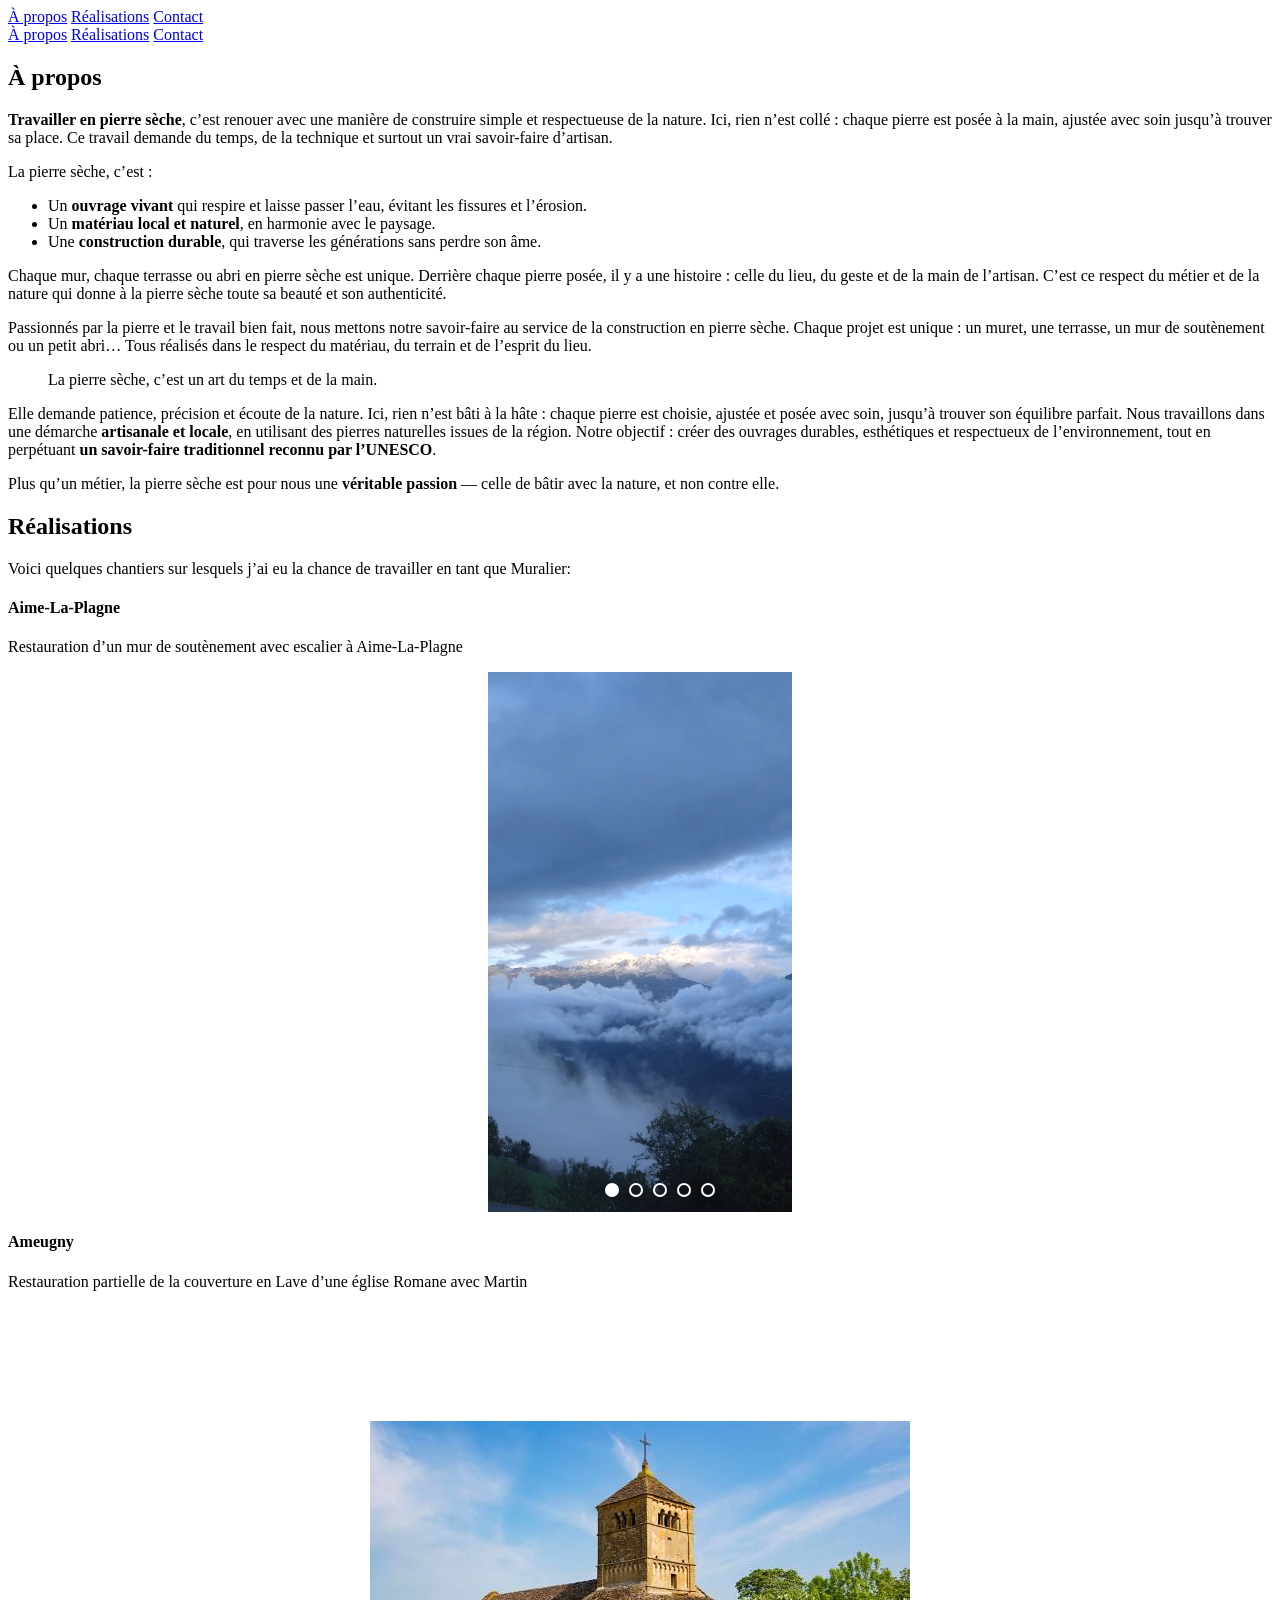
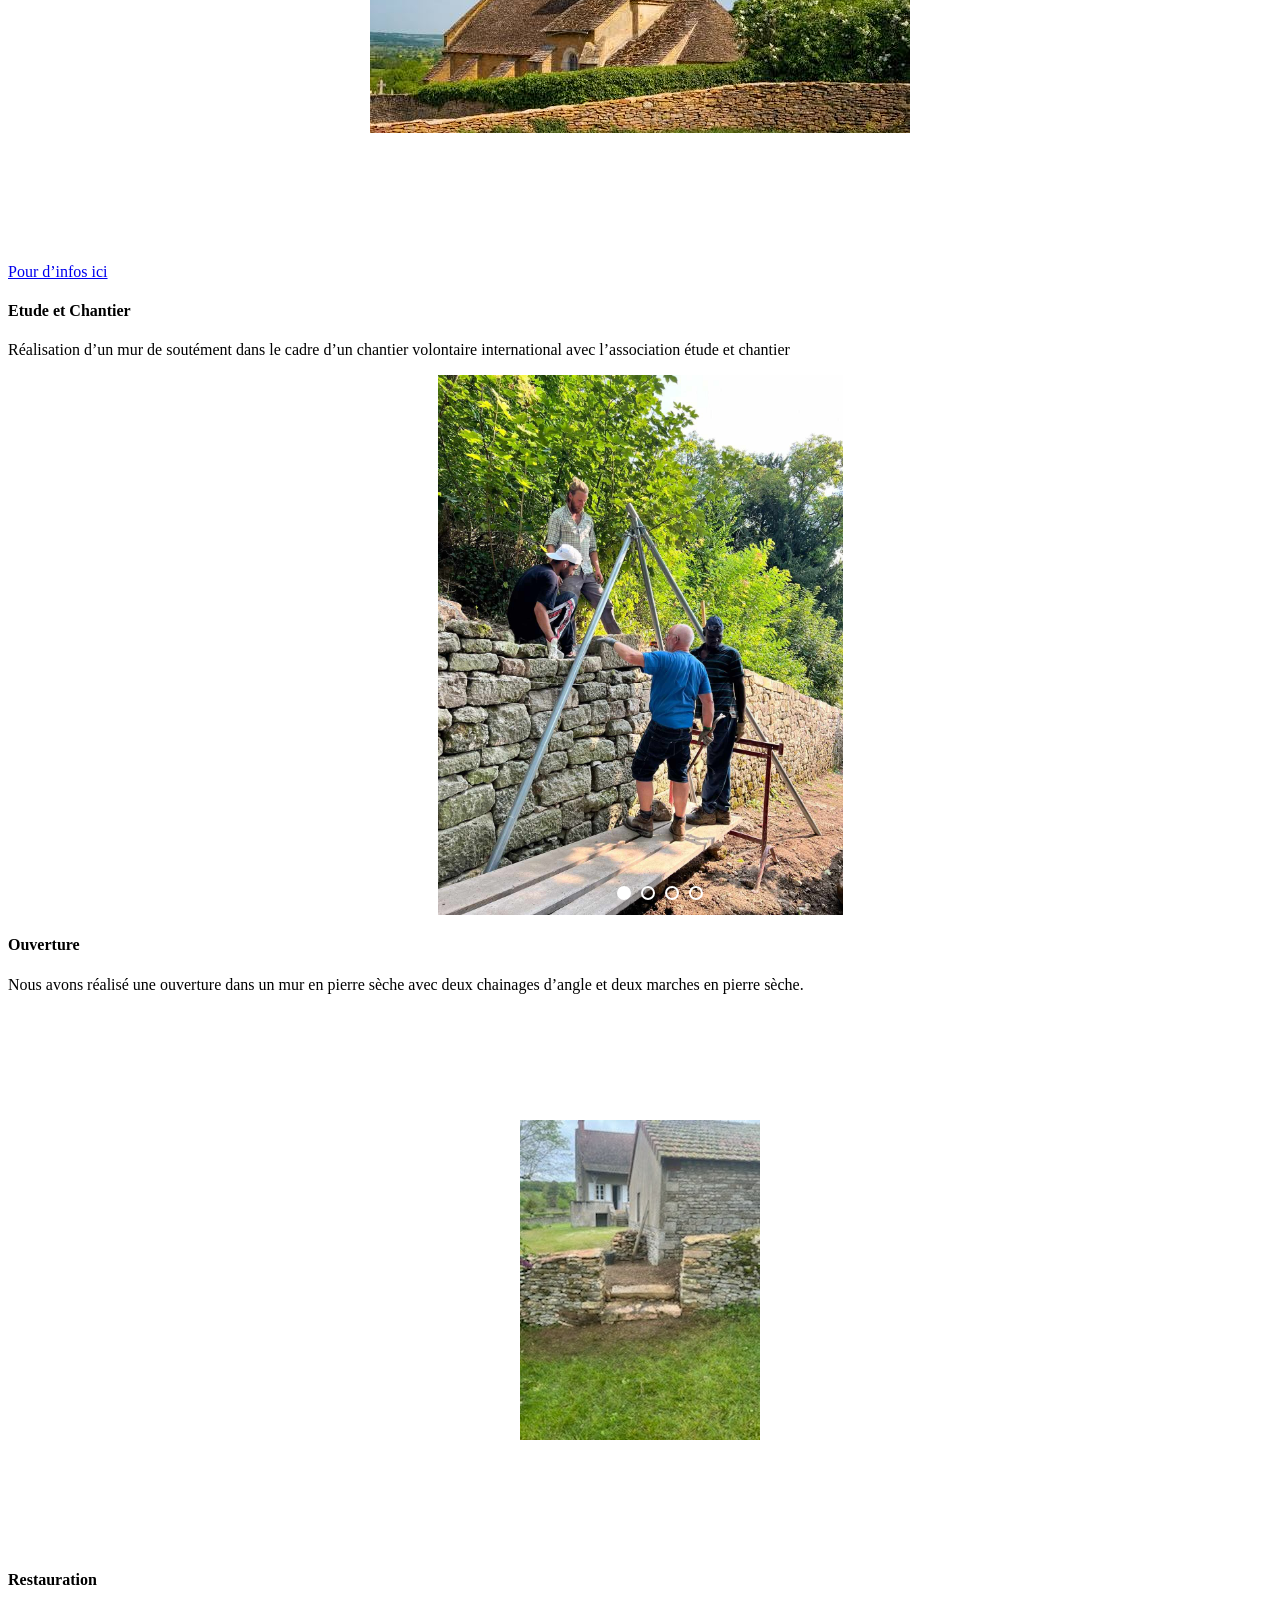
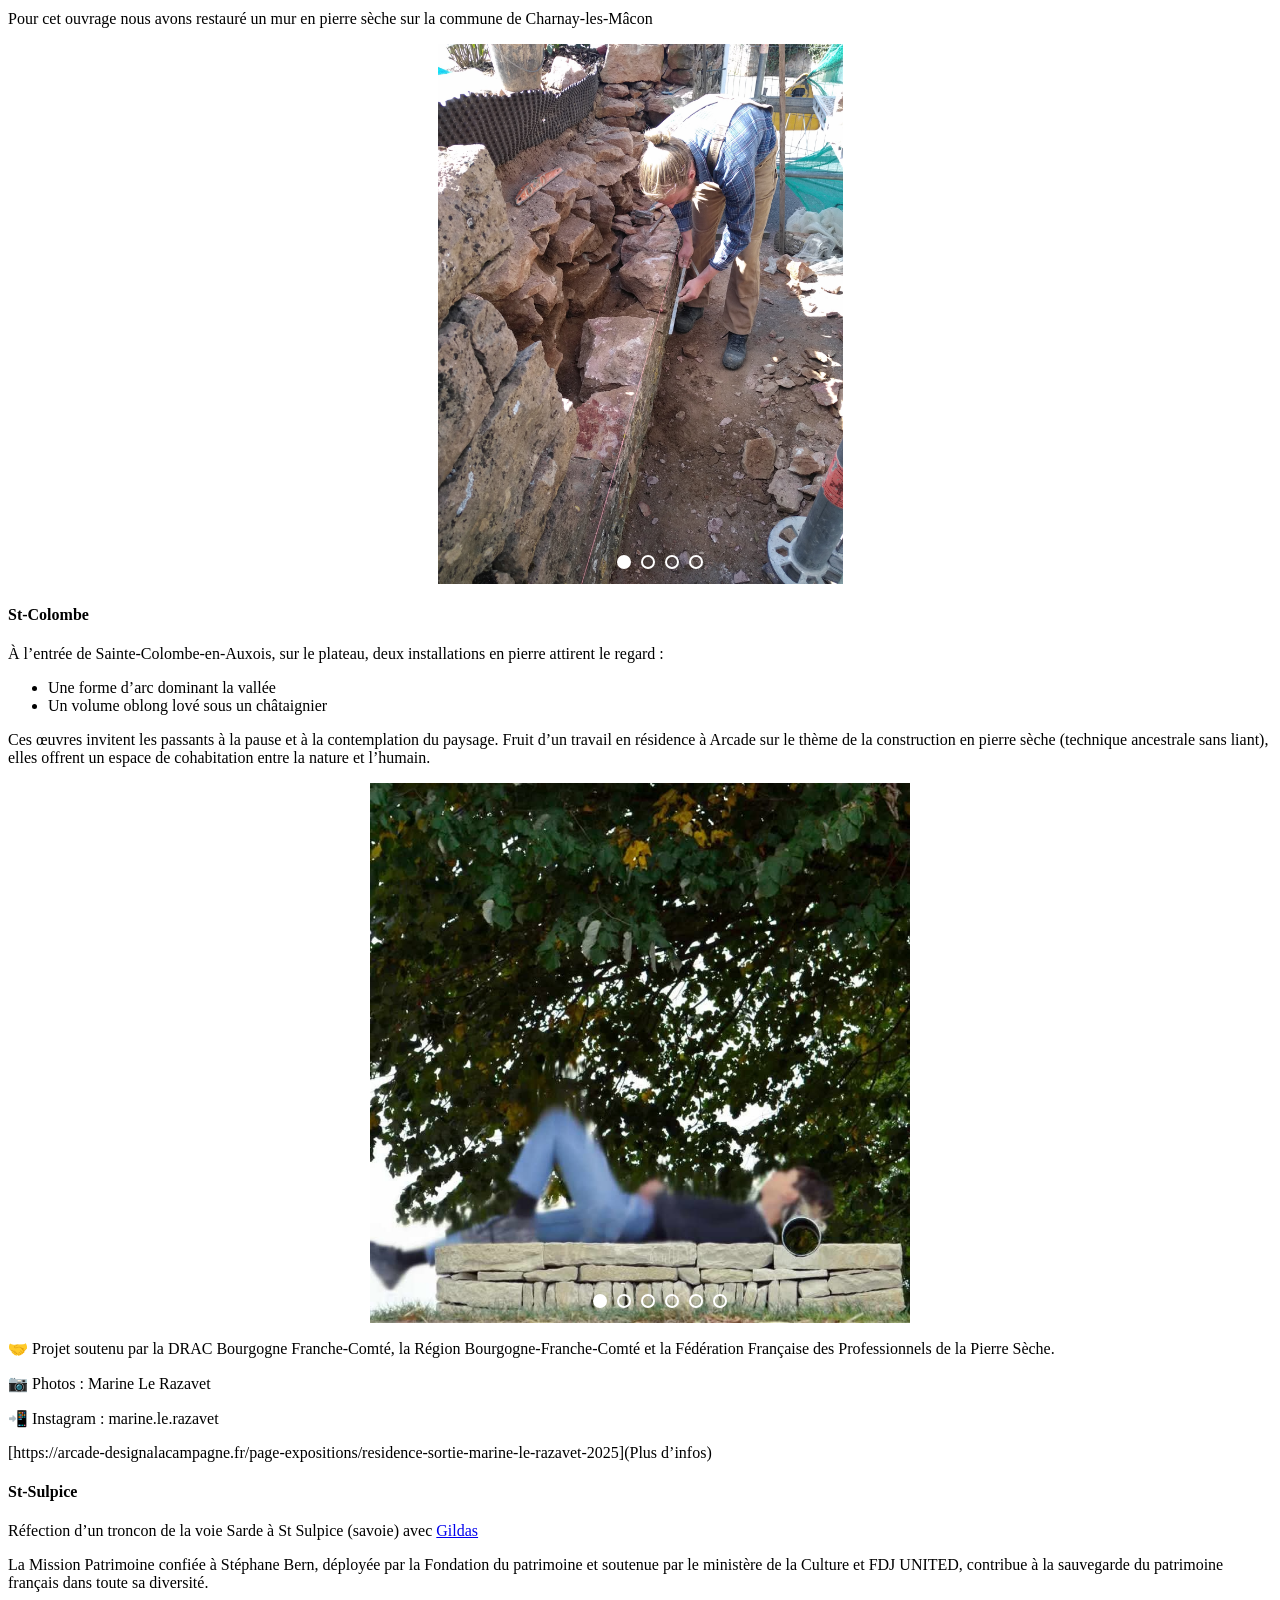
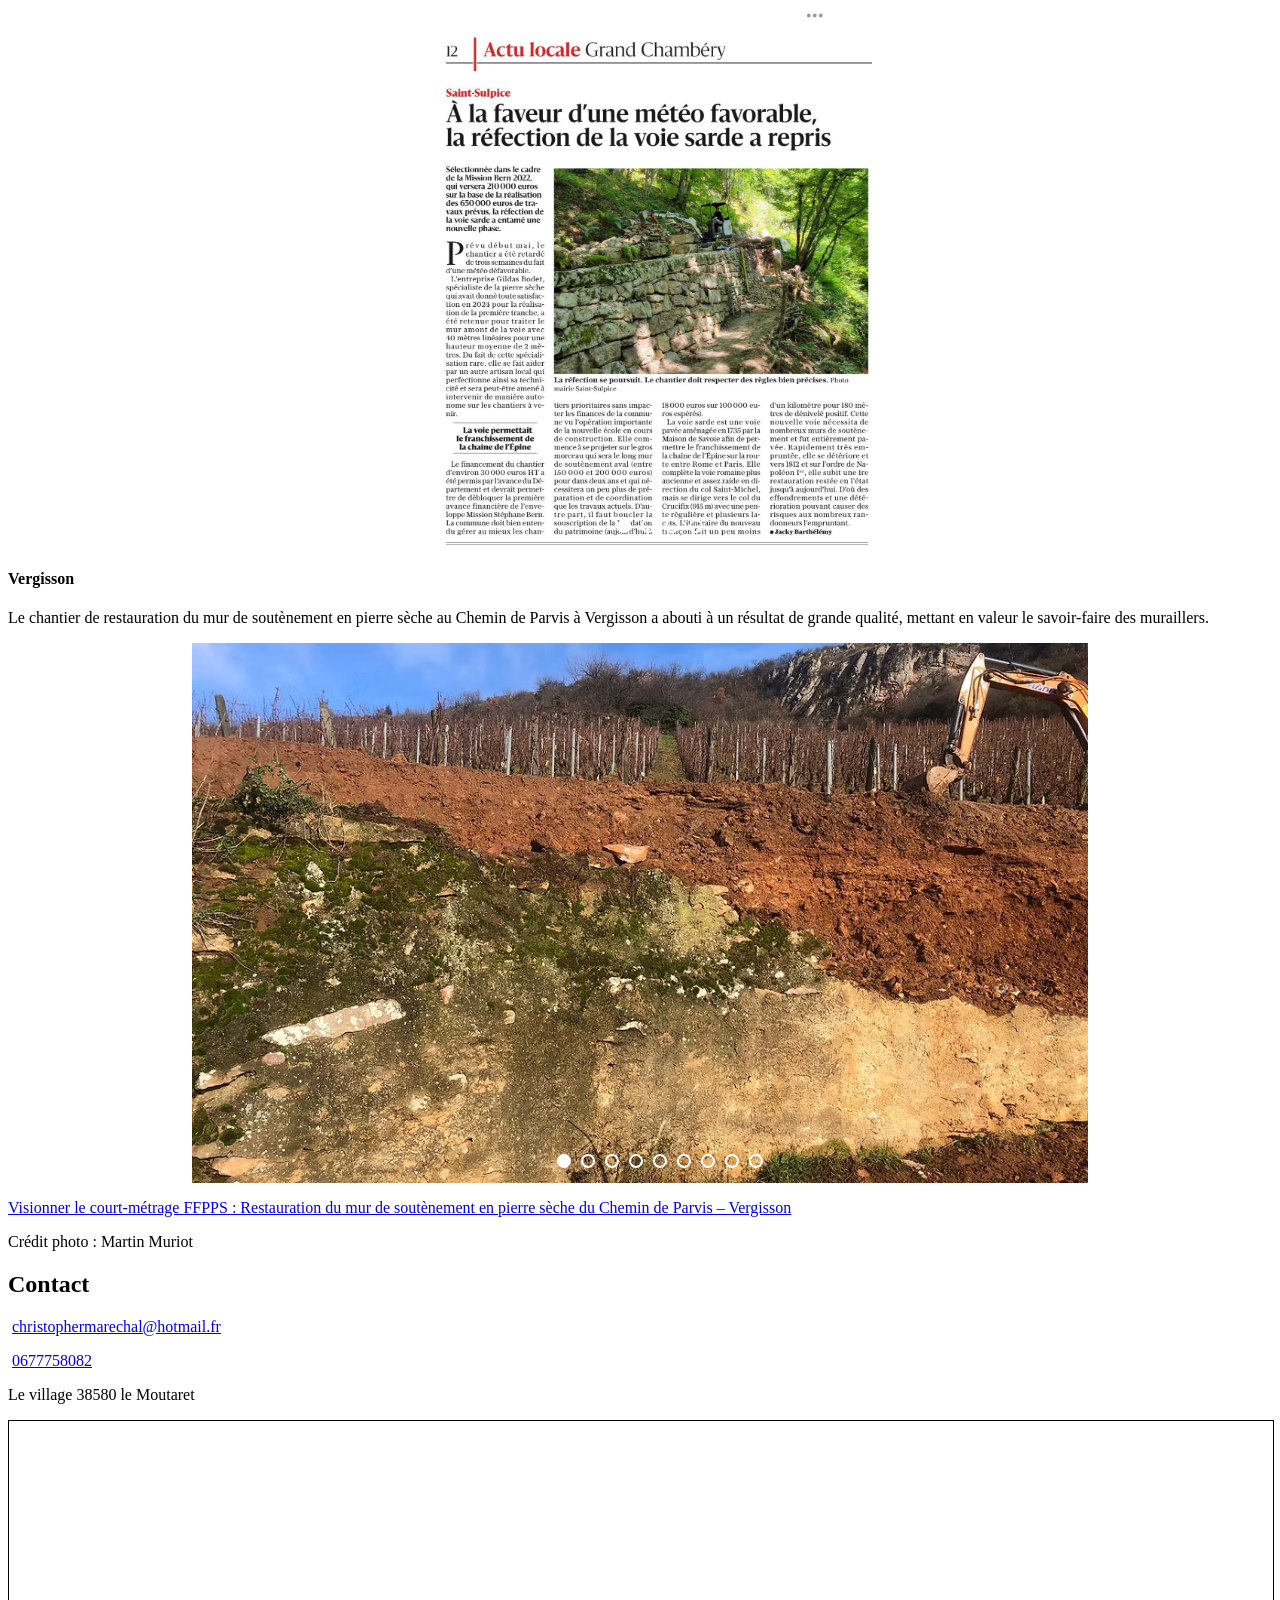
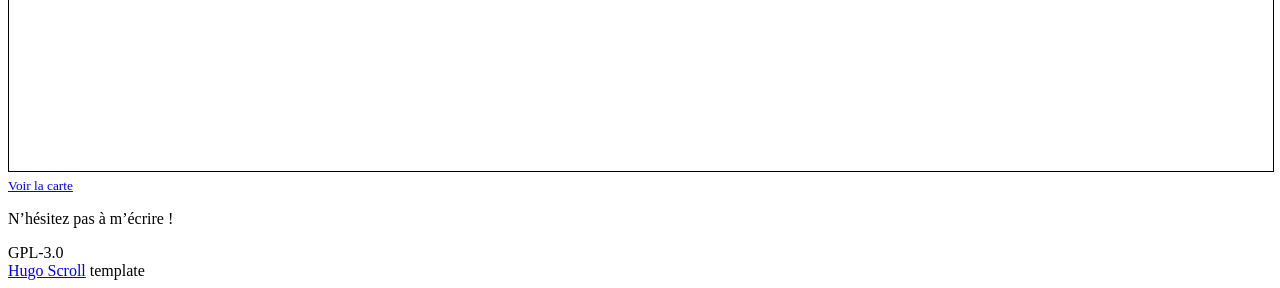
==== index.html @ bc5d1b6c "deploy: cf00c3772ea4cd709de669f7d63622f70c868916" ====
<!doctype html><html lang=fr><meta charset=utf-8><meta http-equiv=X-UA-Compatible content="IE=edge,chrome=1"><title>Pierre, Massette, Ciseaux</title>
<link rel="shortcut icon" href=https://MarioArnt.github.io/pierre-massette-ciseaux/favicon.ico type=image/png><meta name=description content="Artisan Bâtisseur en Pierre Sèche"><meta name=keywords content="arisanat,pierre,seche,savoie,isere,christopher marechal"><meta name=referrer content="no-referrer-when-downgrade"><meta name=HandheldFriendly content="True"><meta name=MobileOptimized content="320"><meta name=viewport content="width=device-width,initial-scale=1"><link rel=stylesheet href=https://MarioArnt.github.io/pierre-massette-ciseaux/css/style.min.05523c6dc49e7ad393461e6528620341944a2c7c52cc5126b1135ddf395d67b7.css type=text/css integrity="sha256-BVI8bcSeetOTRh5lKGIDQZRKLHxSzFEmsRNd3zldZ7c="><meta property="og:title" content><meta property="og:description" content="Artisan Bâtisseur en Pierre Sèche"><meta property="og:type" content="website"><meta property="og:url" content="https://MarioArnt.github.io/pierre-massette-ciseaux/"><meta property="og:image" content="https://MarioArnt.github.io/pierre-massette-ciseaux/images/logo.jpg"><meta property="og:site_name" content="Pierre, Massette, Ciseaux"><meta name=twitter:card content="summary_large_image"><meta name=twitter:image content="https://MarioArnt.github.io/pierre-massette-ciseaux/images/logo.jpg"><meta name=twitter:title content><meta name=twitter:description content="Artisan Bâtisseur en Pierre Sèche"><meta itemprop=name content><meta itemprop=description content="Artisan Bâtisseur en Pierre Sèche"><link rel=stylesheet href=/css/auto-carousel.css><link rel=apple-touch-icon sizes=180x180 href=https://MarioArnt.github.io/pierre-massette-ciseaux/images/apple-touch-icon.png><link rel=icon type=image/png sizes=32x32 href=https://MarioArnt.github.io/pierre-massette-ciseaux/images/favicon-32x32.png><link rel=icon type=image/png sizes=16x16 href=https://MarioArnt.github.io/pierre-massette-ciseaux/images/favicon-16x16.png><body><header id=site-head class=withCenteredImage style=background-image:url(images/logo.jpg)><div class=vertical><div id=site-head-content class=inner><a class='btn site-menu' data-title-anchor=à-propos href=#%c3%a0-propos>À propos</a>
<a class='btn site-menu' data-title-anchor=réalisations href=#r%c3%a9alisations>Réalisations</a>
<a class='btn site-menu' data-title-anchor=contact href=#contact>Contact</a>
<a id=header-arrow href=#%c3%a0-propos aria-label="Go to first section"><i class="fa fa-angle-down"></i></a></div></div></header><main class=content role=main><div class=fixed-nav><a class=fn-item item_index=1 href=#%c3%a0-propos>À propos</a>
<a class=fn-item item_index=2 href=#r%c3%a9alisations>Réalisations</a>
<a class=fn-item item_index=3 href=#contact>Contact</a></div><div class=post-holder><article id=à-propos class='post first'><header class=post-header><h2 class=post-title>À propos</h2></header><section class=post-content><p><strong>Travailler en pierre sèche</strong>, c’est renouer avec une manière de construire simple et respectueuse de la nature. Ici, rien n’est collé : chaque pierre est posée à la main, ajustée avec soin jusqu’à trouver sa place. Ce travail demande du temps, de la technique et surtout un vrai savoir-faire d’artisan.</p><p>La pierre sèche, c’est :</p><ul><li>Un <strong>ouvrage vivant</strong> qui respire et laisse passer l’eau, évitant les fissures et l’érosion.</li><li>Un <strong>matériau local et naturel</strong>, en harmonie avec le paysage.</li><li>Une <strong>construction durable</strong>, qui traverse les générations sans perdre son âme.</li></ul><p>Chaque mur, chaque terrasse ou abri en pierre sèche est unique. Derrière chaque pierre posée, il y a une histoire : celle du lieu, du geste et de la main de l’artisan.
C’est ce respect du métier et de la nature qui donne à la pierre sèche toute sa beauté et son authenticité.</p><p>Passionnés par la pierre et le travail bien fait, nous mettons notre savoir-faire au service de la construction en pierre sèche. Chaque projet est unique : un muret, une terrasse, un mur de soutènement ou un petit abri… Tous réalisés dans le respect du matériau, du terrain et de l’esprit du lieu.</p><blockquote><p>La pierre sèche, c’est un art du temps et de la main.</p></blockquote><p>Elle demande patience, précision et écoute de la nature. Ici, rien n’est bâti à la hâte : chaque pierre est choisie, ajustée et posée avec soin, jusqu’à trouver son équilibre parfait.
Nous travaillons dans une démarche <strong>artisanale et locale</strong>, en utilisant des pierres naturelles issues de la région. Notre objectif : créer des ouvrages durables, esthétiques et respectueux de l’environnement, tout en perpétuant <strong>un savoir-faire traditionnel reconnu par l’UNESCO</strong>.</p><p>Plus qu’un métier, la pierre sèche est pour nous une <strong>véritable passion</strong> — celle de bâtir avec la nature, et non contre elle.</p></section></article><div class='post-after light'></div></div><div class='post-holder dark'><article id=réalisations class=post><header class=post-header><h2 class=post-title>Réalisations</h2></header><section class=post-content><p>Voici quelques chantiers sur lesquels j&rsquo;ai eu la chance de travailler en tant que Muralier:</p><h4 id=aime-la-plagne>Aime-La-Plagne</h4><p>Restauration d’un mur de soutènement avec escalier à Aime-La-Plagne</p><div id=carousel_0 class=auto-carousel><ul><li id=c0_slide0><img src=images/aime-la-plagne/DSC_0185.JPG alt></li><li id=c0_slide1><img src=images/aime-la-plagne/DSC_0200.JPG alt></li><li id=c0_slide2><img src=images/aime-la-plagne/DSC_0201.JPG alt></li><li id=c0_slide3><img src=images/aime-la-plagne/DSC_0204.JPG alt></li><li id=c0_slide4><img src=images/aime-la-plagne/DSC_0206.JPG alt></li></ul><ol><li><a href=#c0_slide0></a></li><li><a href=#c0_slide1></a></li><li><a href=#c0_slide2></a></li><li><a href=#c0_slide3></a></li><li><a href=#c0_slide4></a></li></ol><div class=prev>&#8249;</div><div class=next>&#8250;</div></div><h4 id=ameugny>Ameugny</h4><p>Restauration partielle de la couverture en Lave d’une église Romane avec Martin</p><div id=carousel_1 class=auto-carousel><ul><li id=c1_slide0><img src=images/ameugny/licensed-image.jpeg alt></li><li id=c1_slide1><img src=images/ameugny/DSC_0116.JPG alt></li><li id=c1_slide2><img src=images/ameugny/DSC_0117.JPG alt></li><li id=c1_slide3><img src=images/ameugny/DSC_0334.JPG alt></li><li id=c1_slide4><img src=images/ameugny/DSC_0336.JPG alt></li><li id=c1_slide5><img src=images/ameugny/DSC_0353.JPG alt></li></ul><ol><li><a href=#c1_slide0></a></li><li><a href=#c1_slide1></a></li><li><a href=#c1_slide2></a></li><li><a href=#c1_slide3></a></li><li><a href=#c1_slide4></a></li><li><a href=#c1_slide5></a></li></ol><div class=prev>&#8249;</div><div class=next>&#8250;</div></div><p><a href=https://lavier-murailler-bourgogne.fr/>Pour d&rsquo;infos ici</a>
<a href=images/ameugny/martin-muriot-lavier-murailler-tailleur-pierre-bourgogne-portrait-500.webp></a></p><h4 id=etude-et-chantier>Etude et Chantier</h4><p>Réalisation d’un mur de soutément dans le cadre d’un chantier volontaire international avec l’association étude et chantier</p><div id=carousel_2 class=auto-carousel><ul><li id=c2_slide0><img src=images/etude-et-chantier/459570213_444514695275870_4867365954067721131_n.jpg alt></li><li id=c2_slide1><img src=images/etude-et-chantier/IMG-20240821-WA0029.jpg alt></li><li id=c2_slide2><img src=images/etude-et-chantier/IMG-20240821-WA0032.jpg alt></li><li id=c2_slide3><img src=images/etude-et-chantier/IMG-20240821-WA0033.jpg alt></li></ul><ol><li><a href=#c2_slide0></a></li><li><a href=#c2_slide1></a></li><li><a href=#c2_slide2></a></li><li><a href=#c2_slide3></a></li></ol><div class=prev>&#8249;</div><div class=next>&#8250;</div></div><h4 id=ouverture>Ouverture</h4><p>Nous avons réalisé une ouverture dans un mur en pierre sèche avec deux chainages d’angle et deux marches en pierre sèche.</p><div id=carousel_3 class=auto-carousel><ul><li id=c3_slide0><img src=images/ouverture/IMG_20250826_141514.jpg alt></li><li id=c3_slide1><img src=images/ouverture/IMG_20250826_141519.jpg alt></li><li id=c3_slide2><img src=images/ouverture/IMG_20250826_141522.jpg alt></li><li id=c3_slide3><img src=images/ouverture/IMG_20250826_141546.jpg alt></li><li id=c3_slide4><img src=images/ouverture/IMG_20250826_141549.jpg alt></li></ul><ol><li><a href=#c3_slide0></a></li><li><a href=#c3_slide1></a></li><li><a href=#c3_slide2></a></li><li><a href=#c3_slide3></a></li><li><a href=#c3_slide4></a></li></ol><div class=prev>&#8249;</div><div class=next>&#8250;</div></div><h4 id=restauration>Restauration</h4><p>Pour cet ouvrage nous avons restauré un mur en pierre sèche sur la commune de Charnay-les-Mâcon</p><div id=carousel_4 class=auto-carousel><ul><li id=c4_slide0><img src=images/restauration/IMG_20250327_115439.jpg alt></li><li id=c4_slide1><img src=images/restauration/IMG_20250826_141533.jpg alt></li><li id=c4_slide2><img src=images/restauration/IMG_20250826_141538.jpg alt></li><li id=c4_slide3><img src=images/restauration/IMG_20250826_141541.jpg alt></li></ul><ol><li><a href=#c4_slide0></a></li><li><a href=#c4_slide1></a></li><li><a href=#c4_slide2></a></li><li><a href=#c4_slide3></a></li></ol><div class=prev>&#8249;</div><div class=next>&#8250;</div></div><h4 id=st-colombe>St-Colombe</h4><p>À l’entrée de Sainte-Colombe-en-Auxois, sur le plateau, deux installations en pierre attirent le regard :</p><ul><li>Une forme d’arc dominant la vallée</li><li>Un volume oblong lové sous un châtaignier</li></ul><p>Ces œuvres invitent les passants à la pause et à la contemplation du paysage.
Fruit d’un travail en résidence à Arcade sur le thème de la construction en pierre sèche (technique ancestrale sans liant), elles offrent un espace de cohabitation entre la nature et l’humain.</p><div id=carousel_5 class=auto-carousel><ul><li id=c5_slide0><img src=images/st-colombe/1000016138.jpg alt></li><li id=c5_slide1><img src=images/st-colombe/1000016139.jpg alt></li><li id=c5_slide2><img src=images/st-colombe/1000016140.jpg alt></li><li id=c5_slide3><img src=images/st-colombe/thumbnail_DSC_0109.jpg alt></li><li id=c5_slide4><img src=images/st-colombe/thumbnail_DSC_0111.jpg alt></li><li id=c5_slide5><img src=images/st-colombe/thumbnail_DSC_0113.jpg alt></li></ul><ol><li><a href=#c5_slide0></a></li><li><a href=#c5_slide1></a></li><li><a href=#c5_slide2></a></li><li><a href=#c5_slide3></a></li><li><a href=#c5_slide4></a></li><li><a href=#c5_slide5></a></li></ol><div class=prev>&#8249;</div><div class=next>&#8250;</div></div><p>🤝 Projet soutenu par la DRAC Bourgogne Franche-Comté, la Région Bourgogne-Franche-Comté et la Fédération Française des Professionnels de la Pierre Sèche.</p><p>📷 Photos : Marine Le Razavet</p><p>📲 Instagram : marine.le.razavet</p><p>[https://arcade-designalacampagne.fr/page-expositions/residence-sortie-marine-le-razavet-2025](Plus d&rsquo;infos)</p><h4 id=st-sulpice>St-Sulpice</h4><p>Réfection d’un troncon de la voie Sarde à St Sulpice (savoie) avec <a href=https://www.destination-parcs.fr/fr/fiche/tourisme-decouverte-economique/entreprise-gildas-bodet-coteaux-du-lizon_TFO39491-TDE-20250422172227300/>Gildas</a></p><p>La Mission Patrimoine confiée à Stéphane Bern, déployée par la Fondation du patrimoine et soutenue par le ministère de la Culture et FDJ UNITED, contribue à la sauvegarde du patrimoine français dans toute sa diversité.</p><div id=carousel_6 class=auto-carousel><ul><li id=c6_slide0><img src=images/st-sulpice/aec0e641-4025-4ef7-9711-a447cf293ff2.JPG alt></li><li id=c6_slide1><img src=images/st-sulpice/thumbnail_DSC_0040.jpg alt></li><li id=c6_slide2><img src=images/st-sulpice/thumbnail_DSC_0042.jpg alt></li><li id=c6_slide3><img src=images/st-sulpice/thumbnail_DSC_0043.jpg alt></li></ul><ol><li><a href=#c6_slide0></a></li><li><a href=#c6_slide1></a></li><li><a href=#c6_slide2></a></li><li><a href=#c6_slide3></a></li></ol><div class=prev>&#8249;</div><div class=next>&#8250;</div></div><h4 id=vergisson>Vergisson</h4><p>Le chantier de restauration du mur de soutènement en pierre sèche au Chemin de Parvis à Vergisson a abouti à un résultat de grande qualité, mettant en valeur le savoir-faire des muraillers.</p><div id=carousel_7 class=auto-carousel><ul><li id=c7_slide0><img src=images/vergisson/317d6c_49aed96896744cc29d75c5de89a20eac~mv2.avif alt></li><li id=c7_slide1><img src=images/vergisson/317d6c_513b4dcdf9d24279bf2d3bf0b75f332e~mv2.avif alt></li><li id=c7_slide2><img src=images/vergisson/317d6c_8896a8337821447cbaf7f52f57cf6103~mv2.avif alt></li><li id=c7_slide3><img src=images/vergisson/317d6c_ab80c44302964509a63e52974b738769~mv2.avif alt></li><li id=c7_slide4><img src=images/vergisson/317d6c_c6f9b298f30d498f88225f45ce5929ee~mv2.avif alt></li><li id=c7_slide5><img src=images/vergisson/317d6c_ea4af4ab80244ce4aafd673ff06bccc9~mv2.avif alt></li><li id=c7_slide6><img src=images/vergisson/Capture%20d%E2%80%99%C3%A9cran%20du%202025-08-26%2014-26-16.png alt></li><li id=c7_slide7><img src=images/vergisson/Capture%20d%E2%80%99%C3%A9cran%20du%202025-08-26%2015-22-28.png alt></li><li id=c7_slide8><img src=images/vergisson/IMG_20250826_141526.jpg alt></li></ul><ol><li><a href=#c7_slide0></a></li><li><a href=#c7_slide1></a></li><li><a href=#c7_slide2></a></li><li><a href=#c7_slide3></a></li><li><a href=#c7_slide4></a></li><li><a href=#c7_slide5></a></li><li><a href=#c7_slide6></a></li><li><a href=#c7_slide7></a></li><li><a href=#c7_slide8></a></li></ol><div class=prev>&#8249;</div><div class=next>&#8250;</div></div><p><a href="https://www.youtube.com/watch?v=aXTruT8P3i8&amp;ab_channel=FFPPS">Visionner le court-métrage FFPPS : Restauration du mur de soutènement en pierre sèche du Chemin de Parvis – Vergisson</a></p><p>Crédit photo : Martin Muriot</p></section></article><div class=post-after></div></div><div class=post-holder><article id=contact class='post last'><header class=post-header><h2 class=post-title>Contact</h2></header><section class=post-content><p><i class="fa fa-envelope"></i> <a href=mailto:christophermarechal@hotmail.fr>christophermarechal@hotmail.fr</a></p><p><i class="fa fa-phone"></i> <a href=tel:0677758082>0677758082</a></p><p>Le village
38580 le Moutaret</p><iframe width=100% height=350 src="https://www.openstreetmap.org/export/embed.html?bbox=6.0660211%2C45.4116680%2C6.0967473%2C45.4443523&amp;layer=mapnik" style="border:1px solid #000"></iframe><br><small><a href="https://www.openstreetmap.org/#map=14/45.4280/6.0814">Voir la carte</a></small><p>N&rsquo;hésitez pas à m&rsquo;écrire !</p></section></article><div class='post-after light'></div></div></main><footer class=site-footer><div class=inner><section class=copyright>GPL-3.0</section><section><a href=https://themes.gohugo.io/hugo-scroll/ target=_blank rel=noopener>Hugo Scroll</a> template</section></div></footer><script src=https://MarioArnt.github.io/pierre-massette-ciseaux/js/script.min.71359b5733a714af8ecd9c79a852521fc72d50f9e95326c62f0b6f0938bf2692.js integrity="sha256-cTWbVzOnFK+OzZx5qFJSH8ctUPnpUybGLwtvCTi/JpI="></script><script>cssVars()</script><script type=text/javascript src=/js/auto-carousel.js></script></body></html>
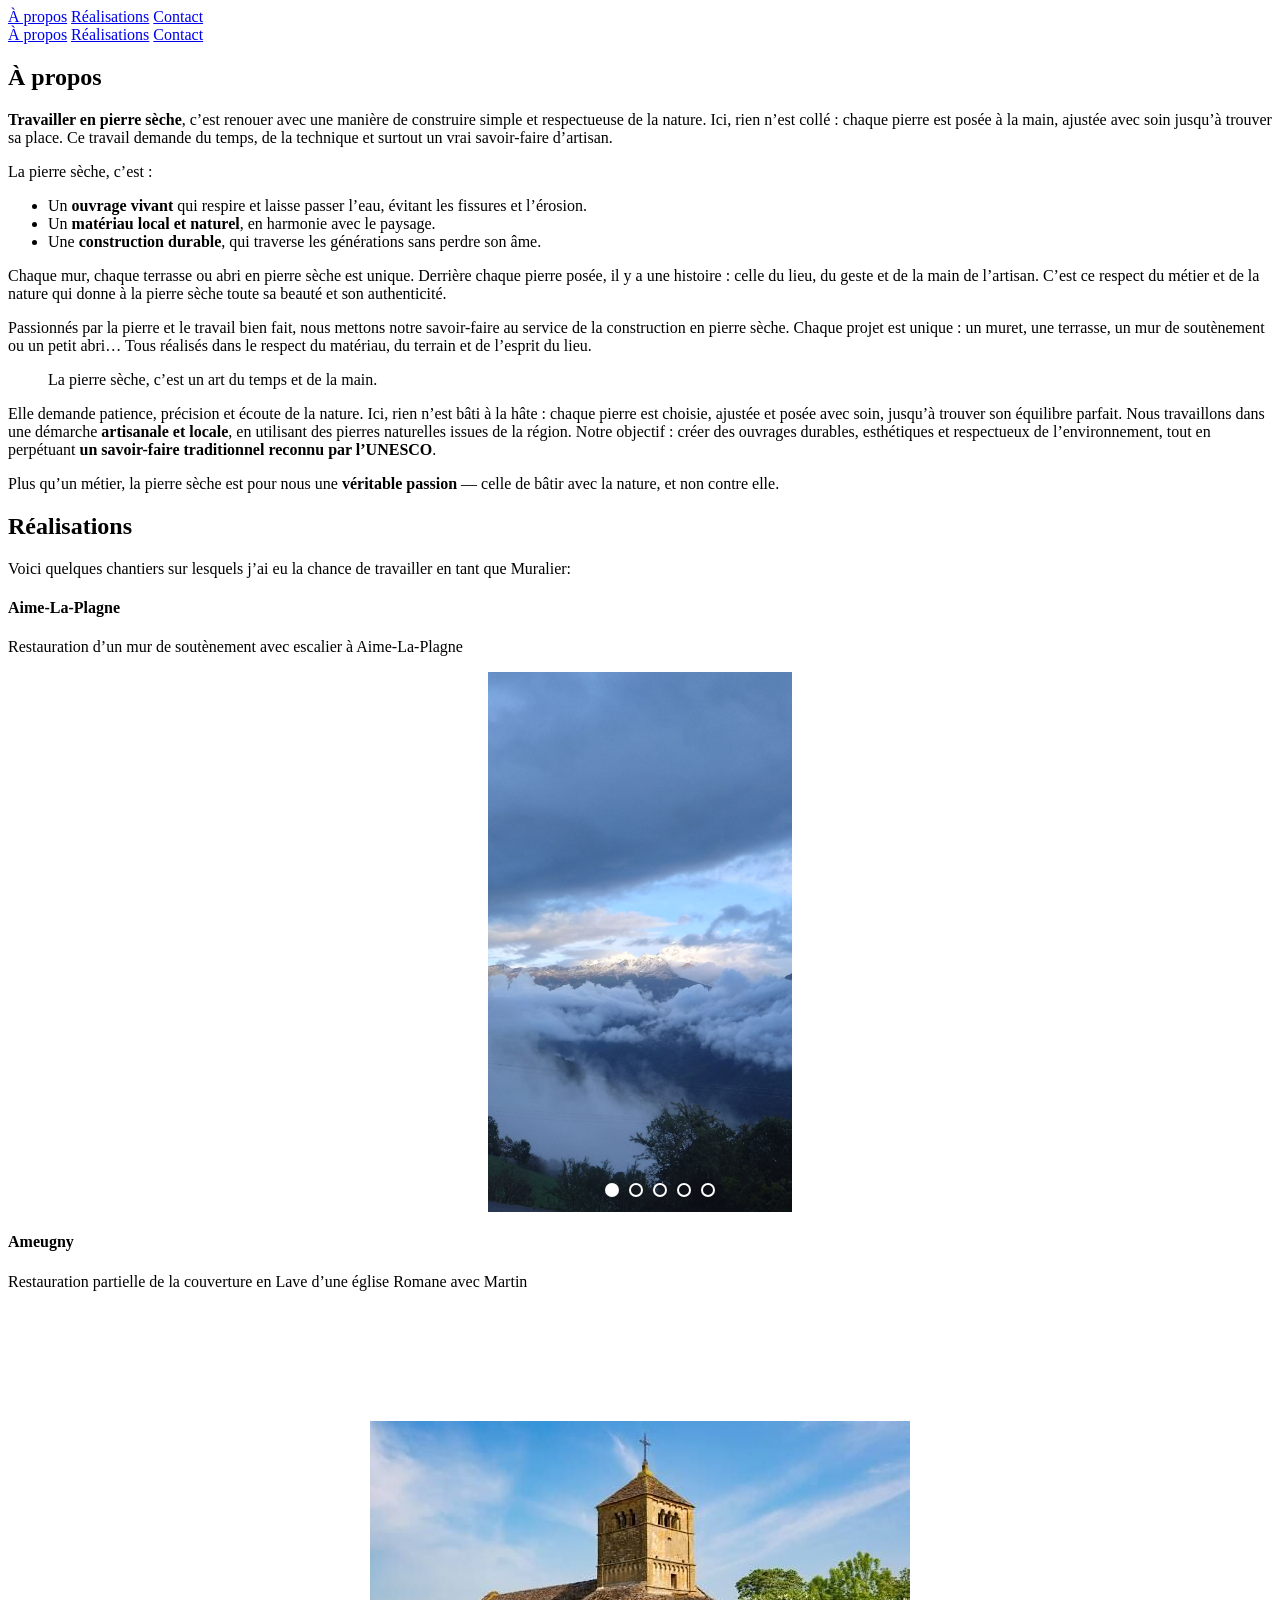
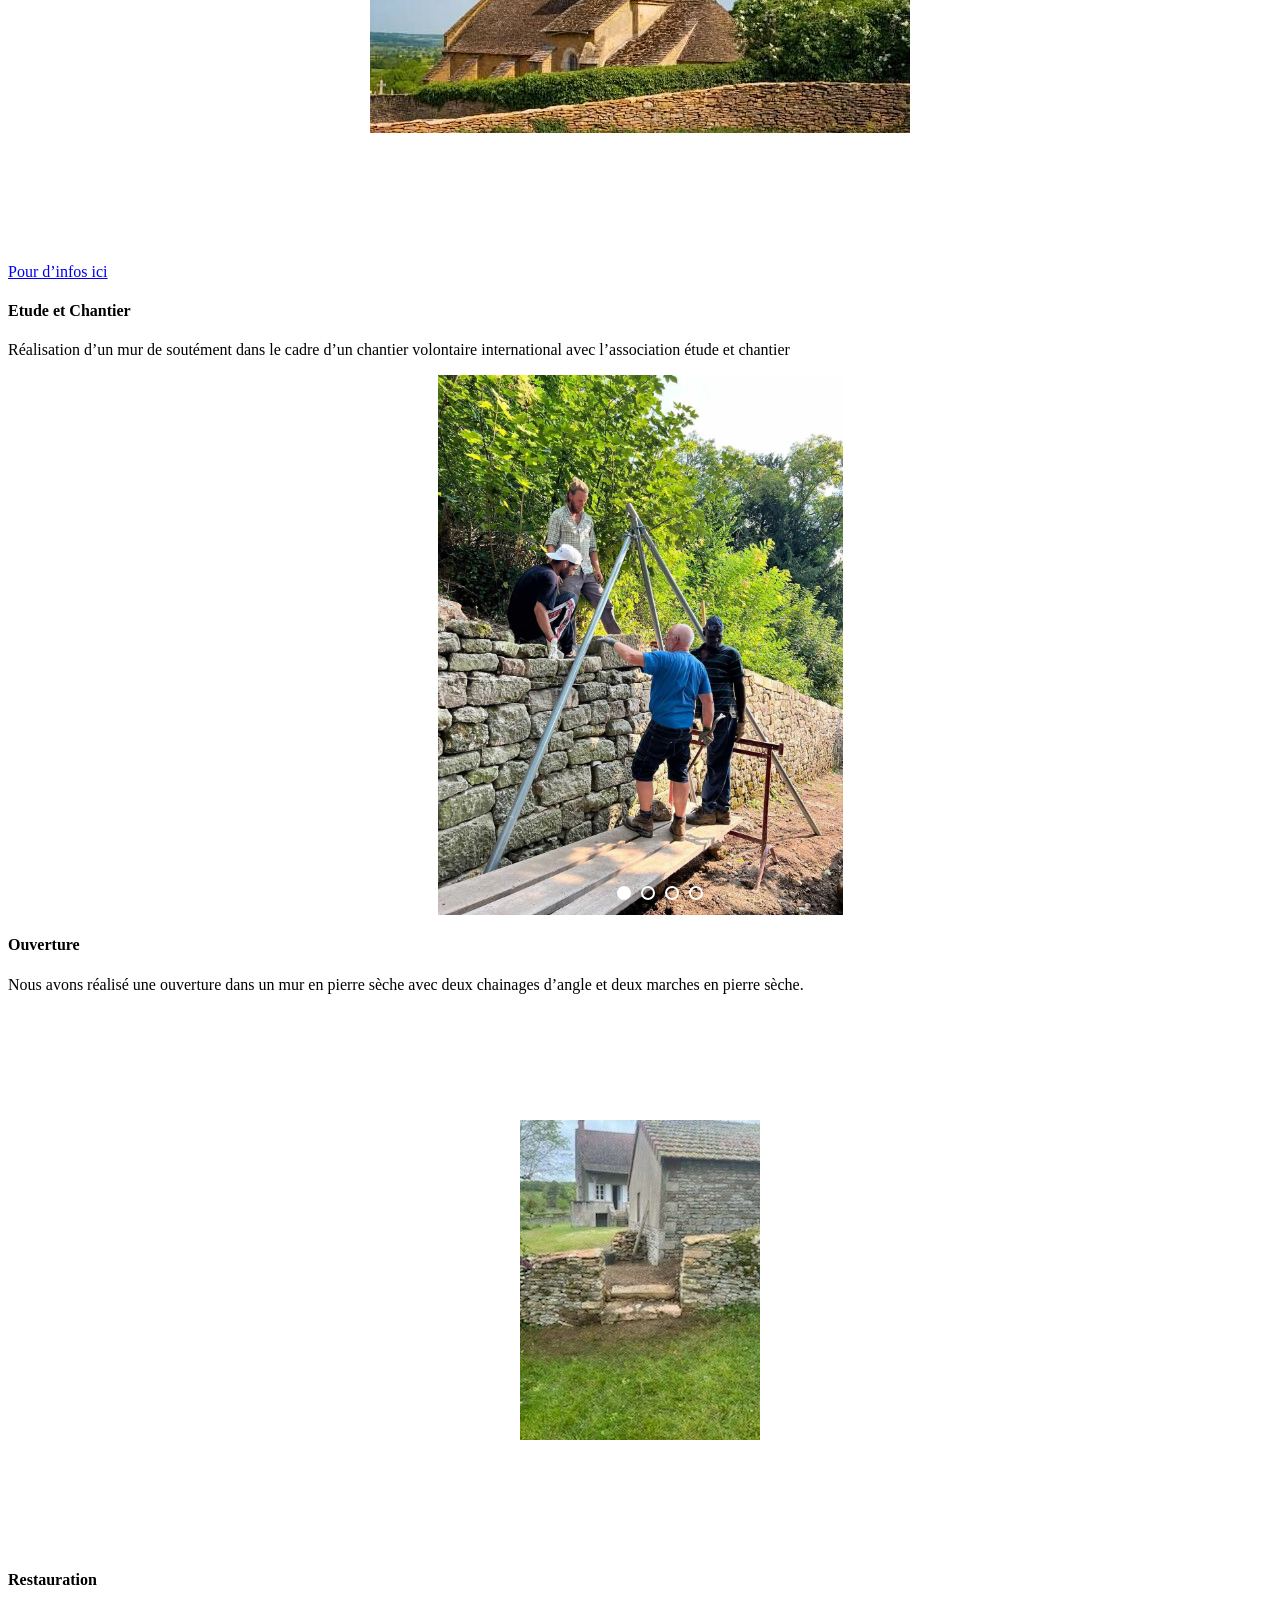
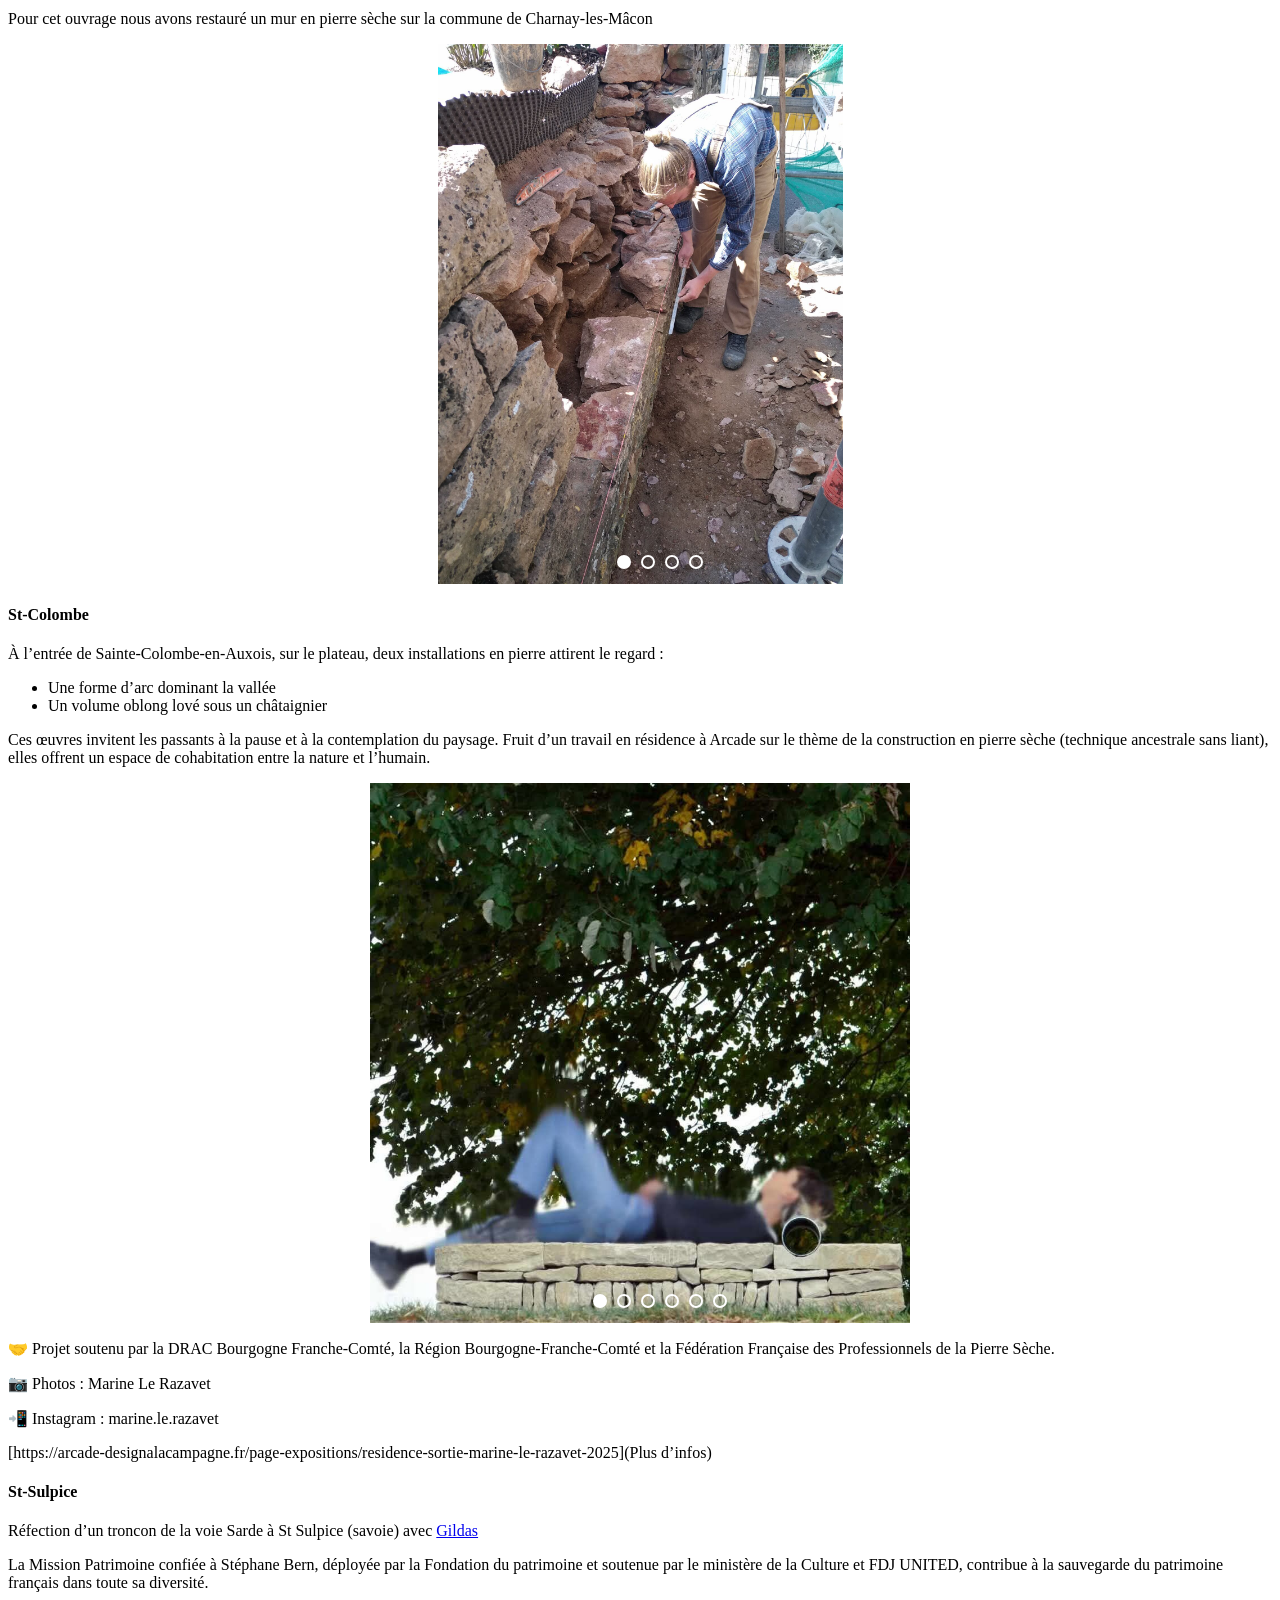
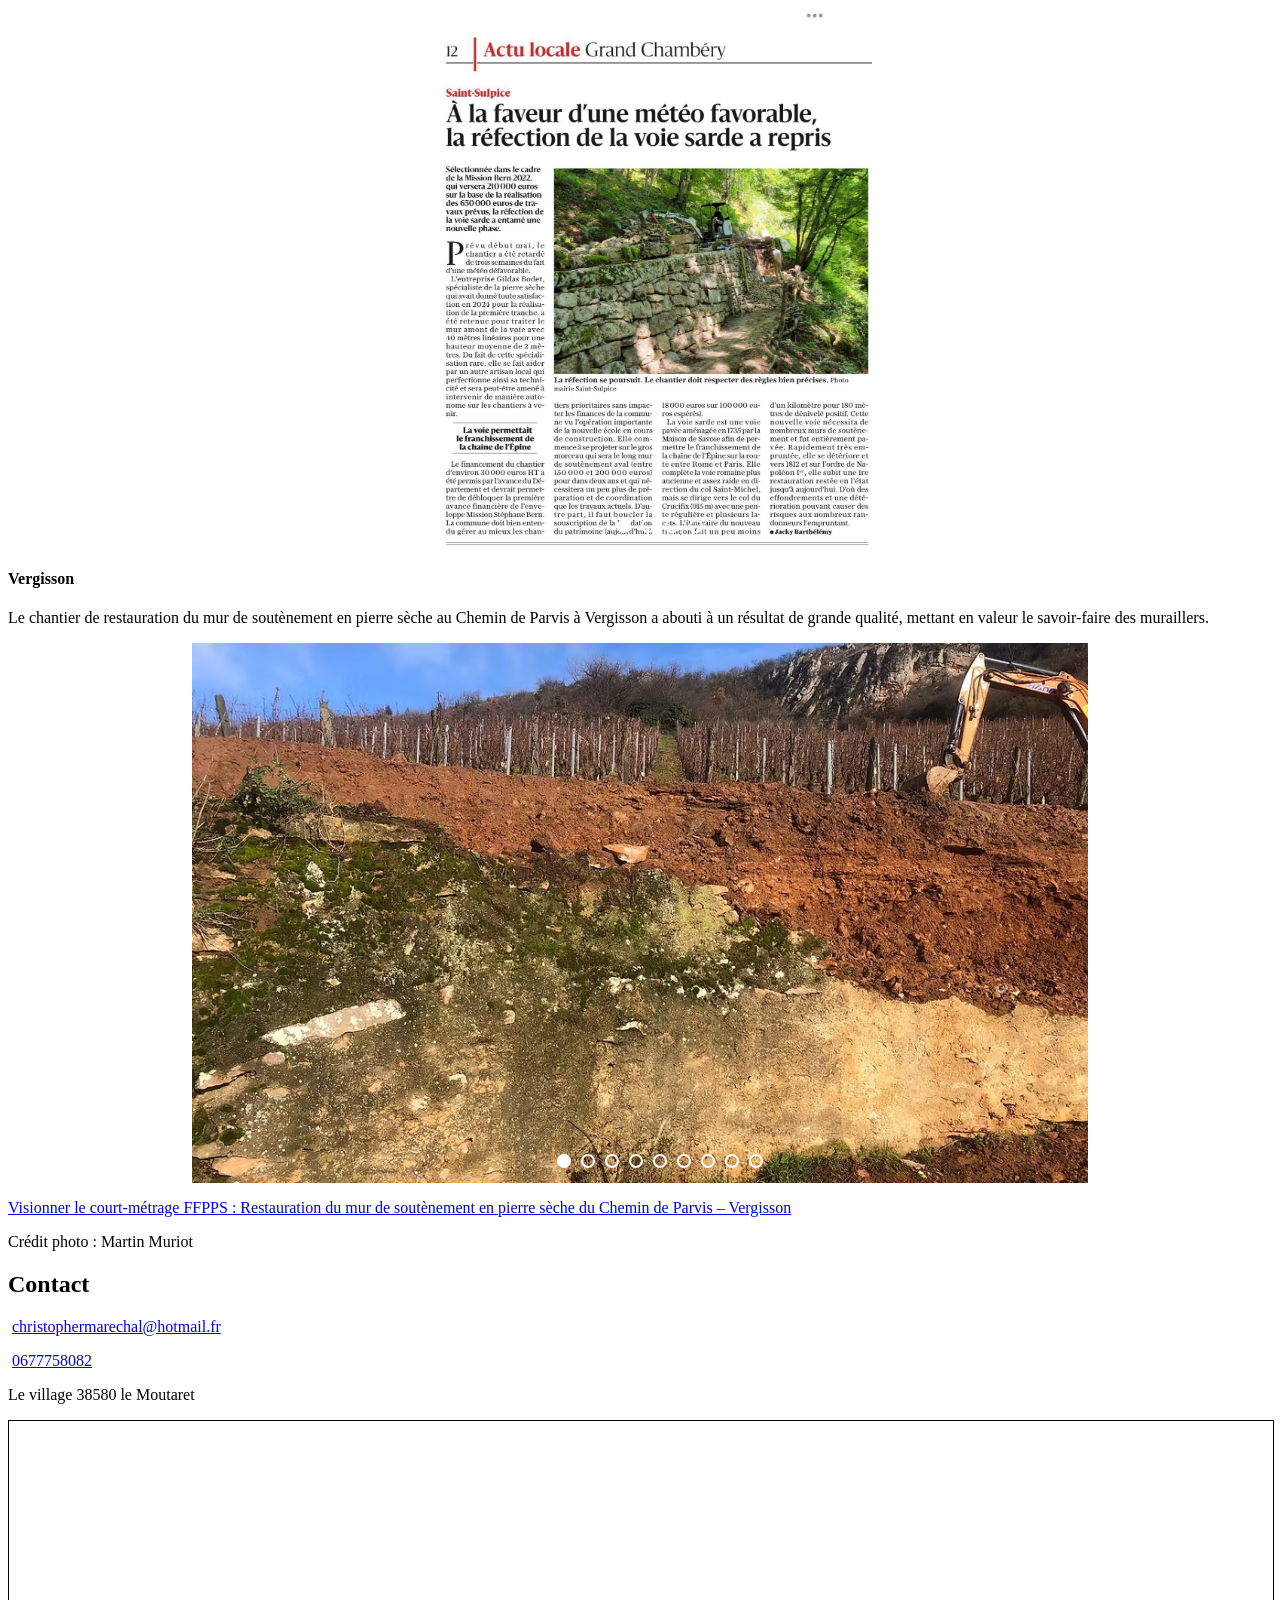
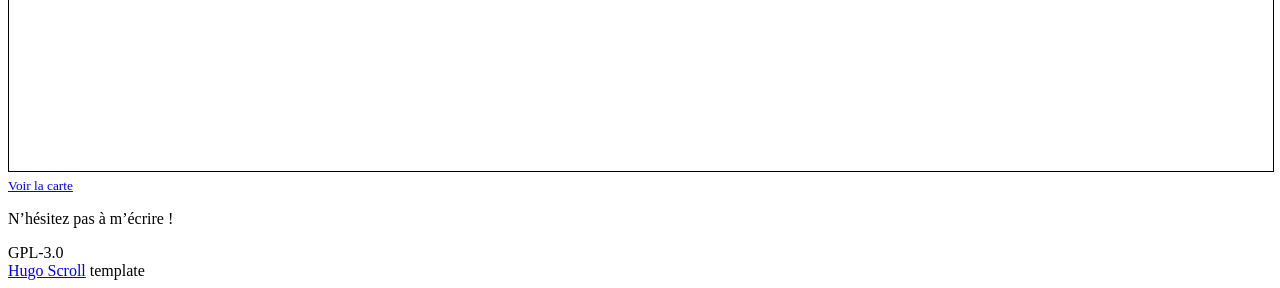
==== commit 147a84e3: "deploy: 238db830576143572ecc2731c2f5d75789f109a0" ====
--- a/index.html
+++ b/index.html
@@ -1,5 +1,5 @@
 <!doctype html><html lang=fr><meta charset=utf-8><meta http-equiv=X-UA-Compatible content="IE=edge,chrome=1"><title>Pierre, Massette, Ciseaux</title>
-<link rel="shortcut icon" href=https://MarioArnt.github.io/pierre-massette-ciseaux/favicon.ico type=image/png><meta name=description content="Artisan Bâtisseur en Pierre Sèche"><meta name=keywords content="arisanat,pierre,seche,savoie,isere,christopher marechal"><meta name=referrer content="no-referrer-when-downgrade"><meta name=HandheldFriendly content="True"><meta name=MobileOptimized content="320"><meta name=viewport content="width=device-width,initial-scale=1"><link rel=stylesheet href=https://MarioArnt.github.io/pierre-massette-ciseaux/css/style.min.05523c6dc49e7ad393461e6528620341944a2c7c52cc5126b1135ddf395d67b7.css type=text/css integrity="sha256-BVI8bcSeetOTRh5lKGIDQZRKLHxSzFEmsRNd3zldZ7c="><meta property="og:title" content><meta property="og:description" content="Artisan Bâtisseur en Pierre Sèche"><meta property="og:type" content="website"><meta property="og:url" content="https://MarioArnt.github.io/pierre-massette-ciseaux/"><meta property="og:image" content="https://MarioArnt.github.io/pierre-massette-ciseaux/images/logo.jpg"><meta property="og:site_name" content="Pierre, Massette, Ciseaux"><meta name=twitter:card content="summary_large_image"><meta name=twitter:image content="https://MarioArnt.github.io/pierre-massette-ciseaux/images/logo.jpg"><meta name=twitter:title content><meta name=twitter:description content="Artisan Bâtisseur en Pierre Sèche"><meta itemprop=name content><meta itemprop=description content="Artisan Bâtisseur en Pierre Sèche"><link rel=stylesheet href=/css/auto-carousel.css><link rel=apple-touch-icon sizes=180x180 href=https://MarioArnt.github.io/pierre-massette-ciseaux/images/apple-touch-icon.png><link rel=icon type=image/png sizes=32x32 href=https://MarioArnt.github.io/pierre-massette-ciseaux/images/favicon-32x32.png><link rel=icon type=image/png sizes=16x16 href=https://MarioArnt.github.io/pierre-massette-ciseaux/images/favicon-16x16.png><body><header id=site-head class=withCenteredImage style=background-image:url(images/logo.jpg)><div class=vertical><div id=site-head-content class=inner><a class='btn site-menu' data-title-anchor=à-propos href=#%c3%a0-propos>À propos</a>
+<link rel="shortcut icon" href=https://coucou-bounch.arnautou.fr/favicon.ico type=image/png><meta name=description content="Artisan Bâtisseur en Pierre Sèche"><meta name=keywords content="arisanat,pierre,seche,savoie,isere,christopher marechal"><meta name=referrer content="no-referrer-when-downgrade"><meta name=HandheldFriendly content="True"><meta name=MobileOptimized content="320"><meta name=viewport content="width=device-width,initial-scale=1"><link rel=stylesheet href=https://coucou-bounch.arnautou.fr/css/style.min.05523c6dc49e7ad393461e6528620341944a2c7c52cc5126b1135ddf395d67b7.css type=text/css integrity="sha256-BVI8bcSeetOTRh5lKGIDQZRKLHxSzFEmsRNd3zldZ7c="><meta property="og:title" content><meta property="og:description" content="Artisan Bâtisseur en Pierre Sèche"><meta property="og:type" content="website"><meta property="og:url" content="https://coucou-bounch.arnautou.fr/"><meta property="og:image" content="https://coucou-bounch.arnautou.fr/images/logo.jpg"><meta property="og:site_name" content="Pierre, Massette, Ciseaux"><meta name=twitter:card content="summary_large_image"><meta name=twitter:image content="https://coucou-bounch.arnautou.fr/images/logo.jpg"><meta name=twitter:title content><meta name=twitter:description content="Artisan Bâtisseur en Pierre Sèche"><meta itemprop=name content><meta itemprop=description content="Artisan Bâtisseur en Pierre Sèche"><link rel=stylesheet href=/css/auto-carousel.css><link rel=apple-touch-icon sizes=180x180 href=https://coucou-bounch.arnautou.fr/images/apple-touch-icon.png><link rel=icon type=image/png sizes=32x32 href=https://coucou-bounch.arnautou.fr/images/favicon-32x32.png><link rel=icon type=image/png sizes=16x16 href=https://coucou-bounch.arnautou.fr/images/favicon-16x16.png><body><header id=site-head class=withCenteredImage style=background-image:url(images/logo.png)><div class=vertical><div id=site-head-content class=inner><a class='btn site-menu' data-title-anchor=à-propos href=#%c3%a0-propos>À propos</a>
 <a class='btn site-menu' data-title-anchor=réalisations href=#r%c3%a9alisations>Réalisations</a>
 <a class='btn site-menu' data-title-anchor=contact href=#contact>Contact</a>
 <a id=header-arrow href=#%c3%a0-propos aria-label="Go to first section"><i class="fa fa-angle-down"></i></a></div></div></header><main class=content role=main><div class=fixed-nav><a class=fn-item item_index=1 href=#%c3%a0-propos>À propos</a>
@@ -9,4 +9,4 @@
 Nous travaillons dans une démarche <strong>artisanale et locale</strong>, en utilisant des pierres naturelles issues de la région. Notre objectif : créer des ouvrages durables, esthétiques et respectueux de l’environnement, tout en perpétuant <strong>un savoir-faire traditionnel reconnu par l’UNESCO</strong>.</p><p>Plus qu’un métier, la pierre sèche est pour nous une <strong>véritable passion</strong> — celle de bâtir avec la nature, et non contre elle.</p></section></article><div class='post-after light'></div></div><div class='post-holder dark'><article id=réalisations class=post><header class=post-header><h2 class=post-title>Réalisations</h2></header><section class=post-content><p>Voici quelques chantiers sur lesquels j&rsquo;ai eu la chance de travailler en tant que Muralier:</p><h4 id=aime-la-plagne>Aime-La-Plagne</h4><p>Restauration d’un mur de soutènement avec escalier à Aime-La-Plagne</p><div id=carousel_0 class=auto-carousel><ul><li id=c0_slide0><img src=images/aime-la-plagne/DSC_0185.JPG alt></li><li id=c0_slide1><img src=images/aime-la-plagne/DSC_0200.JPG alt></li><li id=c0_slide2><img src=images/aime-la-plagne/DSC_0201.JPG alt></li><li id=c0_slide3><img src=images/aime-la-plagne/DSC_0204.JPG alt></li><li id=c0_slide4><img src=images/aime-la-plagne/DSC_0206.JPG alt></li></ul><ol><li><a href=#c0_slide0></a></li><li><a href=#c0_slide1></a></li><li><a href=#c0_slide2></a></li><li><a href=#c0_slide3></a></li><li><a href=#c0_slide4></a></li></ol><div class=prev>&#8249;</div><div class=next>&#8250;</div></div><h4 id=ameugny>Ameugny</h4><p>Restauration partielle de la couverture en Lave d’une église Romane avec Martin</p><div id=carousel_1 class=auto-carousel><ul><li id=c1_slide0><img src=images/ameugny/licensed-image.jpeg alt></li><li id=c1_slide1><img src=images/ameugny/DSC_0116.JPG alt></li><li id=c1_slide2><img src=images/ameugny/DSC_0117.JPG alt></li><li id=c1_slide3><img src=images/ameugny/DSC_0334.JPG alt></li><li id=c1_slide4><img src=images/ameugny/DSC_0336.JPG alt></li><li id=c1_slide5><img src=images/ameugny/DSC_0353.JPG alt></li></ul><ol><li><a href=#c1_slide0></a></li><li><a href=#c1_slide1></a></li><li><a href=#c1_slide2></a></li><li><a href=#c1_slide3></a></li><li><a href=#c1_slide4></a></li><li><a href=#c1_slide5></a></li></ol><div class=prev>&#8249;</div><div class=next>&#8250;</div></div><p><a href=https://lavier-murailler-bourgogne.fr/>Pour d&rsquo;infos ici</a>
 <a href=images/ameugny/martin-muriot-lavier-murailler-tailleur-pierre-bourgogne-portrait-500.webp></a></p><h4 id=etude-et-chantier>Etude et Chantier</h4><p>Réalisation d’un mur de soutément dans le cadre d’un chantier volontaire international avec l’association étude et chantier</p><div id=carousel_2 class=auto-carousel><ul><li id=c2_slide0><img src=images/etude-et-chantier/459570213_444514695275870_4867365954067721131_n.jpg alt></li><li id=c2_slide1><img src=images/etude-et-chantier/IMG-20240821-WA0029.jpg alt></li><li id=c2_slide2><img src=images/etude-et-chantier/IMG-20240821-WA0032.jpg alt></li><li id=c2_slide3><img src=images/etude-et-chantier/IMG-20240821-WA0033.jpg alt></li></ul><ol><li><a href=#c2_slide0></a></li><li><a href=#c2_slide1></a></li><li><a href=#c2_slide2></a></li><li><a href=#c2_slide3></a></li></ol><div class=prev>&#8249;</div><div class=next>&#8250;</div></div><h4 id=ouverture>Ouverture</h4><p>Nous avons réalisé une ouverture dans un mur en pierre sèche avec deux chainages d’angle et deux marches en pierre sèche.</p><div id=carousel_3 class=auto-carousel><ul><li id=c3_slide0><img src=images/ouverture/IMG_20250826_141514.jpg alt></li><li id=c3_slide1><img src=images/ouverture/IMG_20250826_141519.jpg alt></li><li id=c3_slide2><img src=images/ouverture/IMG_20250826_141522.jpg alt></li><li id=c3_slide3><img src=images/ouverture/IMG_20250826_141546.jpg alt></li><li id=c3_slide4><img src=images/ouverture/IMG_20250826_141549.jpg alt></li></ul><ol><li><a href=#c3_slide0></a></li><li><a href=#c3_slide1></a></li><li><a href=#c3_slide2></a></li><li><a href=#c3_slide3></a></li><li><a href=#c3_slide4></a></li></ol><div class=prev>&#8249;</div><div class=next>&#8250;</div></div><h4 id=restauration>Restauration</h4><p>Pour cet ouvrage nous avons restauré un mur en pierre sèche sur la commune de Charnay-les-Mâcon</p><div id=carousel_4 class=auto-carousel><ul><li id=c4_slide0><img src=images/restauration/IMG_20250327_115439.jpg alt></li><li id=c4_slide1><img src=images/restauration/IMG_20250826_141533.jpg alt></li><li id=c4_slide2><img src=images/restauration/IMG_20250826_141538.jpg alt></li><li id=c4_slide3><img src=images/restauration/IMG_20250826_141541.jpg alt></li></ul><ol><li><a href=#c4_slide0></a></li><li><a href=#c4_slide1></a></li><li><a href=#c4_slide2></a></li><li><a href=#c4_slide3></a></li></ol><div class=prev>&#8249;</div><div class=next>&#8250;</div></div><h4 id=st-colombe>St-Colombe</h4><p>À l’entrée de Sainte-Colombe-en-Auxois, sur le plateau, deux installations en pierre attirent le regard :</p><ul><li>Une forme d’arc dominant la vallée</li><li>Un volume oblong lové sous un châtaignier</li></ul><p>Ces œuvres invitent les passants à la pause et à la contemplation du paysage.
 Fruit d’un travail en résidence à Arcade sur le thème de la construction en pierre sèche (technique ancestrale sans liant), elles offrent un espace de cohabitation entre la nature et l’humain.</p><div id=carousel_5 class=auto-carousel><ul><li id=c5_slide0><img src=images/st-colombe/1000016138.jpg alt></li><li id=c5_slide1><img src=images/st-colombe/1000016139.jpg alt></li><li id=c5_slide2><img src=images/st-colombe/1000016140.jpg alt></li><li id=c5_slide3><img src=images/st-colombe/thumbnail_DSC_0109.jpg alt></li><li id=c5_slide4><img src=images/st-colombe/thumbnail_DSC_0111.jpg alt></li><li id=c5_slide5><img src=images/st-colombe/thumbnail_DSC_0113.jpg alt></li></ul><ol><li><a href=#c5_slide0></a></li><li><a href=#c5_slide1></a></li><li><a href=#c5_slide2></a></li><li><a href=#c5_slide3></a></li><li><a href=#c5_slide4></a></li><li><a href=#c5_slide5></a></li></ol><div class=prev>&#8249;</div><div class=next>&#8250;</div></div><p>🤝 Projet soutenu par la DRAC Bourgogne Franche-Comté, la Région Bourgogne-Franche-Comté et la Fédération Française des Professionnels de la Pierre Sèche.</p><p>📷 Photos : Marine Le Razavet</p><p>📲 Instagram : marine.le.razavet</p><p>[https://arcade-designalacampagne.fr/page-expositions/residence-sortie-marine-le-razavet-2025](Plus d&rsquo;infos)</p><h4 id=st-sulpice>St-Sulpice</h4><p>Réfection d’un troncon de la voie Sarde à St Sulpice (savoie) avec <a href=https://www.destination-parcs.fr/fr/fiche/tourisme-decouverte-economique/entreprise-gildas-bodet-coteaux-du-lizon_TFO39491-TDE-20250422172227300/>Gildas</a></p><p>La Mission Patrimoine confiée à Stéphane Bern, déployée par la Fondation du patrimoine et soutenue par le ministère de la Culture et FDJ UNITED, contribue à la sauvegarde du patrimoine français dans toute sa diversité.</p><div id=carousel_6 class=auto-carousel><ul><li id=c6_slide0><img src=images/st-sulpice/aec0e641-4025-4ef7-9711-a447cf293ff2.JPG alt></li><li id=c6_slide1><img src=images/st-sulpice/thumbnail_DSC_0040.jpg alt></li><li id=c6_slide2><img src=images/st-sulpice/thumbnail_DSC_0042.jpg alt></li><li id=c6_slide3><img src=images/st-sulpice/thumbnail_DSC_0043.jpg alt></li></ul><ol><li><a href=#c6_slide0></a></li><li><a href=#c6_slide1></a></li><li><a href=#c6_slide2></a></li><li><a href=#c6_slide3></a></li></ol><div class=prev>&#8249;</div><div class=next>&#8250;</div></div><h4 id=vergisson>Vergisson</h4><p>Le chantier de restauration du mur de soutènement en pierre sèche au Chemin de Parvis à Vergisson a abouti à un résultat de grande qualité, mettant en valeur le savoir-faire des muraillers.</p><div id=carousel_7 class=auto-carousel><ul><li id=c7_slide0><img src=images/vergisson/317d6c_49aed96896744cc29d75c5de89a20eac~mv2.avif alt></li><li id=c7_slide1><img src=images/vergisson/317d6c_513b4dcdf9d24279bf2d3bf0b75f332e~mv2.avif alt></li><li id=c7_slide2><img src=images/vergisson/317d6c_8896a8337821447cbaf7f52f57cf6103~mv2.avif alt></li><li id=c7_slide3><img src=images/vergisson/317d6c_ab80c44302964509a63e52974b738769~mv2.avif alt></li><li id=c7_slide4><img src=images/vergisson/317d6c_c6f9b298f30d498f88225f45ce5929ee~mv2.avif alt></li><li id=c7_slide5><img src=images/vergisson/317d6c_ea4af4ab80244ce4aafd673ff06bccc9~mv2.avif alt></li><li id=c7_slide6><img src=images/vergisson/Capture%20d%E2%80%99%C3%A9cran%20du%202025-08-26%2014-26-16.png alt></li><li id=c7_slide7><img src=images/vergisson/Capture%20d%E2%80%99%C3%A9cran%20du%202025-08-26%2015-22-28.png alt></li><li id=c7_slide8><img src=images/vergisson/IMG_20250826_141526.jpg alt></li></ul><ol><li><a href=#c7_slide0></a></li><li><a href=#c7_slide1></a></li><li><a href=#c7_slide2></a></li><li><a href=#c7_slide3></a></li><li><a href=#c7_slide4></a></li><li><a href=#c7_slide5></a></li><li><a href=#c7_slide6></a></li><li><a href=#c7_slide7></a></li><li><a href=#c7_slide8></a></li></ol><div class=prev>&#8249;</div><div class=next>&#8250;</div></div><p><a href="https://www.youtube.com/watch?v=aXTruT8P3i8&amp;ab_channel=FFPPS">Visionner le court-métrage FFPPS : Restauration du mur de soutènement en pierre sèche du Chemin de Parvis – Vergisson</a></p><p>Crédit photo : Martin Muriot</p></section></article><div class=post-after></div></div><div class=post-holder><article id=contact class='post last'><header class=post-header><h2 class=post-title>Contact</h2></header><section class=post-content><p><i class="fa fa-envelope"></i> <a href=mailto:christophermarechal@hotmail.fr>christophermarechal@hotmail.fr</a></p><p><i class="fa fa-phone"></i> <a href=tel:0677758082>0677758082</a></p><p>Le village
-38580 le Moutaret</p><iframe width=100% height=350 src="https://www.openstreetmap.org/export/embed.html?bbox=6.0660211%2C45.4116680%2C6.0967473%2C45.4443523&amp;layer=mapnik" style="border:1px solid #000"></iframe><br><small><a href="https://www.openstreetmap.org/#map=14/45.4280/6.0814">Voir la carte</a></small><p>N&rsquo;hésitez pas à m&rsquo;écrire !</p></section></article><div class='post-after light'></div></div></main><footer class=site-footer><div class=inner><section class=copyright>GPL-3.0</section><section><a href=https://themes.gohugo.io/hugo-scroll/ target=_blank rel=noopener>Hugo Scroll</a> template</section></div></footer><script src=https://MarioArnt.github.io/pierre-massette-ciseaux/js/script.min.71359b5733a714af8ecd9c79a852521fc72d50f9e95326c62f0b6f0938bf2692.js integrity="sha256-cTWbVzOnFK+OzZx5qFJSH8ctUPnpUybGLwtvCTi/JpI="></script><script>cssVars()</script><script type=text/javascript src=/js/auto-carousel.js></script></body></html>+38580 le Moutaret</p><iframe width=100% height=350 src="https://www.openstreetmap.org/export/embed.html?bbox=6.0660211%2C45.4116680%2C6.0967473%2C45.4443523&amp;layer=mapnik" style="border:1px solid #000"></iframe><br><small><a href="https://www.openstreetmap.org/#map=14/45.4280/6.0814">Voir la carte</a></small><p>N&rsquo;hésitez pas à m&rsquo;écrire !</p></section></article><div class='post-after light'></div></div></main><footer class=site-footer><div class=inner><section class=copyright>GPL-3.0</section><section><a href=https://themes.gohugo.io/hugo-scroll/ target=_blank rel=noopener>Hugo Scroll</a> template</section></div></footer><script src=https://coucou-bounch.arnautou.fr/js/script.min.71359b5733a714af8ecd9c79a852521fc72d50f9e95326c62f0b6f0938bf2692.js integrity="sha256-cTWbVzOnFK+OzZx5qFJSH8ctUPnpUybGLwtvCTi/JpI="></script><script>cssVars()</script><script type=text/javascript src=/js/auto-carousel.js></script></body></html>
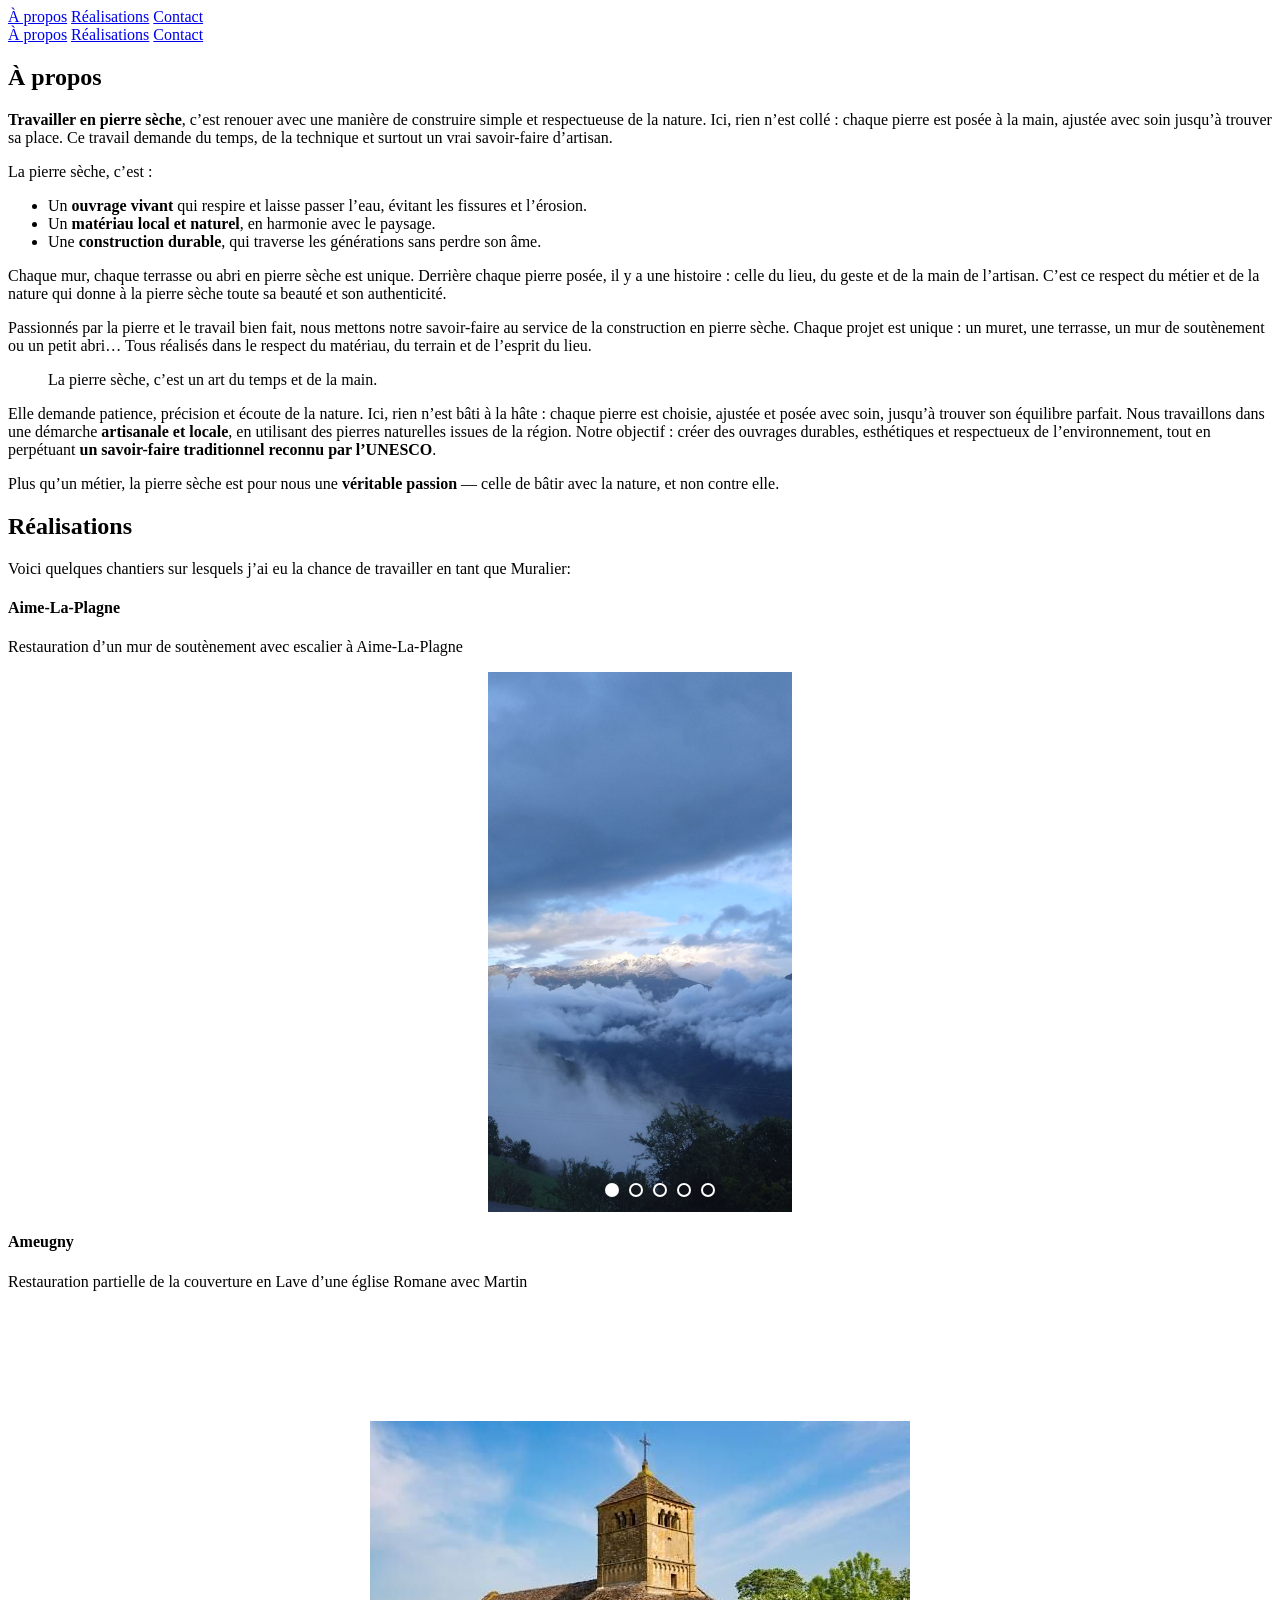
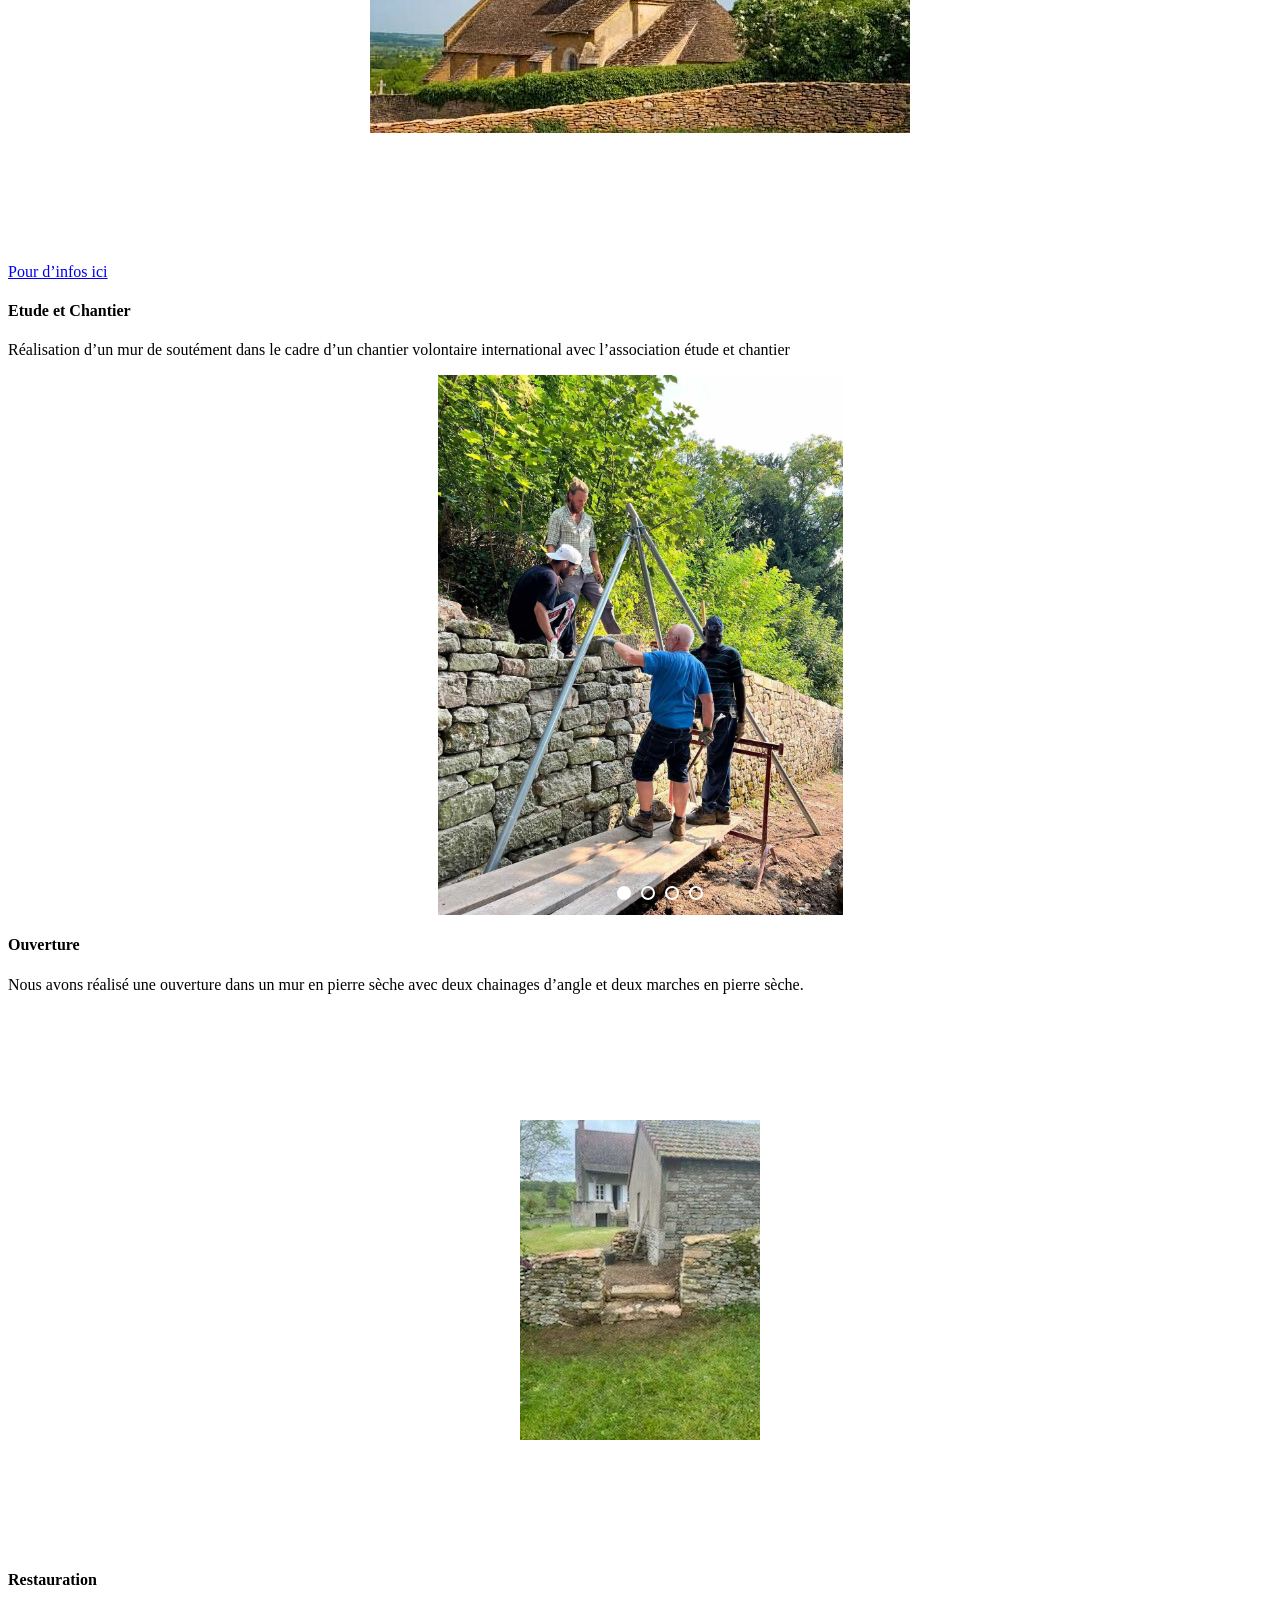
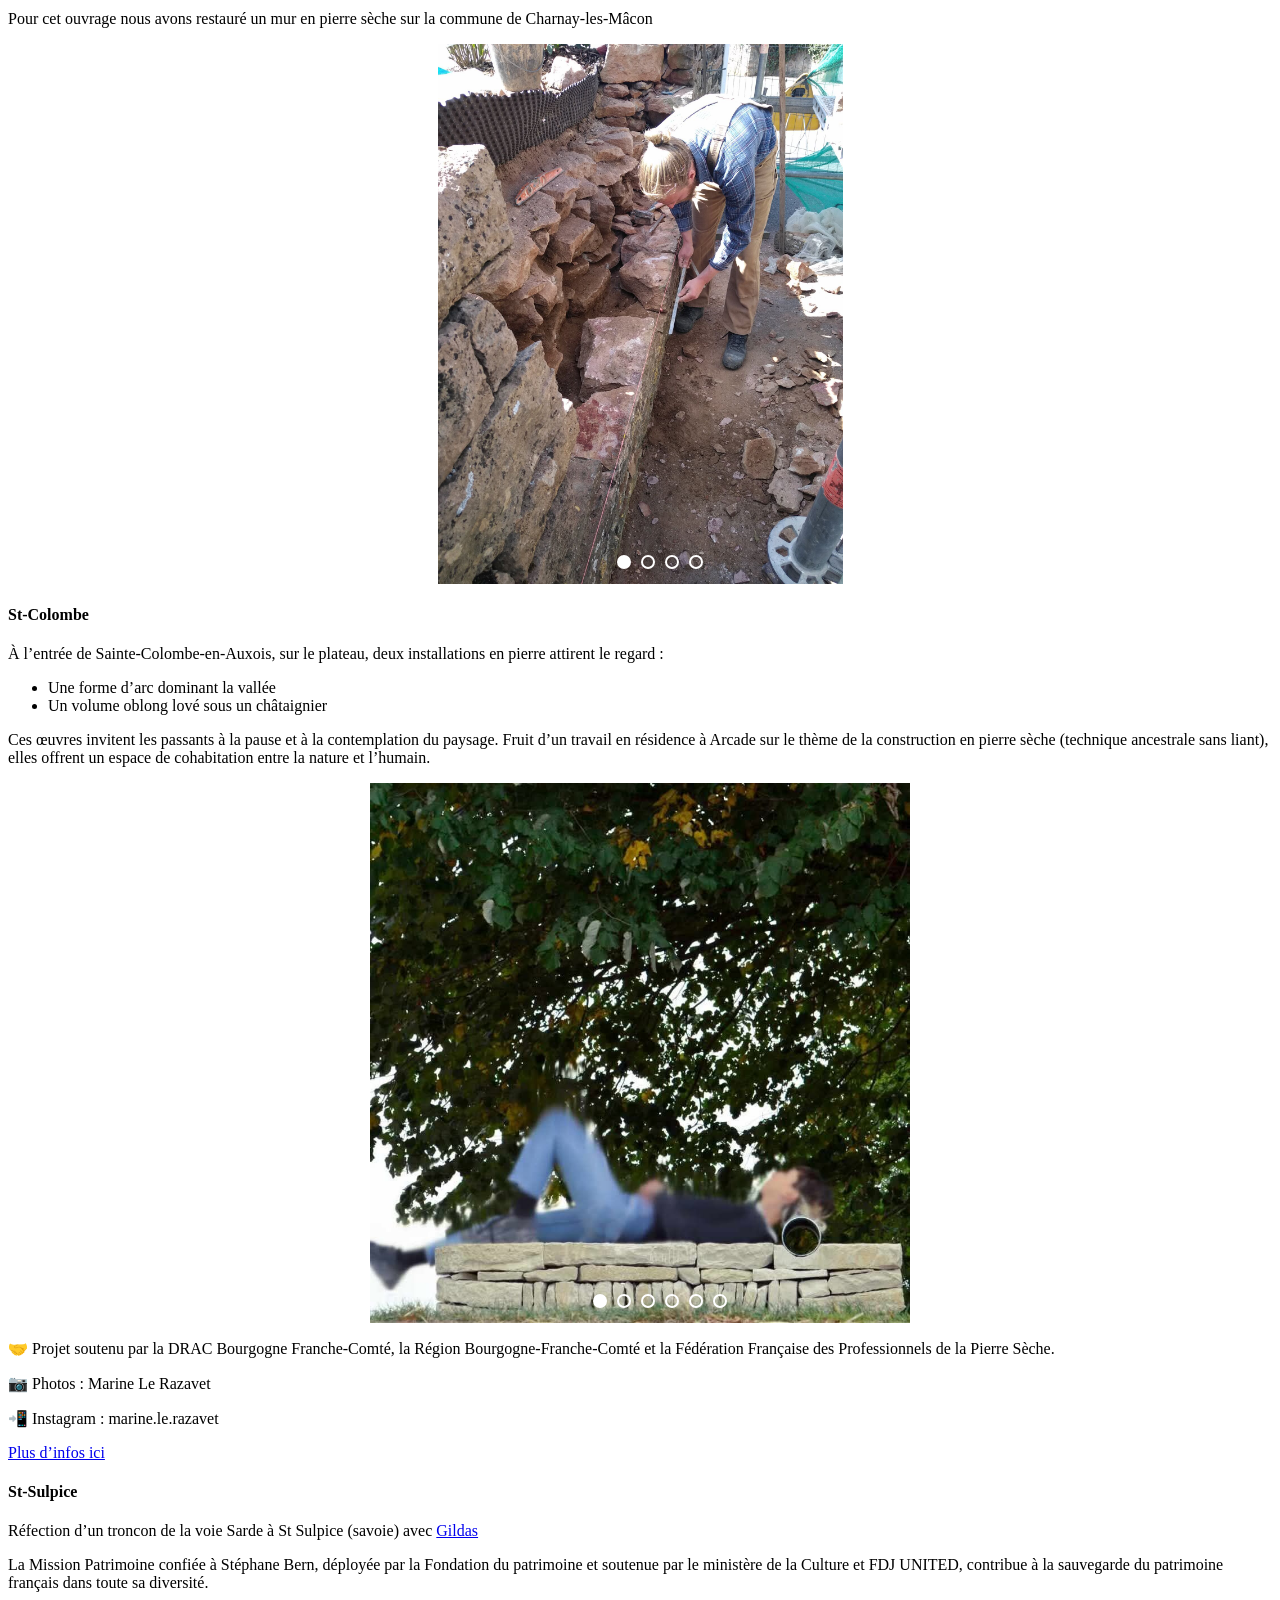
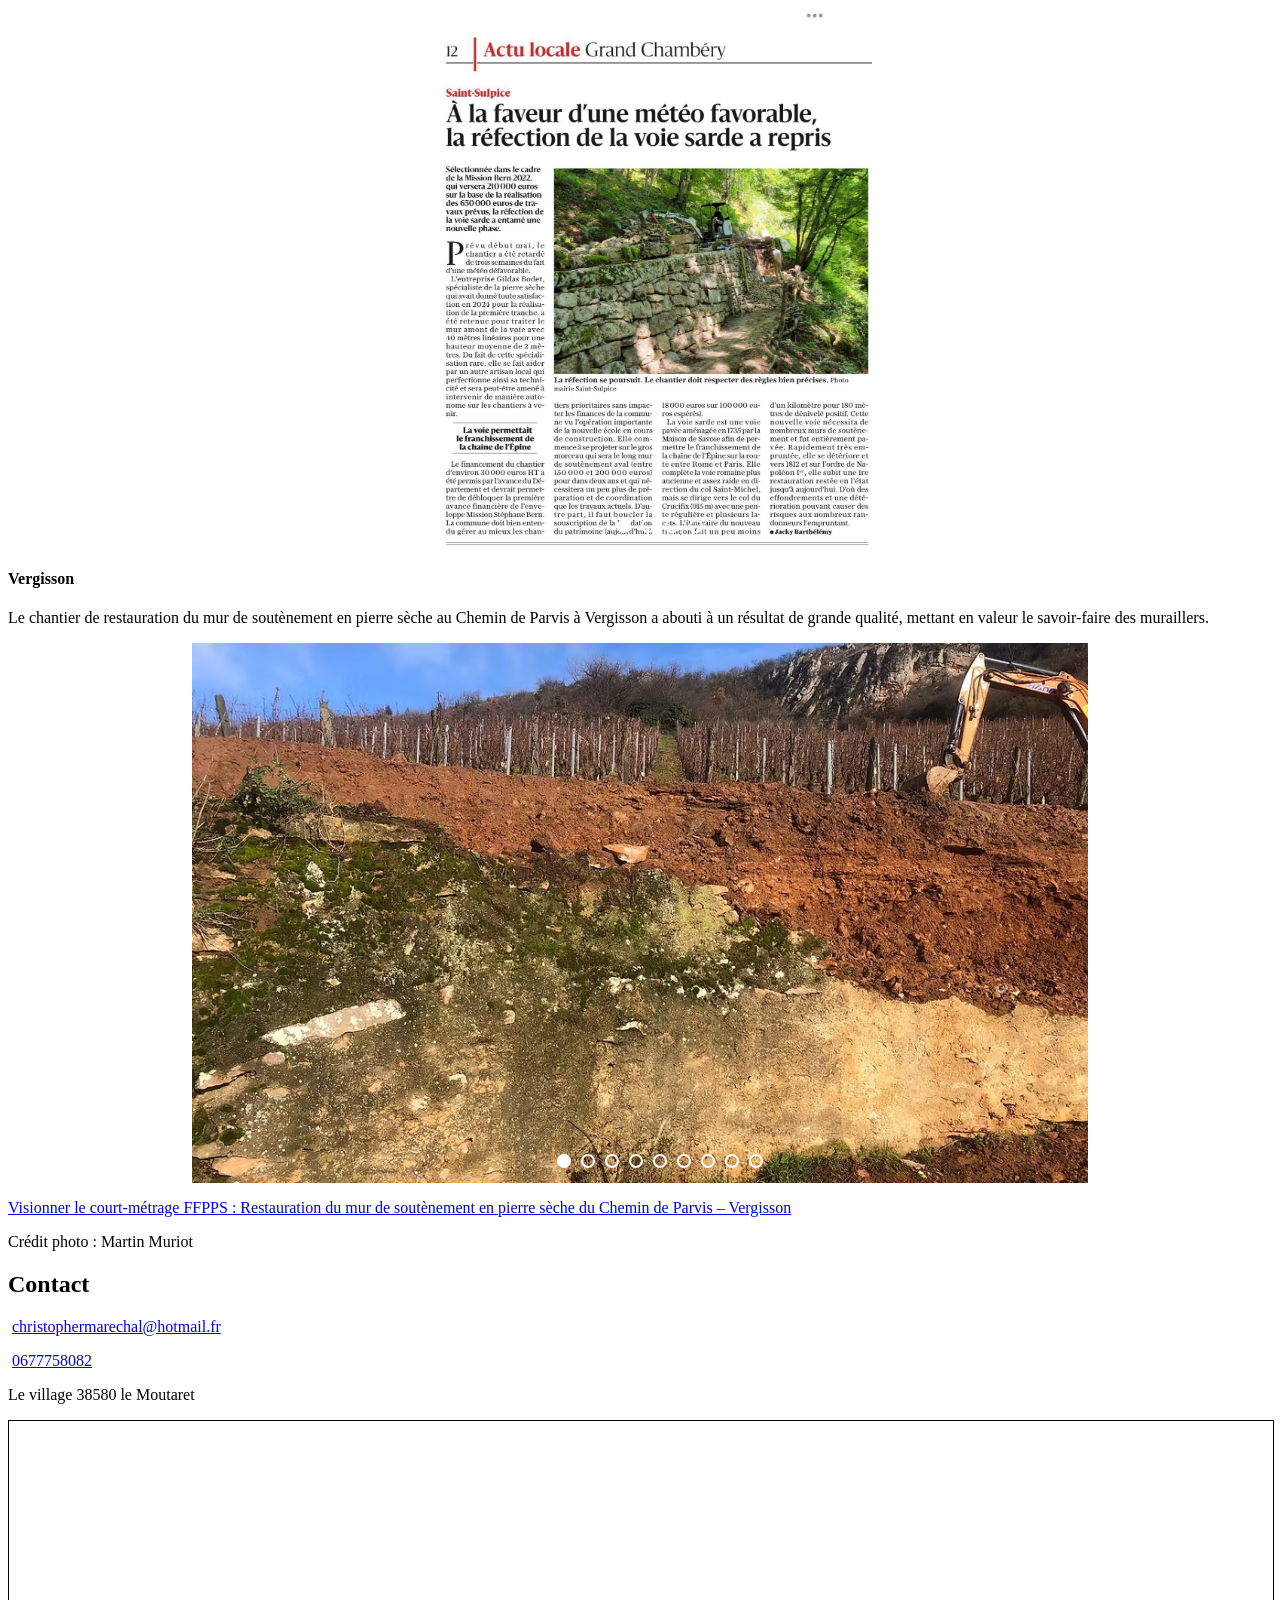
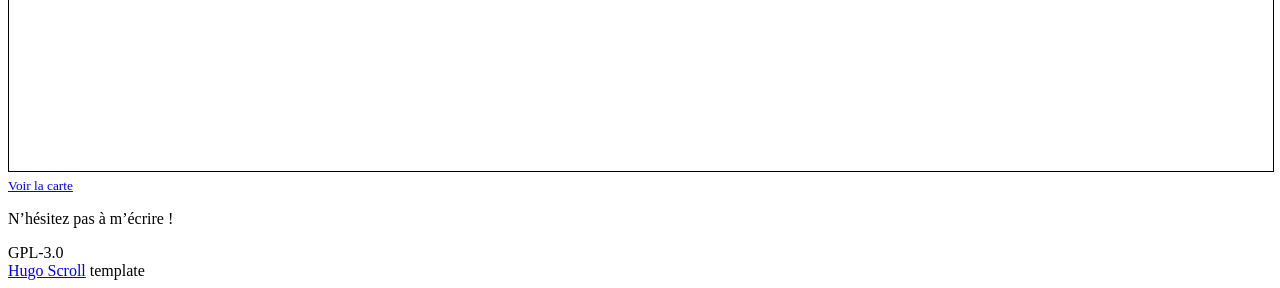
==== commit cc517c47: "deploy: a4087be80f8c1f292fd7fbb315c39c0aaa5f9b35" ====
--- a/index.html
+++ b/index.html
@@ -1,5 +1,5 @@
 <!doctype html><html lang=fr><meta charset=utf-8><meta http-equiv=X-UA-Compatible content="IE=edge,chrome=1"><title>Pierre, Massette, Ciseaux</title>
-<link rel="shortcut icon" href=https://coucou-bounch.arnautou.fr/favicon.ico type=image/png><meta name=description content="Artisan Bâtisseur en Pierre Sèche"><meta name=keywords content="arisanat,pierre,seche,savoie,isere,christopher marechal"><meta name=referrer content="no-referrer-when-downgrade"><meta name=HandheldFriendly content="True"><meta name=MobileOptimized content="320"><meta name=viewport content="width=device-width,initial-scale=1"><link rel=stylesheet href=https://coucou-bounch.arnautou.fr/css/style.min.05523c6dc49e7ad393461e6528620341944a2c7c52cc5126b1135ddf395d67b7.css type=text/css integrity="sha256-BVI8bcSeetOTRh5lKGIDQZRKLHxSzFEmsRNd3zldZ7c="><meta property="og:title" content><meta property="og:description" content="Artisan Bâtisseur en Pierre Sèche"><meta property="og:type" content="website"><meta property="og:url" content="https://coucou-bounch.arnautou.fr/"><meta property="og:image" content="https://coucou-bounch.arnautou.fr/images/logo.jpg"><meta property="og:site_name" content="Pierre, Massette, Ciseaux"><meta name=twitter:card content="summary_large_image"><meta name=twitter:image content="https://coucou-bounch.arnautou.fr/images/logo.jpg"><meta name=twitter:title content><meta name=twitter:description content="Artisan Bâtisseur en Pierre Sèche"><meta itemprop=name content><meta itemprop=description content="Artisan Bâtisseur en Pierre Sèche"><link rel=stylesheet href=/css/auto-carousel.css><link rel=apple-touch-icon sizes=180x180 href=https://coucou-bounch.arnautou.fr/images/apple-touch-icon.png><link rel=icon type=image/png sizes=32x32 href=https://coucou-bounch.arnautou.fr/images/favicon-32x32.png><link rel=icon type=image/png sizes=16x16 href=https://coucou-bounch.arnautou.fr/images/favicon-16x16.png><body><header id=site-head class=withCenteredImage style=background-image:url(images/logo.png)><div class=vertical><div id=site-head-content class=inner><a class='btn site-menu' data-title-anchor=à-propos href=#%c3%a0-propos>À propos</a>
+<link rel="shortcut icon" href=https://coucou-bounch.arnautou.fr/favicon.ico type=image/png><meta name=description content="Artisan Bâtisseur en Pierre Sèche"><meta name=keywords content="arisanat,pierre,seche,savoie,isere,christopher marechal"><meta name=referrer content="no-referrer-when-downgrade"><meta name=HandheldFriendly content="True"><meta name=MobileOptimized content="320"><meta name=viewport content="width=device-width,initial-scale=1"><link rel=stylesheet href=https://coucou-bounch.arnautou.fr/css/style.min.0e3a495093bac7349c47538ab60c5777c19ac8439ef9c9b65346534ae8d3d9d4.css type=text/css integrity="sha256-DjpJUJO6xzScR1OKtgxXd8GayEOe+cm2U0ZTSujT2dQ="><meta property="og:title" content><meta property="og:description" content="Artisan Bâtisseur en Pierre Sèche"><meta property="og:type" content="website"><meta property="og:url" content="https://coucou-bounch.arnautou.fr/"><meta property="og:image" content="https://coucou-bounch.arnautou.fr/images/logo.jpg"><meta property="og:site_name" content="Pierre, Massette, Ciseaux"><meta name=twitter:card content="summary_large_image"><meta name=twitter:image content="https://coucou-bounch.arnautou.fr/images/logo.jpg"><meta name=twitter:title content><meta name=twitter:description content="Artisan Bâtisseur en Pierre Sèche"><meta itemprop=name content><meta itemprop=description content="Artisan Bâtisseur en Pierre Sèche"><link rel=stylesheet href=/css/auto-carousel.css><link rel=apple-touch-icon sizes=180x180 href=https://coucou-bounch.arnautou.fr/images/apple-touch-icon.png><link rel=icon type=image/png sizes=32x32 href=https://coucou-bounch.arnautou.fr/images/favicon-32x32.png><link rel=icon type=image/png sizes=16x16 href=https://coucou-bounch.arnautou.fr/images/favicon-16x16.png><body><header id=site-head class=withCenteredImage style=background-image:url(images/logo.png)><div class=vertical><div id=site-head-content class=inner><a class='btn site-menu' data-title-anchor=à-propos href=#%c3%a0-propos>À propos</a>
 <a class='btn site-menu' data-title-anchor=réalisations href=#r%c3%a9alisations>Réalisations</a>
 <a class='btn site-menu' data-title-anchor=contact href=#contact>Contact</a>
 <a id=header-arrow href=#%c3%a0-propos aria-label="Go to first section"><i class="fa fa-angle-down"></i></a></div></div></header><main class=content role=main><div class=fixed-nav><a class=fn-item item_index=1 href=#%c3%a0-propos>À propos</a>
@@ -8,5 +8,5 @@
 C’est ce respect du métier et de la nature qui donne à la pierre sèche toute sa beauté et son authenticité.</p><p>Passionnés par la pierre et le travail bien fait, nous mettons notre savoir-faire au service de la construction en pierre sèche. Chaque projet est unique : un muret, une terrasse, un mur de soutènement ou un petit abri… Tous réalisés dans le respect du matériau, du terrain et de l’esprit du lieu.</p><blockquote><p>La pierre sèche, c’est un art du temps et de la main.</p></blockquote><p>Elle demande patience, précision et écoute de la nature. Ici, rien n’est bâti à la hâte : chaque pierre est choisie, ajustée et posée avec soin, jusqu’à trouver son équilibre parfait.
 Nous travaillons dans une démarche <strong>artisanale et locale</strong>, en utilisant des pierres naturelles issues de la région. Notre objectif : créer des ouvrages durables, esthétiques et respectueux de l’environnement, tout en perpétuant <strong>un savoir-faire traditionnel reconnu par l’UNESCO</strong>.</p><p>Plus qu’un métier, la pierre sèche est pour nous une <strong>véritable passion</strong> — celle de bâtir avec la nature, et non contre elle.</p></section></article><div class='post-after light'></div></div><div class='post-holder dark'><article id=réalisations class=post><header class=post-header><h2 class=post-title>Réalisations</h2></header><section class=post-content><p>Voici quelques chantiers sur lesquels j&rsquo;ai eu la chance de travailler en tant que Muralier:</p><h4 id=aime-la-plagne>Aime-La-Plagne</h4><p>Restauration d’un mur de soutènement avec escalier à Aime-La-Plagne</p><div id=carousel_0 class=auto-carousel><ul><li id=c0_slide0><img src=images/aime-la-plagne/DSC_0185.JPG alt></li><li id=c0_slide1><img src=images/aime-la-plagne/DSC_0200.JPG alt></li><li id=c0_slide2><img src=images/aime-la-plagne/DSC_0201.JPG alt></li><li id=c0_slide3><img src=images/aime-la-plagne/DSC_0204.JPG alt></li><li id=c0_slide4><img src=images/aime-la-plagne/DSC_0206.JPG alt></li></ul><ol><li><a href=#c0_slide0></a></li><li><a href=#c0_slide1></a></li><li><a href=#c0_slide2></a></li><li><a href=#c0_slide3></a></li><li><a href=#c0_slide4></a></li></ol><div class=prev>&#8249;</div><div class=next>&#8250;</div></div><h4 id=ameugny>Ameugny</h4><p>Restauration partielle de la couverture en Lave d’une église Romane avec Martin</p><div id=carousel_1 class=auto-carousel><ul><li id=c1_slide0><img src=images/ameugny/licensed-image.jpeg alt></li><li id=c1_slide1><img src=images/ameugny/DSC_0116.JPG alt></li><li id=c1_slide2><img src=images/ameugny/DSC_0117.JPG alt></li><li id=c1_slide3><img src=images/ameugny/DSC_0334.JPG alt></li><li id=c1_slide4><img src=images/ameugny/DSC_0336.JPG alt></li><li id=c1_slide5><img src=images/ameugny/DSC_0353.JPG alt></li></ul><ol><li><a href=#c1_slide0></a></li><li><a href=#c1_slide1></a></li><li><a href=#c1_slide2></a></li><li><a href=#c1_slide3></a></li><li><a href=#c1_slide4></a></li><li><a href=#c1_slide5></a></li></ol><div class=prev>&#8249;</div><div class=next>&#8250;</div></div><p><a href=https://lavier-murailler-bourgogne.fr/>Pour d&rsquo;infos ici</a>
 <a href=images/ameugny/martin-muriot-lavier-murailler-tailleur-pierre-bourgogne-portrait-500.webp></a></p><h4 id=etude-et-chantier>Etude et Chantier</h4><p>Réalisation d’un mur de soutément dans le cadre d’un chantier volontaire international avec l’association étude et chantier</p><div id=carousel_2 class=auto-carousel><ul><li id=c2_slide0><img src=images/etude-et-chantier/459570213_444514695275870_4867365954067721131_n.jpg alt></li><li id=c2_slide1><img src=images/etude-et-chantier/IMG-20240821-WA0029.jpg alt></li><li id=c2_slide2><img src=images/etude-et-chantier/IMG-20240821-WA0032.jpg alt></li><li id=c2_slide3><img src=images/etude-et-chantier/IMG-20240821-WA0033.jpg alt></li></ul><ol><li><a href=#c2_slide0></a></li><li><a href=#c2_slide1></a></li><li><a href=#c2_slide2></a></li><li><a href=#c2_slide3></a></li></ol><div class=prev>&#8249;</div><div class=next>&#8250;</div></div><h4 id=ouverture>Ouverture</h4><p>Nous avons réalisé une ouverture dans un mur en pierre sèche avec deux chainages d’angle et deux marches en pierre sèche.</p><div id=carousel_3 class=auto-carousel><ul><li id=c3_slide0><img src=images/ouverture/IMG_20250826_141514.jpg alt></li><li id=c3_slide1><img src=images/ouverture/IMG_20250826_141519.jpg alt></li><li id=c3_slide2><img src=images/ouverture/IMG_20250826_141522.jpg alt></li><li id=c3_slide3><img src=images/ouverture/IMG_20250826_141546.jpg alt></li><li id=c3_slide4><img src=images/ouverture/IMG_20250826_141549.jpg alt></li></ul><ol><li><a href=#c3_slide0></a></li><li><a href=#c3_slide1></a></li><li><a href=#c3_slide2></a></li><li><a href=#c3_slide3></a></li><li><a href=#c3_slide4></a></li></ol><div class=prev>&#8249;</div><div class=next>&#8250;</div></div><h4 id=restauration>Restauration</h4><p>Pour cet ouvrage nous avons restauré un mur en pierre sèche sur la commune de Charnay-les-Mâcon</p><div id=carousel_4 class=auto-carousel><ul><li id=c4_slide0><img src=images/restauration/IMG_20250327_115439.jpg alt></li><li id=c4_slide1><img src=images/restauration/IMG_20250826_141533.jpg alt></li><li id=c4_slide2><img src=images/restauration/IMG_20250826_141538.jpg alt></li><li id=c4_slide3><img src=images/restauration/IMG_20250826_141541.jpg alt></li></ul><ol><li><a href=#c4_slide0></a></li><li><a href=#c4_slide1></a></li><li><a href=#c4_slide2></a></li><li><a href=#c4_slide3></a></li></ol><div class=prev>&#8249;</div><div class=next>&#8250;</div></div><h4 id=st-colombe>St-Colombe</h4><p>À l’entrée de Sainte-Colombe-en-Auxois, sur le plateau, deux installations en pierre attirent le regard :</p><ul><li>Une forme d’arc dominant la vallée</li><li>Un volume oblong lové sous un châtaignier</li></ul><p>Ces œuvres invitent les passants à la pause et à la contemplation du paysage.
-Fruit d’un travail en résidence à Arcade sur le thème de la construction en pierre sèche (technique ancestrale sans liant), elles offrent un espace de cohabitation entre la nature et l’humain.</p><div id=carousel_5 class=auto-carousel><ul><li id=c5_slide0><img src=images/st-colombe/1000016138.jpg alt></li><li id=c5_slide1><img src=images/st-colombe/1000016139.jpg alt></li><li id=c5_slide2><img src=images/st-colombe/1000016140.jpg alt></li><li id=c5_slide3><img src=images/st-colombe/thumbnail_DSC_0109.jpg alt></li><li id=c5_slide4><img src=images/st-colombe/thumbnail_DSC_0111.jpg alt></li><li id=c5_slide5><img src=images/st-colombe/thumbnail_DSC_0113.jpg alt></li></ul><ol><li><a href=#c5_slide0></a></li><li><a href=#c5_slide1></a></li><li><a href=#c5_slide2></a></li><li><a href=#c5_slide3></a></li><li><a href=#c5_slide4></a></li><li><a href=#c5_slide5></a></li></ol><div class=prev>&#8249;</div><div class=next>&#8250;</div></div><p>🤝 Projet soutenu par la DRAC Bourgogne Franche-Comté, la Région Bourgogne-Franche-Comté et la Fédération Française des Professionnels de la Pierre Sèche.</p><p>📷 Photos : Marine Le Razavet</p><p>📲 Instagram : marine.le.razavet</p><p>[https://arcade-designalacampagne.fr/page-expositions/residence-sortie-marine-le-razavet-2025](Plus d&rsquo;infos)</p><h4 id=st-sulpice>St-Sulpice</h4><p>Réfection d’un troncon de la voie Sarde à St Sulpice (savoie) avec <a href=https://www.destination-parcs.fr/fr/fiche/tourisme-decouverte-economique/entreprise-gildas-bodet-coteaux-du-lizon_TFO39491-TDE-20250422172227300/>Gildas</a></p><p>La Mission Patrimoine confiée à Stéphane Bern, déployée par la Fondation du patrimoine et soutenue par le ministère de la Culture et FDJ UNITED, contribue à la sauvegarde du patrimoine français dans toute sa diversité.</p><div id=carousel_6 class=auto-carousel><ul><li id=c6_slide0><img src=images/st-sulpice/aec0e641-4025-4ef7-9711-a447cf293ff2.JPG alt></li><li id=c6_slide1><img src=images/st-sulpice/thumbnail_DSC_0040.jpg alt></li><li id=c6_slide2><img src=images/st-sulpice/thumbnail_DSC_0042.jpg alt></li><li id=c6_slide3><img src=images/st-sulpice/thumbnail_DSC_0043.jpg alt></li></ul><ol><li><a href=#c6_slide0></a></li><li><a href=#c6_slide1></a></li><li><a href=#c6_slide2></a></li><li><a href=#c6_slide3></a></li></ol><div class=prev>&#8249;</div><div class=next>&#8250;</div></div><h4 id=vergisson>Vergisson</h4><p>Le chantier de restauration du mur de soutènement en pierre sèche au Chemin de Parvis à Vergisson a abouti à un résultat de grande qualité, mettant en valeur le savoir-faire des muraillers.</p><div id=carousel_7 class=auto-carousel><ul><li id=c7_slide0><img src=images/vergisson/317d6c_49aed96896744cc29d75c5de89a20eac~mv2.avif alt></li><li id=c7_slide1><img src=images/vergisson/317d6c_513b4dcdf9d24279bf2d3bf0b75f332e~mv2.avif alt></li><li id=c7_slide2><img src=images/vergisson/317d6c_8896a8337821447cbaf7f52f57cf6103~mv2.avif alt></li><li id=c7_slide3><img src=images/vergisson/317d6c_ab80c44302964509a63e52974b738769~mv2.avif alt></li><li id=c7_slide4><img src=images/vergisson/317d6c_c6f9b298f30d498f88225f45ce5929ee~mv2.avif alt></li><li id=c7_slide5><img src=images/vergisson/317d6c_ea4af4ab80244ce4aafd673ff06bccc9~mv2.avif alt></li><li id=c7_slide6><img src=images/vergisson/Capture%20d%E2%80%99%C3%A9cran%20du%202025-08-26%2014-26-16.png alt></li><li id=c7_slide7><img src=images/vergisson/Capture%20d%E2%80%99%C3%A9cran%20du%202025-08-26%2015-22-28.png alt></li><li id=c7_slide8><img src=images/vergisson/IMG_20250826_141526.jpg alt></li></ul><ol><li><a href=#c7_slide0></a></li><li><a href=#c7_slide1></a></li><li><a href=#c7_slide2></a></li><li><a href=#c7_slide3></a></li><li><a href=#c7_slide4></a></li><li><a href=#c7_slide5></a></li><li><a href=#c7_slide6></a></li><li><a href=#c7_slide7></a></li><li><a href=#c7_slide8></a></li></ol><div class=prev>&#8249;</div><div class=next>&#8250;</div></div><p><a href="https://www.youtube.com/watch?v=aXTruT8P3i8&amp;ab_channel=FFPPS">Visionner le court-métrage FFPPS : Restauration du mur de soutènement en pierre sèche du Chemin de Parvis – Vergisson</a></p><p>Crédit photo : Martin Muriot</p></section></article><div class=post-after></div></div><div class=post-holder><article id=contact class='post last'><header class=post-header><h2 class=post-title>Contact</h2></header><section class=post-content><p><i class="fa fa-envelope"></i> <a href=mailto:christophermarechal@hotmail.fr>christophermarechal@hotmail.fr</a></p><p><i class="fa fa-phone"></i> <a href=tel:0677758082>0677758082</a></p><p>Le village
+Fruit d’un travail en résidence à Arcade sur le thème de la construction en pierre sèche (technique ancestrale sans liant), elles offrent un espace de cohabitation entre la nature et l’humain.</p><div id=carousel_5 class=auto-carousel><ul><li id=c5_slide0><img src=images/st-colombe/1000016138.jpg alt></li><li id=c5_slide1><img src=images/st-colombe/1000016139.jpg alt></li><li id=c5_slide2><img src=images/st-colombe/1000016140.jpg alt></li><li id=c5_slide3><img src=images/st-colombe/thumbnail_DSC_0109.jpg alt></li><li id=c5_slide4><img src=images/st-colombe/thumbnail_DSC_0111.jpg alt></li><li id=c5_slide5><img src=images/st-colombe/thumbnail_DSC_0113.jpg alt></li></ul><ol><li><a href=#c5_slide0></a></li><li><a href=#c5_slide1></a></li><li><a href=#c5_slide2></a></li><li><a href=#c5_slide3></a></li><li><a href=#c5_slide4></a></li><li><a href=#c5_slide5></a></li></ol><div class=prev>&#8249;</div><div class=next>&#8250;</div></div><p>🤝 Projet soutenu par la DRAC Bourgogne Franche-Comté, la Région Bourgogne-Franche-Comté et la Fédération Française des Professionnels de la Pierre Sèche.</p><p>📷 Photos : Marine Le Razavet</p><p>📲 Instagram : marine.le.razavet</p><p><a href=https://arcade-designalacampagne.fr/page-expositions/residence-sortie-marine-le-razavet-2025>Plus d&rsquo;infos ici</a></p><h4 id=st-sulpice>St-Sulpice</h4><p>Réfection d’un troncon de la voie Sarde à St Sulpice (savoie) avec <a href=https://www.destination-parcs.fr/fr/fiche/tourisme-decouverte-economique/entreprise-gildas-bodet-coteaux-du-lizon_TFO39491-TDE-20250422172227300/>Gildas</a></p><p>La Mission Patrimoine confiée à Stéphane Bern, déployée par la Fondation du patrimoine et soutenue par le ministère de la Culture et FDJ UNITED, contribue à la sauvegarde du patrimoine français dans toute sa diversité.</p><div id=carousel_6 class=auto-carousel><ul><li id=c6_slide0><img src=images/st-sulpice/aec0e641-4025-4ef7-9711-a447cf293ff2.JPG alt></li><li id=c6_slide1><img src=images/st-sulpice/thumbnail_DSC_0040.jpg alt></li><li id=c6_slide2><img src=images/st-sulpice/thumbnail_DSC_0042.jpg alt></li><li id=c6_slide3><img src=images/st-sulpice/thumbnail_DSC_0043.jpg alt></li></ul><ol><li><a href=#c6_slide0></a></li><li><a href=#c6_slide1></a></li><li><a href=#c6_slide2></a></li><li><a href=#c6_slide3></a></li></ol><div class=prev>&#8249;</div><div class=next>&#8250;</div></div><h4 id=vergisson>Vergisson</h4><p>Le chantier de restauration du mur de soutènement en pierre sèche au Chemin de Parvis à Vergisson a abouti à un résultat de grande qualité, mettant en valeur le savoir-faire des muraillers.</p><div id=carousel_7 class=auto-carousel><ul><li id=c7_slide0><img src=images/vergisson/317d6c_49aed96896744cc29d75c5de89a20eac~mv2.avif alt></li><li id=c7_slide1><img src=images/vergisson/317d6c_513b4dcdf9d24279bf2d3bf0b75f332e~mv2.avif alt></li><li id=c7_slide2><img src=images/vergisson/317d6c_8896a8337821447cbaf7f52f57cf6103~mv2.avif alt></li><li id=c7_slide3><img src=images/vergisson/317d6c_ab80c44302964509a63e52974b738769~mv2.avif alt></li><li id=c7_slide4><img src=images/vergisson/317d6c_c6f9b298f30d498f88225f45ce5929ee~mv2.avif alt></li><li id=c7_slide5><img src=images/vergisson/317d6c_ea4af4ab80244ce4aafd673ff06bccc9~mv2.avif alt></li><li id=c7_slide6><img src=images/vergisson/Capture%20d%E2%80%99%C3%A9cran%20du%202025-08-26%2014-26-16.png alt></li><li id=c7_slide7><img src=images/vergisson/Capture%20d%E2%80%99%C3%A9cran%20du%202025-08-26%2015-22-28.png alt></li><li id=c7_slide8><img src=images/vergisson/IMG_20250826_141526.jpg alt></li></ul><ol><li><a href=#c7_slide0></a></li><li><a href=#c7_slide1></a></li><li><a href=#c7_slide2></a></li><li><a href=#c7_slide3></a></li><li><a href=#c7_slide4></a></li><li><a href=#c7_slide5></a></li><li><a href=#c7_slide6></a></li><li><a href=#c7_slide7></a></li><li><a href=#c7_slide8></a></li></ol><div class=prev>&#8249;</div><div class=next>&#8250;</div></div><p><a href="https://www.youtube.com/watch?v=aXTruT8P3i8&amp;ab_channel=FFPPS">Visionner le court-métrage FFPPS : Restauration du mur de soutènement en pierre sèche du Chemin de Parvis – Vergisson</a></p><p>Crédit photo : Martin Muriot</p></section></article><div class=post-after></div></div><div class=post-holder><article id=contact class='post last'><header class=post-header><h2 class=post-title>Contact</h2></header><section class=post-content><p><i class="fa fa-envelope"></i> <a href=mailto:christophermarechal@hotmail.fr>christophermarechal@hotmail.fr</a></p><p><i class="fa fa-phone"></i> <a href=tel:0677758082>0677758082</a></p><p>Le village
 38580 le Moutaret</p><iframe width=100% height=350 src="https://www.openstreetmap.org/export/embed.html?bbox=6.0660211%2C45.4116680%2C6.0967473%2C45.4443523&amp;layer=mapnik" style="border:1px solid #000"></iframe><br><small><a href="https://www.openstreetmap.org/#map=14/45.4280/6.0814">Voir la carte</a></small><p>N&rsquo;hésitez pas à m&rsquo;écrire !</p></section></article><div class='post-after light'></div></div></main><footer class=site-footer><div class=inner><section class=copyright>GPL-3.0</section><section><a href=https://themes.gohugo.io/hugo-scroll/ target=_blank rel=noopener>Hugo Scroll</a> template</section></div></footer><script src=https://coucou-bounch.arnautou.fr/js/script.min.71359b5733a714af8ecd9c79a852521fc72d50f9e95326c62f0b6f0938bf2692.js integrity="sha256-cTWbVzOnFK+OzZx5qFJSH8ctUPnpUybGLwtvCTi/JpI="></script><script>cssVars()</script><script type=text/javascript src=/js/auto-carousel.js></script></body></html>
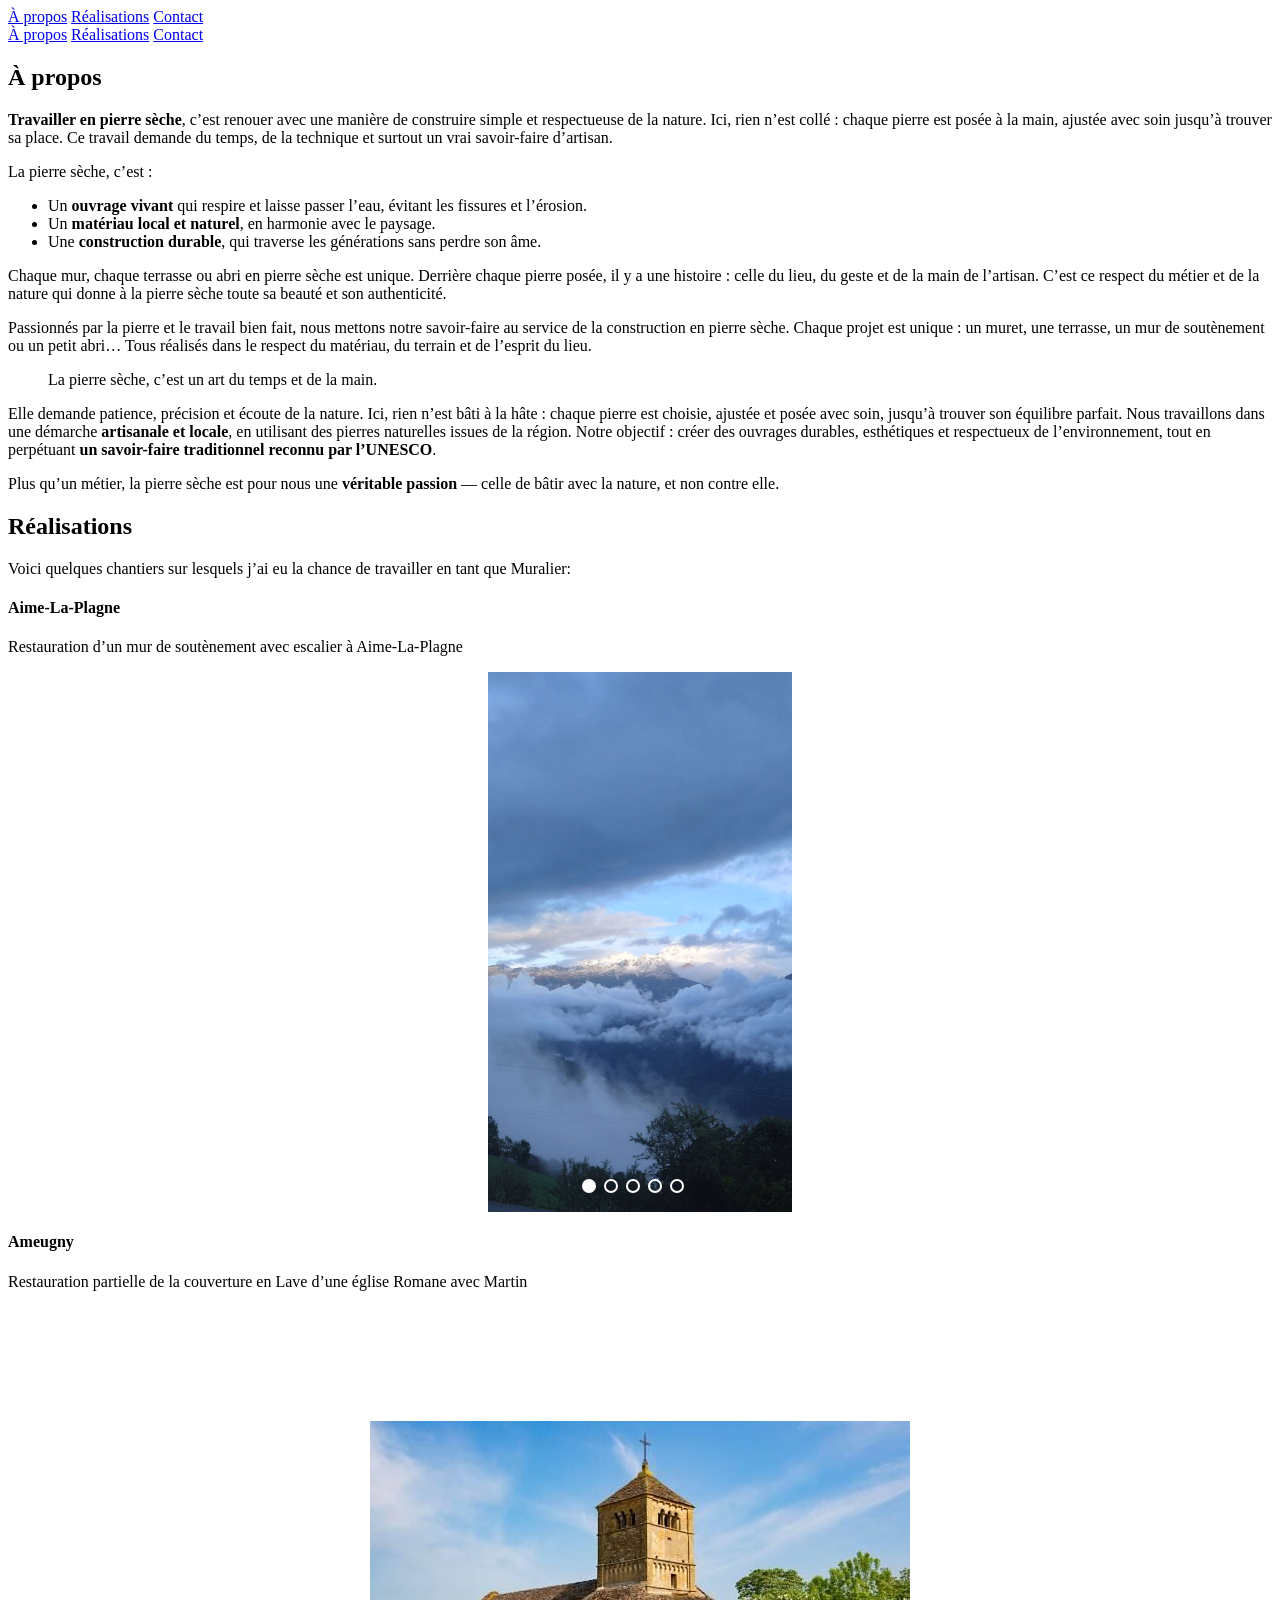
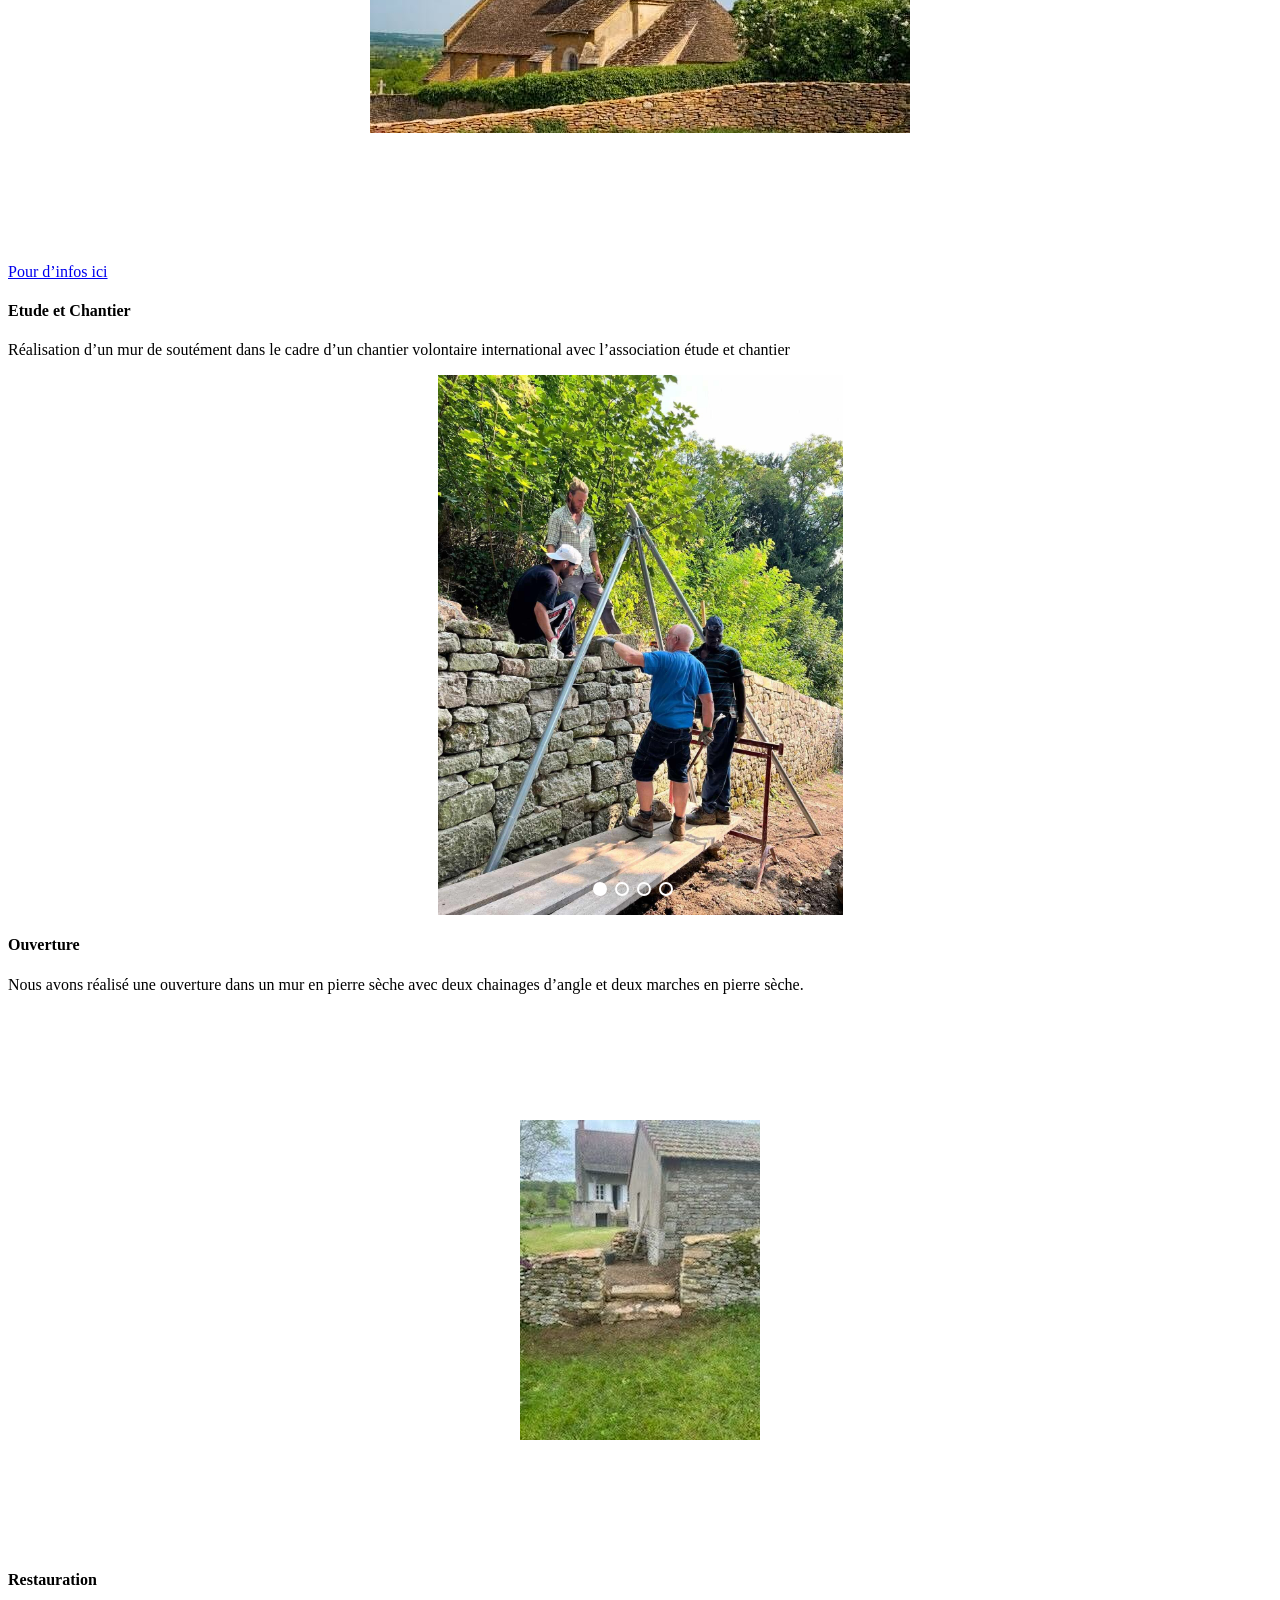
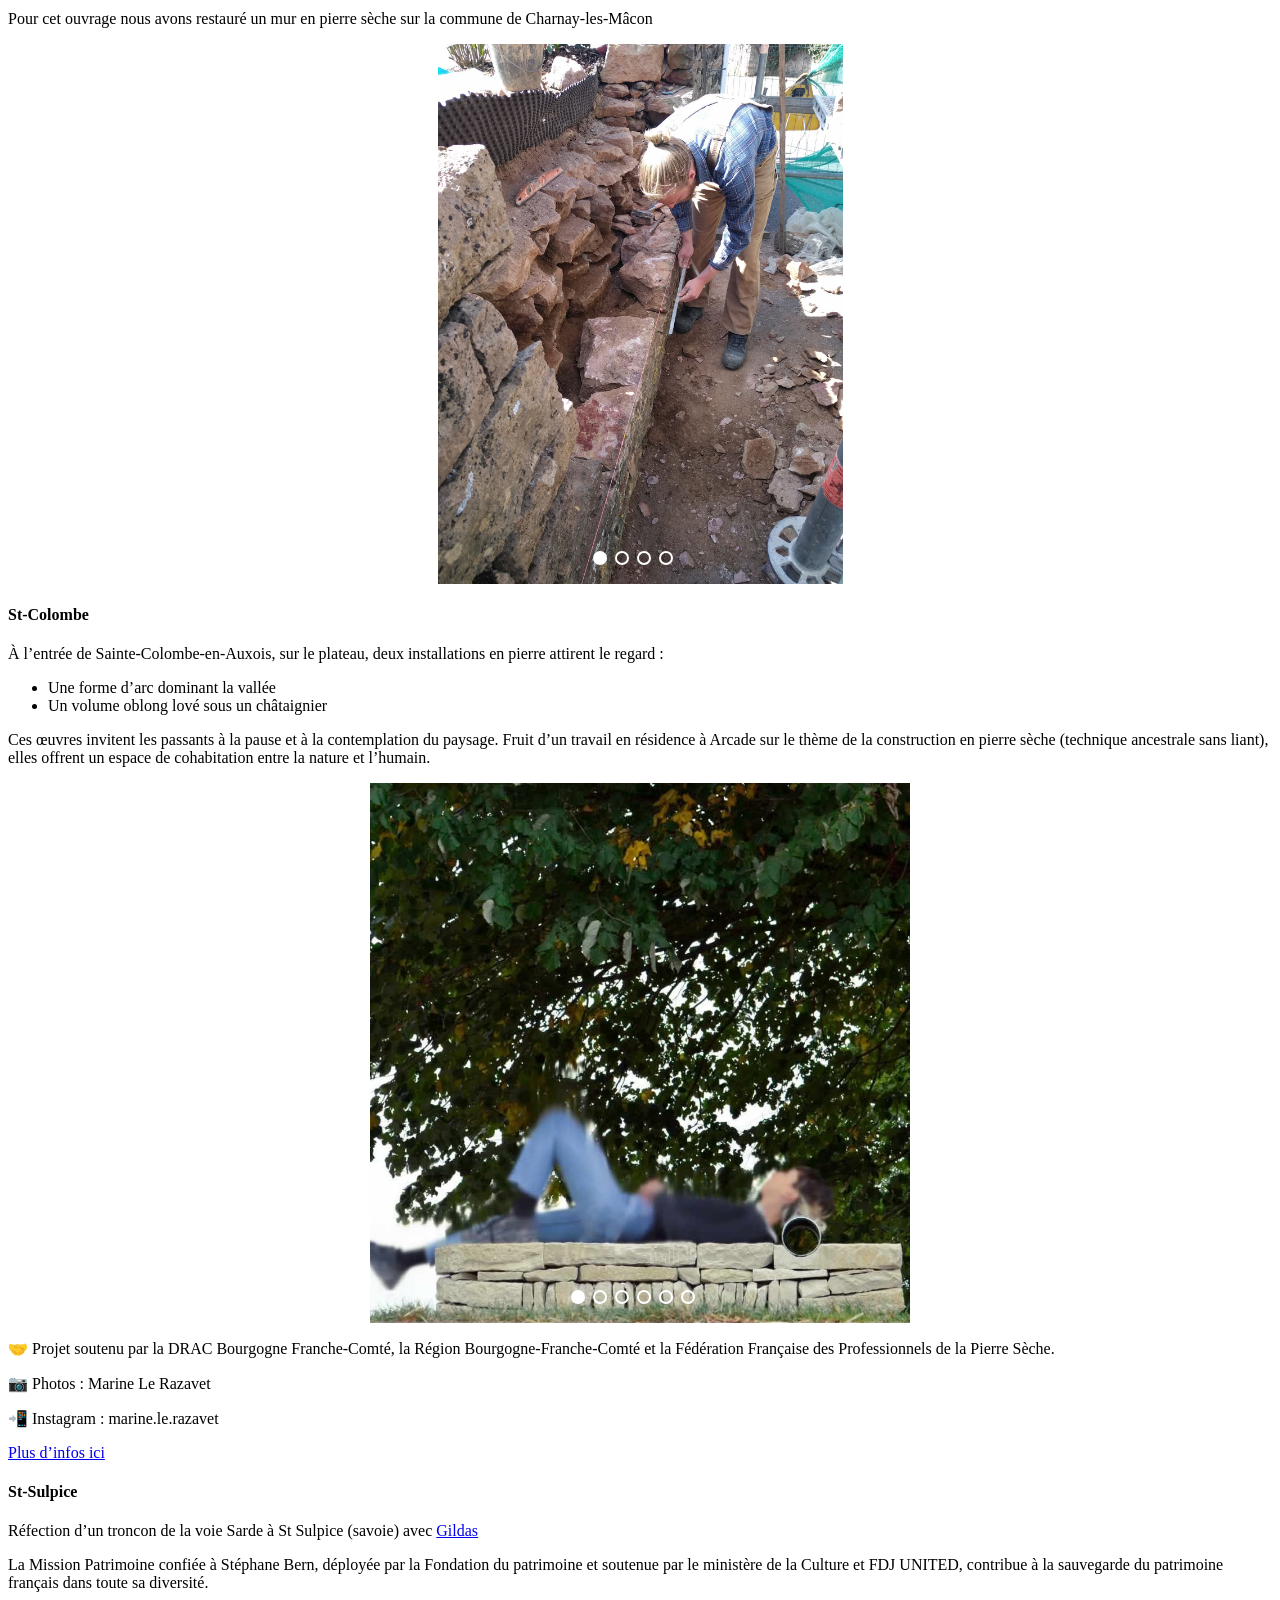
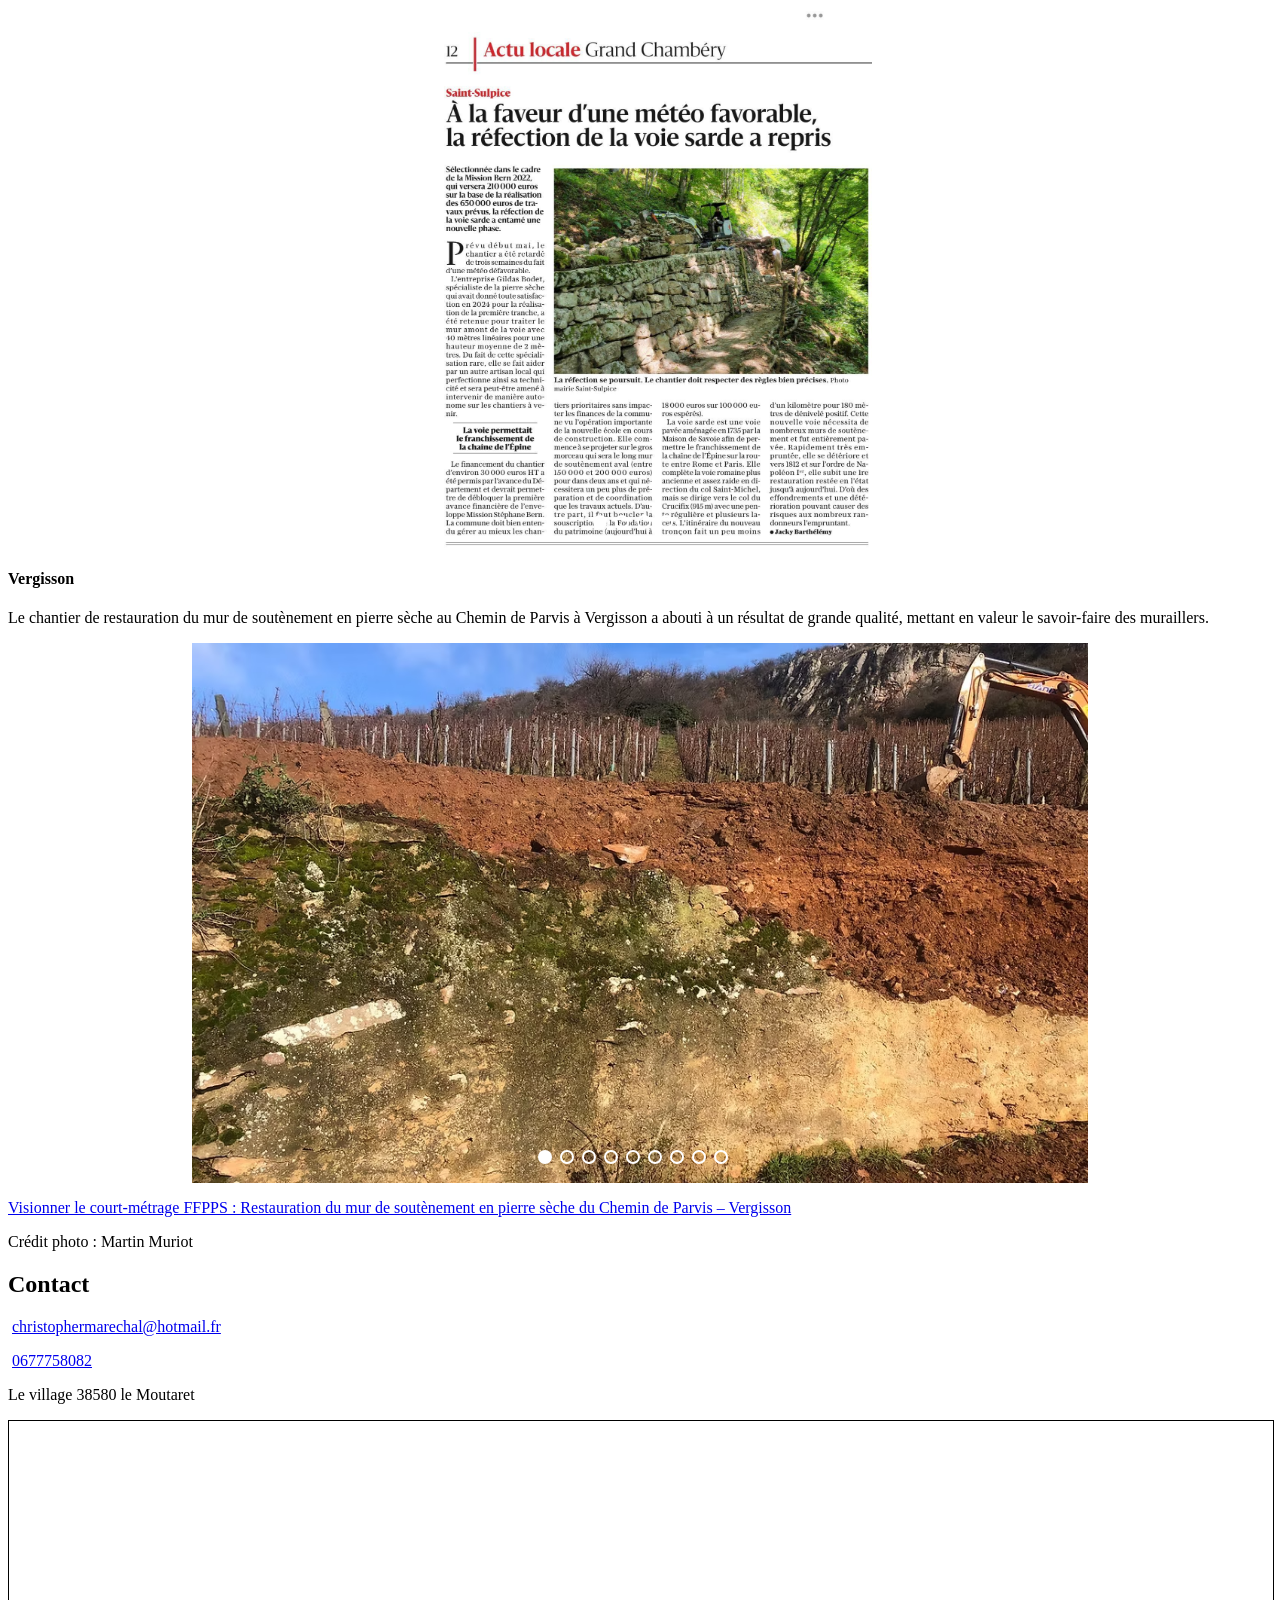
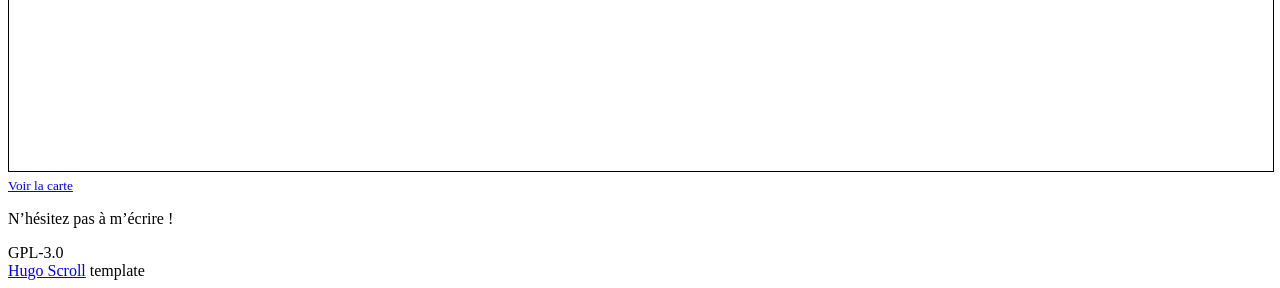
==== commit f2f3a865: "deploy: f28ac2c77376472a23935ebef9ba7a7d23f0d905" ====
--- a/index.html
+++ b/index.html
@@ -1,5 +1,5 @@
 <!doctype html><html lang=fr><meta charset=utf-8><meta http-equiv=X-UA-Compatible content="IE=edge,chrome=1"><title>Pierre, Massette, Ciseaux</title>
-<link rel="shortcut icon" href=https://coucou-bounch.arnautou.fr/favicon.ico type=image/png><meta name=description content="Artisan Bâtisseur en Pierre Sèche"><meta name=keywords content="arisanat,pierre,seche,savoie,isere,christopher marechal"><meta name=referrer content="no-referrer-when-downgrade"><meta name=HandheldFriendly content="True"><meta name=MobileOptimized content="320"><meta name=viewport content="width=device-width,initial-scale=1"><link rel=stylesheet href=https://coucou-bounch.arnautou.fr/css/style.min.0e3a495093bac7349c47538ab60c5777c19ac8439ef9c9b65346534ae8d3d9d4.css type=text/css integrity="sha256-DjpJUJO6xzScR1OKtgxXd8GayEOe+cm2U0ZTSujT2dQ="><meta property="og:title" content><meta property="og:description" content="Artisan Bâtisseur en Pierre Sèche"><meta property="og:type" content="website"><meta property="og:url" content="https://coucou-bounch.arnautou.fr/"><meta property="og:image" content="https://coucou-bounch.arnautou.fr/images/logo.jpg"><meta property="og:site_name" content="Pierre, Massette, Ciseaux"><meta name=twitter:card content="summary_large_image"><meta name=twitter:image content="https://coucou-bounch.arnautou.fr/images/logo.jpg"><meta name=twitter:title content><meta name=twitter:description content="Artisan Bâtisseur en Pierre Sèche"><meta itemprop=name content><meta itemprop=description content="Artisan Bâtisseur en Pierre Sèche"><link rel=stylesheet href=/css/auto-carousel.css><link rel=apple-touch-icon sizes=180x180 href=https://coucou-bounch.arnautou.fr/images/apple-touch-icon.png><link rel=icon type=image/png sizes=32x32 href=https://coucou-bounch.arnautou.fr/images/favicon-32x32.png><link rel=icon type=image/png sizes=16x16 href=https://coucou-bounch.arnautou.fr/images/favicon-16x16.png><body><header id=site-head class=withCenteredImage style=background-image:url(images/logo.png)><div class=vertical><div id=site-head-content class=inner><a class='btn site-menu' data-title-anchor=à-propos href=#%c3%a0-propos>À propos</a>
+<link rel="shortcut icon" href=https://coucou-bounch.arnautou.fr/favicon.ico type=image/png><meta name=description content="Artisan Bâtisseur en Pierre Sèche"><meta name=keywords content="arisanat,pierre,seche,savoie,isere,christopher marechal"><meta name=referrer content="no-referrer-when-downgrade"><meta name=HandheldFriendly content="True"><meta name=MobileOptimized content="320"><meta name=viewport content="width=device-width,initial-scale=1"><link rel=stylesheet href=https://coucou-bounch.arnautou.fr/css/style.min.eb14d042b2fd1033d7c3859654ba8f1633b1208f20d83456b01fed94daf724aa.css type=text/css integrity="sha256-6xTQQrL9EDPXw4WWVLqPFjOxII8g2DRWsB/tlNr3JKo="><meta property="og:title" content><meta property="og:description" content="Artisan Bâtisseur en Pierre Sèche"><meta property="og:type" content="website"><meta property="og:url" content="https://coucou-bounch.arnautou.fr/"><meta property="og:image" content="https://coucou-bounch.arnautou.fr/images/logo.jpg"><meta property="og:site_name" content="Pierre, Massette, Ciseaux"><meta name=twitter:card content="summary_large_image"><meta name=twitter:image content="https://coucou-bounch.arnautou.fr/images/logo.jpg"><meta name=twitter:title content><meta name=twitter:description content="Artisan Bâtisseur en Pierre Sèche"><meta itemprop=name content><meta itemprop=description content="Artisan Bâtisseur en Pierre Sèche"><link rel=stylesheet href=/css/auto-carousel.css><link rel=apple-touch-icon sizes=180x180 href=https://coucou-bounch.arnautou.fr/images/apple-touch-icon.png><link rel=icon type=image/png sizes=32x32 href=https://coucou-bounch.arnautou.fr/images/favicon-32x32.png><link rel=icon type=image/png sizes=16x16 href=https://coucou-bounch.arnautou.fr/images/favicon-16x16.png><body><header id=site-head class=withCenteredImage style=background-image:url(images/logo.png)><div class=vertical><div id=site-head-content class=inner><a class='btn site-menu' data-title-anchor=à-propos href=#%c3%a0-propos>À propos</a>
 <a class='btn site-menu' data-title-anchor=réalisations href=#r%c3%a9alisations>Réalisations</a>
 <a class='btn site-menu' data-title-anchor=contact href=#contact>Contact</a>
 <a id=header-arrow href=#%c3%a0-propos aria-label="Go to first section"><i class="fa fa-angle-down"></i></a></div></div></header><main class=content role=main><div class=fixed-nav><a class=fn-item item_index=1 href=#%c3%a0-propos>À propos</a>
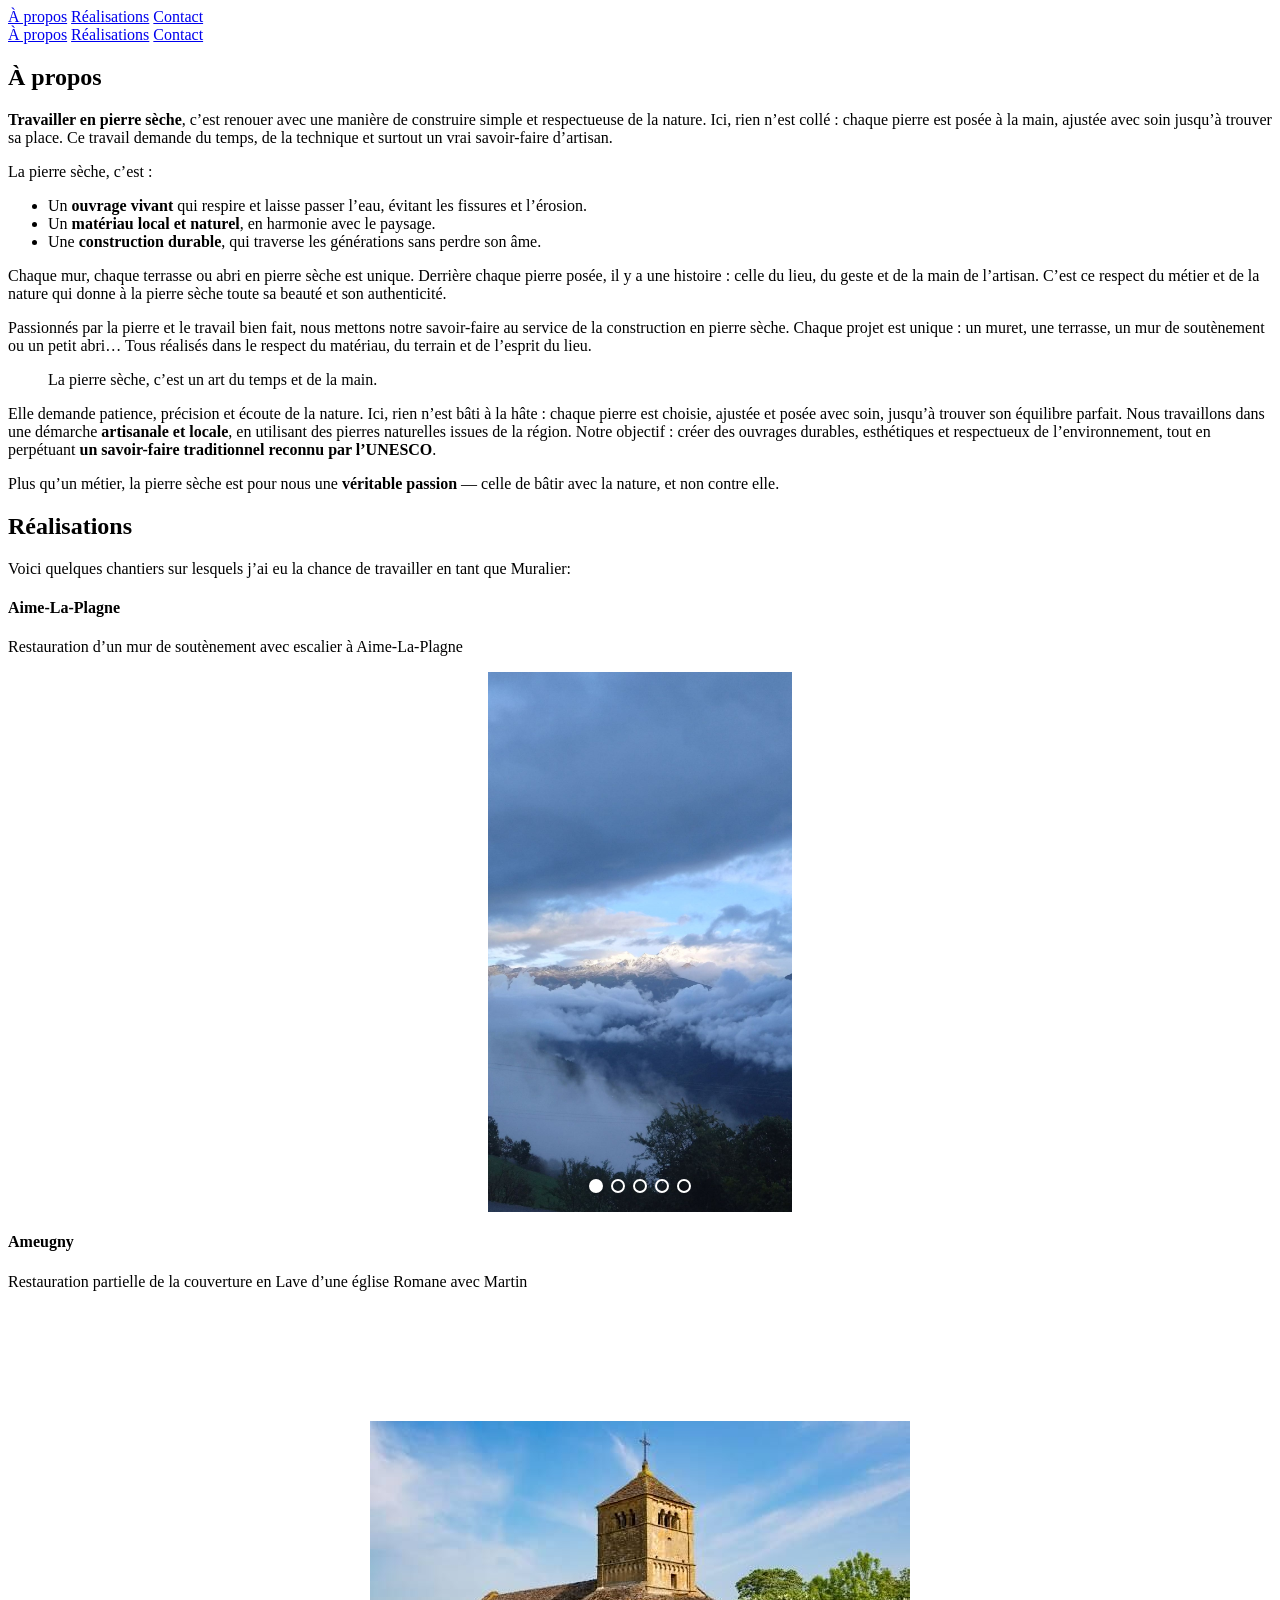
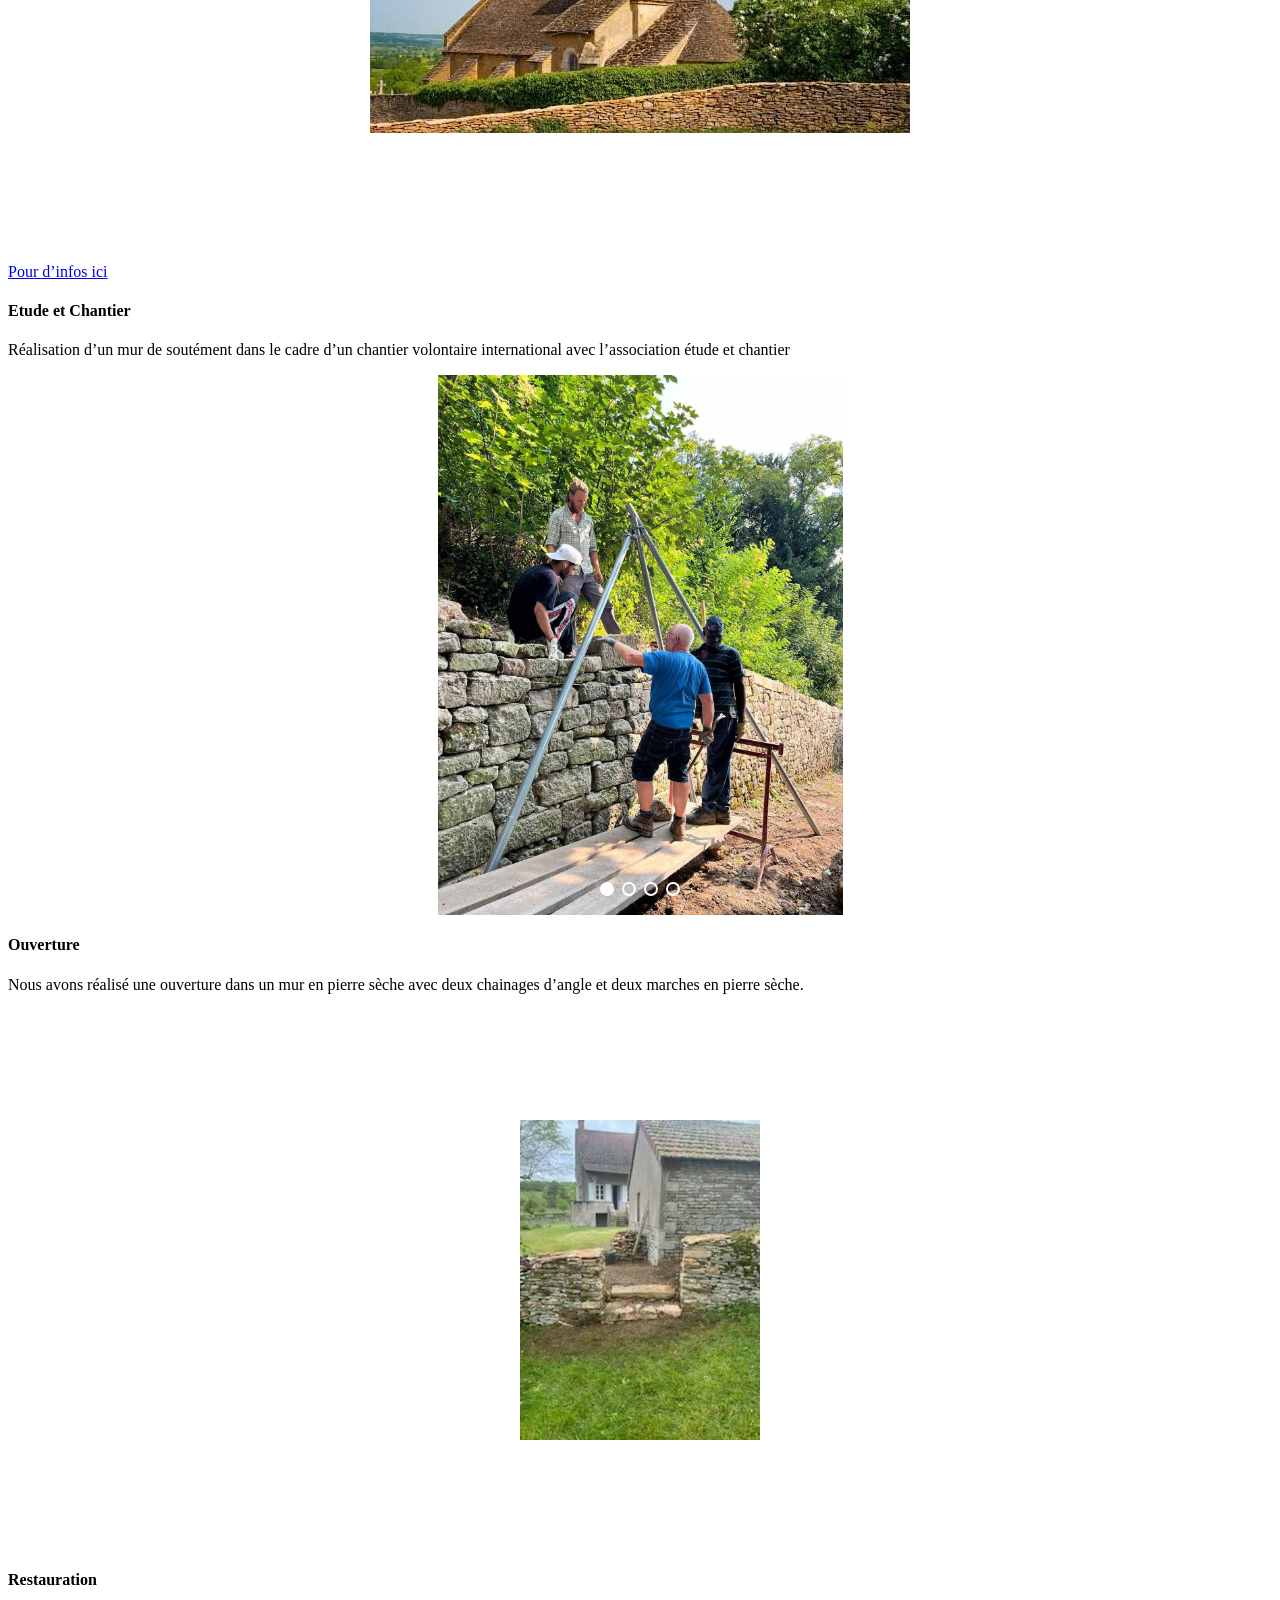
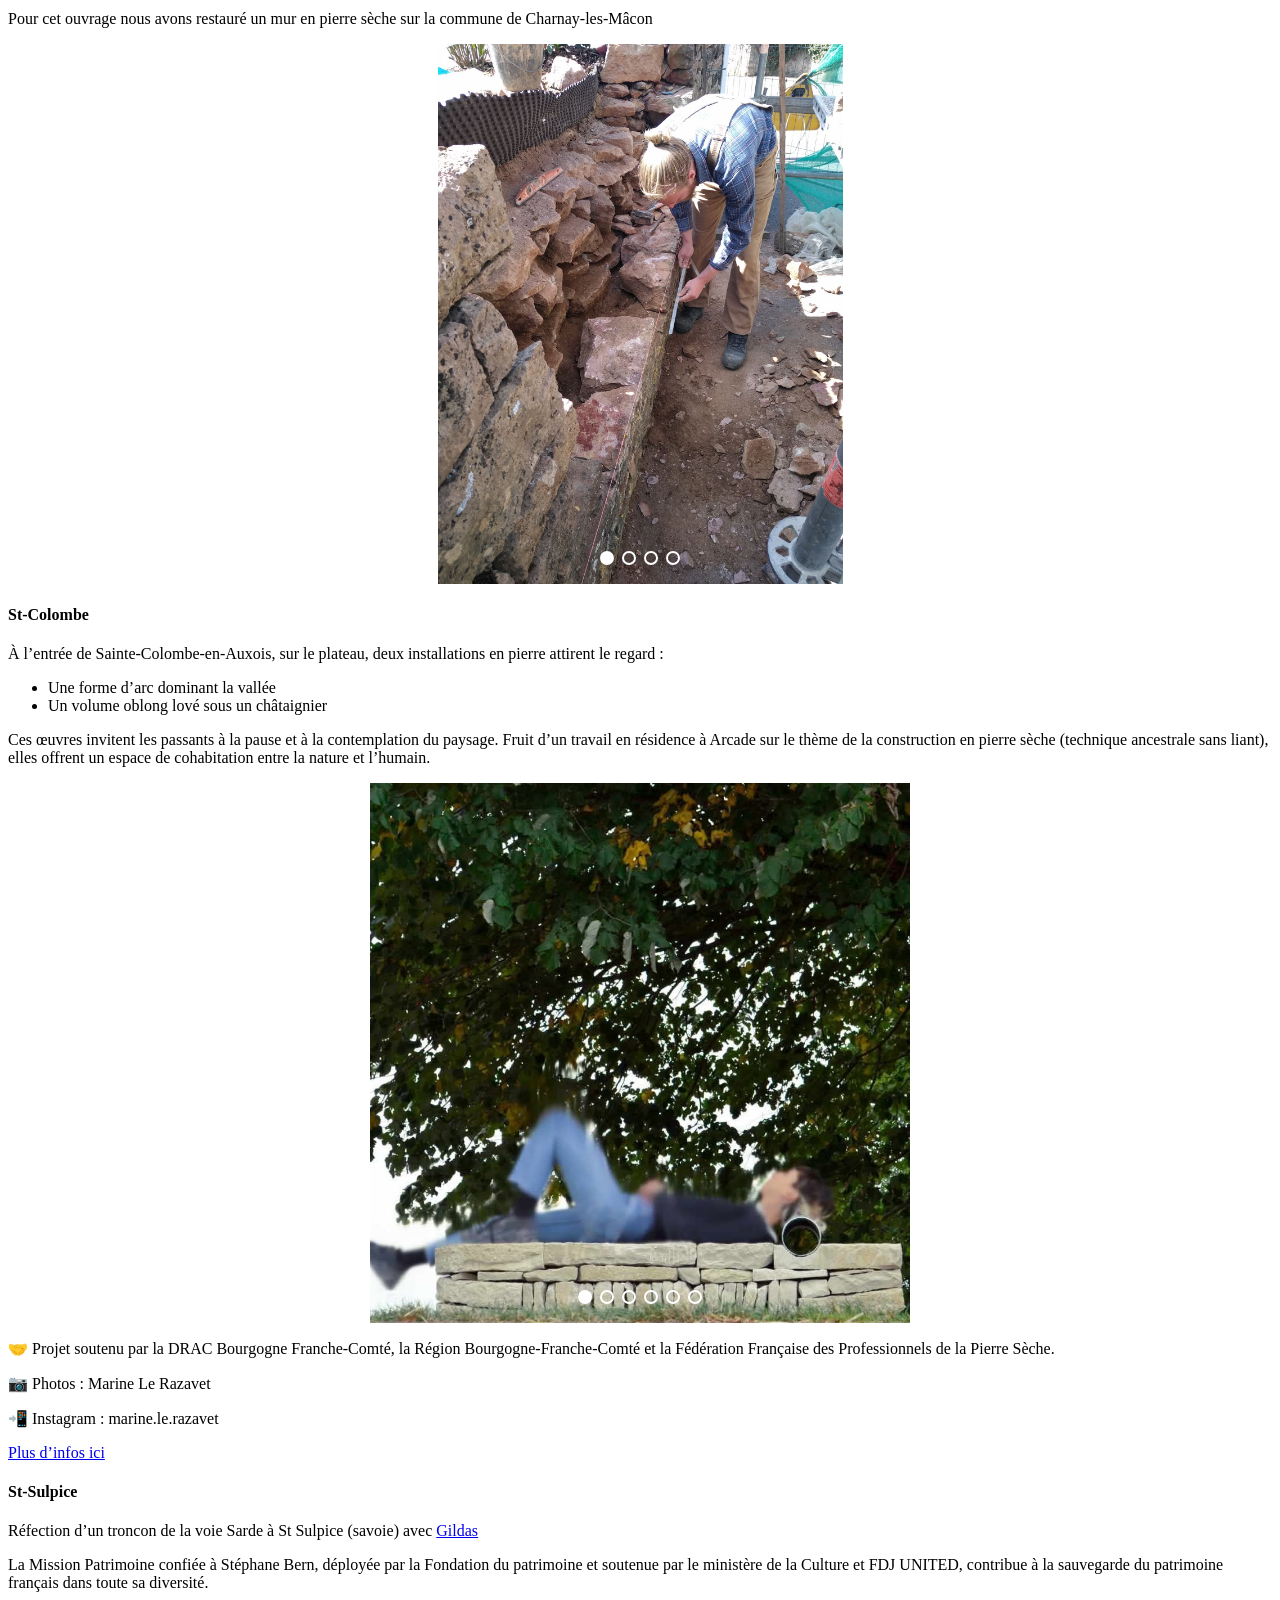
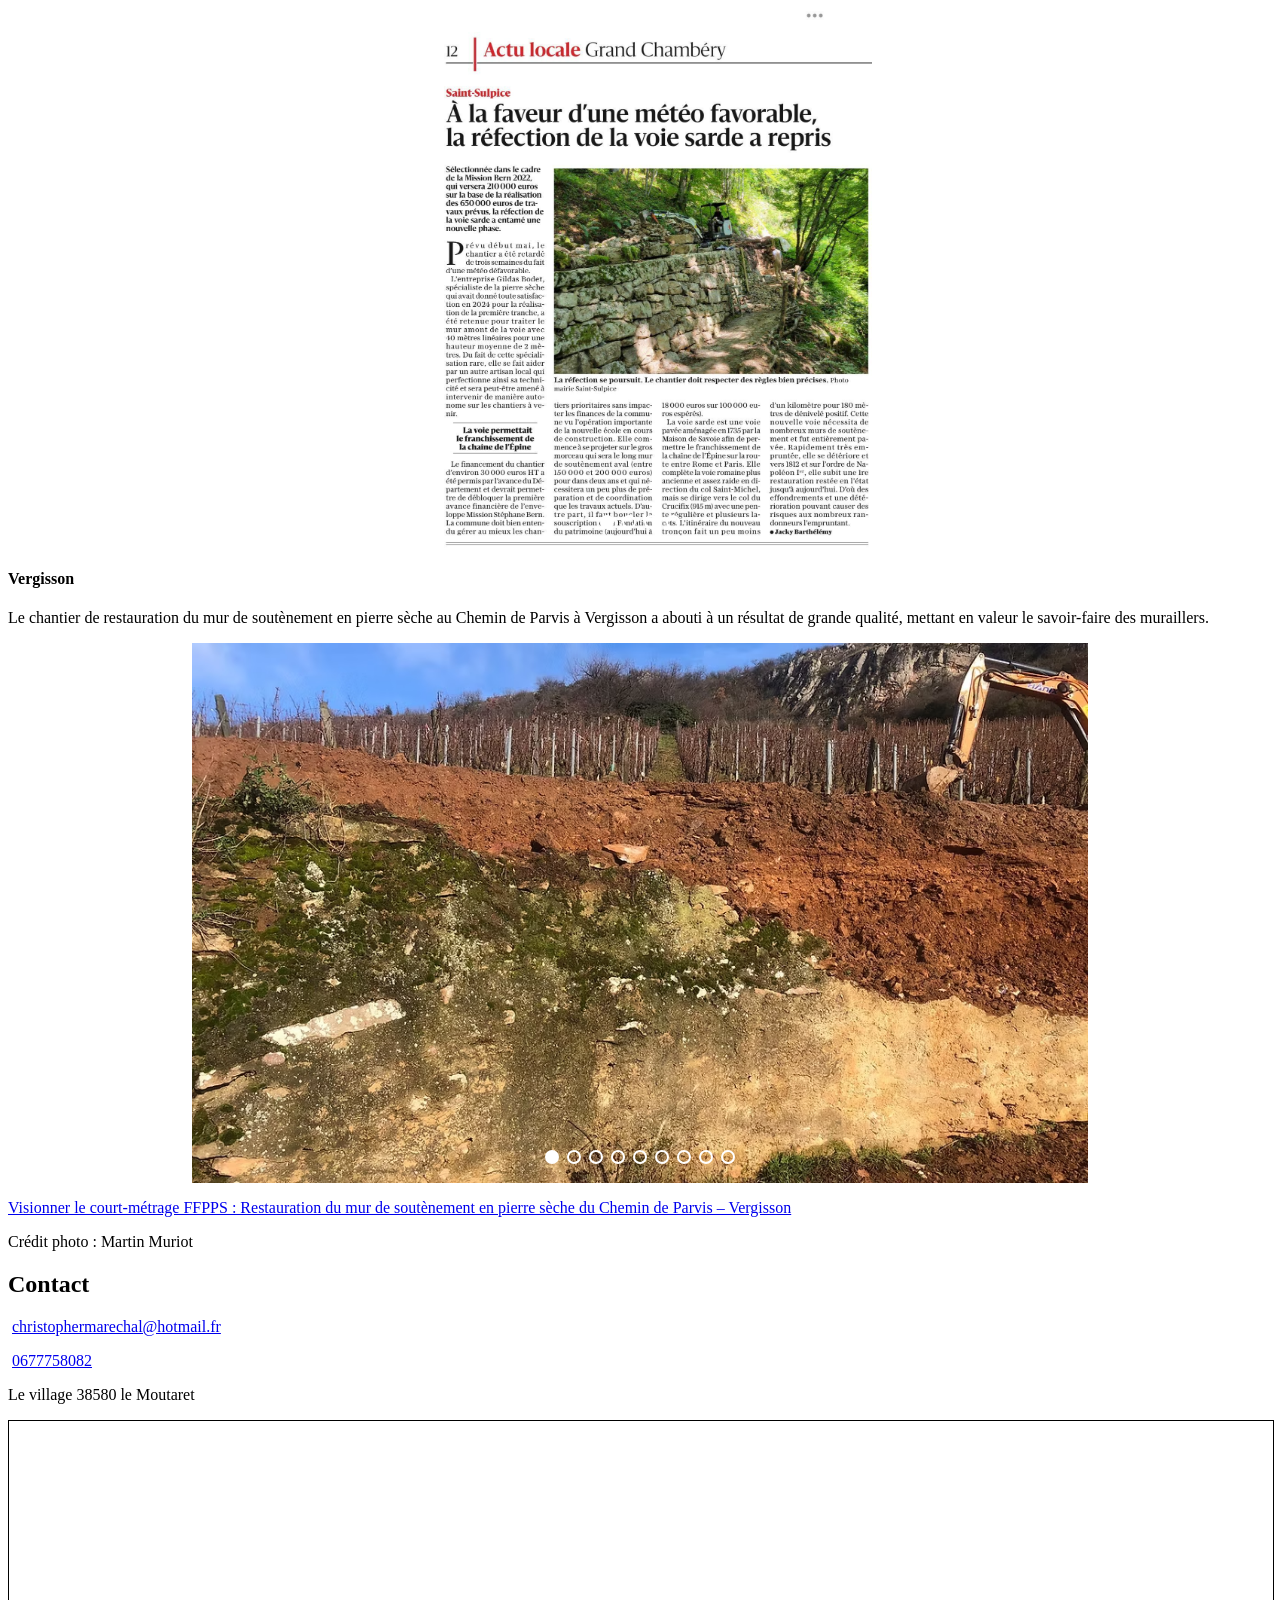
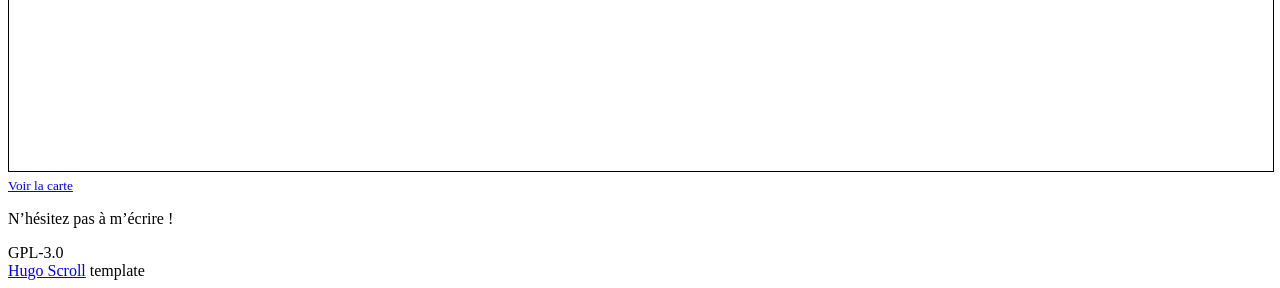
==== commit a8d9be6d: "deploy: 5da3ed969e7b5daae6727ea648625dea32ae7869" ====
--- a/index.html
+++ b/index.html
@@ -1,5 +1,5 @@
 <!doctype html><html lang=fr><meta charset=utf-8><meta http-equiv=X-UA-Compatible content="IE=edge,chrome=1"><title>Pierre, Massette, Ciseaux</title>
-<link rel="shortcut icon" href=https://coucou-bounch.arnautou.fr/favicon.ico type=image/png><meta name=description content="Artisan Bâtisseur en Pierre Sèche"><meta name=keywords content="arisanat,pierre,seche,savoie,isere,christopher marechal"><meta name=referrer content="no-referrer-when-downgrade"><meta name=HandheldFriendly content="True"><meta name=MobileOptimized content="320"><meta name=viewport content="width=device-width,initial-scale=1"><link rel=stylesheet href=https://coucou-bounch.arnautou.fr/css/style.min.eb14d042b2fd1033d7c3859654ba8f1633b1208f20d83456b01fed94daf724aa.css type=text/css integrity="sha256-6xTQQrL9EDPXw4WWVLqPFjOxII8g2DRWsB/tlNr3JKo="><meta property="og:title" content><meta property="og:description" content="Artisan Bâtisseur en Pierre Sèche"><meta property="og:type" content="website"><meta property="og:url" content="https://coucou-bounch.arnautou.fr/"><meta property="og:image" content="https://coucou-bounch.arnautou.fr/images/logo.jpg"><meta property="og:site_name" content="Pierre, Massette, Ciseaux"><meta name=twitter:card content="summary_large_image"><meta name=twitter:image content="https://coucou-bounch.arnautou.fr/images/logo.jpg"><meta name=twitter:title content><meta name=twitter:description content="Artisan Bâtisseur en Pierre Sèche"><meta itemprop=name content><meta itemprop=description content="Artisan Bâtisseur en Pierre Sèche"><link rel=stylesheet href=/css/auto-carousel.css><link rel=apple-touch-icon sizes=180x180 href=https://coucou-bounch.arnautou.fr/images/apple-touch-icon.png><link rel=icon type=image/png sizes=32x32 href=https://coucou-bounch.arnautou.fr/images/favicon-32x32.png><link rel=icon type=image/png sizes=16x16 href=https://coucou-bounch.arnautou.fr/images/favicon-16x16.png><body><header id=site-head class=withCenteredImage style=background-image:url(images/logo.png)><div class=vertical><div id=site-head-content class=inner><a class='btn site-menu' data-title-anchor=à-propos href=#%c3%a0-propos>À propos</a>
+<link rel="shortcut icon" href=https://coucou-bounch.arnautou.fr/favicon.ico type=image/png><meta name=description content="Artisan Bâtisseur en Pierre Sèche"><meta name=keywords content="arisanat,pierre,seche,savoie,isere,christopher marechal"><meta name=referrer content="no-referrer-when-downgrade"><meta name=HandheldFriendly content="True"><meta name=MobileOptimized content="320"><meta name=viewport content="width=device-width,initial-scale=1"><link rel=stylesheet href=https://coucou-bounch.arnautou.fr/css/style.min.0e3a495093bac7349c47538ab60c5777c19ac8439ef9c9b65346534ae8d3d9d4.css type=text/css integrity="sha256-DjpJUJO6xzScR1OKtgxXd8GayEOe+cm2U0ZTSujT2dQ="><meta property="og:title" content><meta property="og:description" content="Artisan Bâtisseur en Pierre Sèche"><meta property="og:type" content="website"><meta property="og:url" content="https://coucou-bounch.arnautou.fr/"><meta property="og:image" content="https://coucou-bounch.arnautou.fr/images/logo.jpg"><meta property="og:site_name" content="Pierre, Massette, Ciseaux"><meta name=twitter:card content="summary_large_image"><meta name=twitter:image content="https://coucou-bounch.arnautou.fr/images/logo.jpg"><meta name=twitter:title content><meta name=twitter:description content="Artisan Bâtisseur en Pierre Sèche"><meta itemprop=name content><meta itemprop=description content="Artisan Bâtisseur en Pierre Sèche"><link rel=stylesheet href=/css/auto-carousel.css><link rel=apple-touch-icon sizes=180x180 href=https://coucou-bounch.arnautou.fr/images/apple-touch-icon.png><link rel=icon type=image/png sizes=32x32 href=https://coucou-bounch.arnautou.fr/images/favicon-32x32.png><link rel=icon type=image/png sizes=16x16 href=https://coucou-bounch.arnautou.fr/images/favicon-16x16.png><body><header id=site-head class=withCenteredImage style=background-image:url(images/logo.png)><div class=vertical><div id=site-head-content class=inner><a class='btn site-menu' data-title-anchor=à-propos href=#%c3%a0-propos>À propos</a>
 <a class='btn site-menu' data-title-anchor=réalisations href=#r%c3%a9alisations>Réalisations</a>
 <a class='btn site-menu' data-title-anchor=contact href=#contact>Contact</a>
 <a id=header-arrow href=#%c3%a0-propos aria-label="Go to first section"><i class="fa fa-angle-down"></i></a></div></div></header><main class=content role=main><div class=fixed-nav><a class=fn-item item_index=1 href=#%c3%a0-propos>À propos</a>
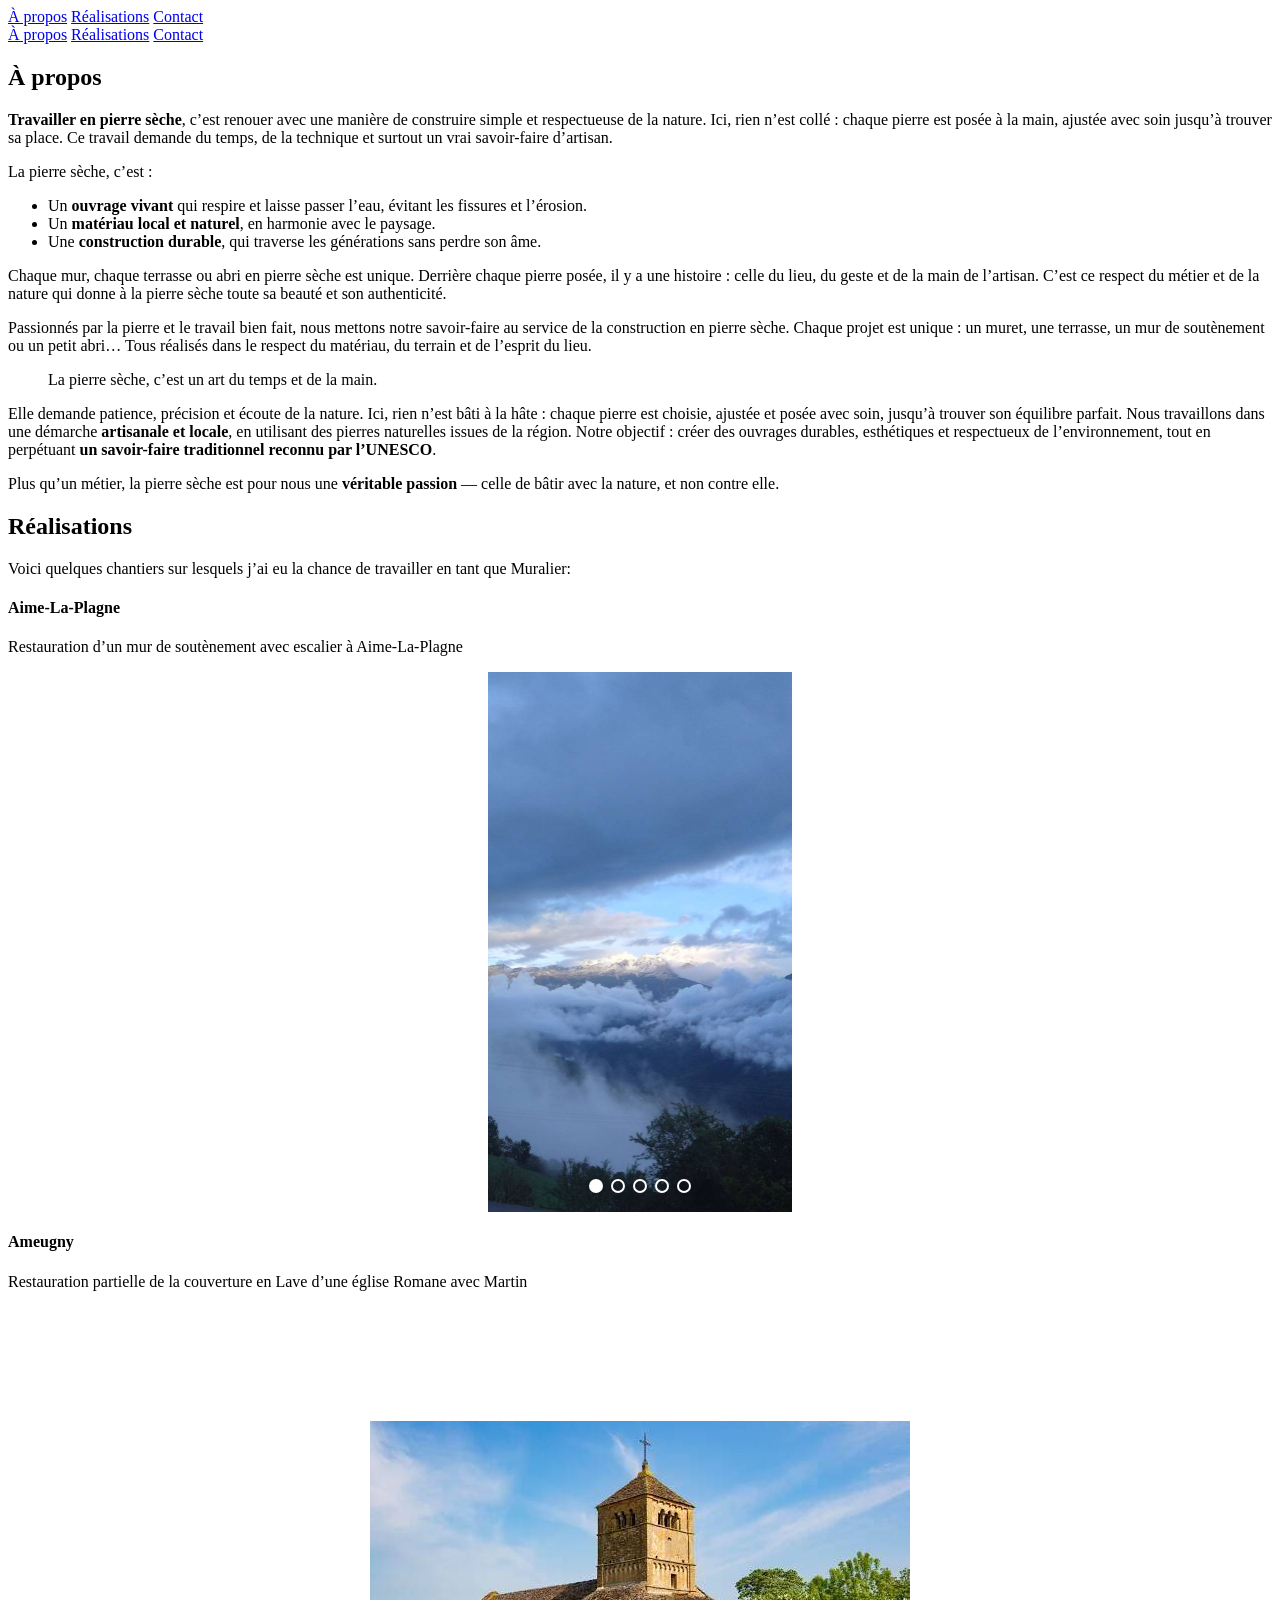
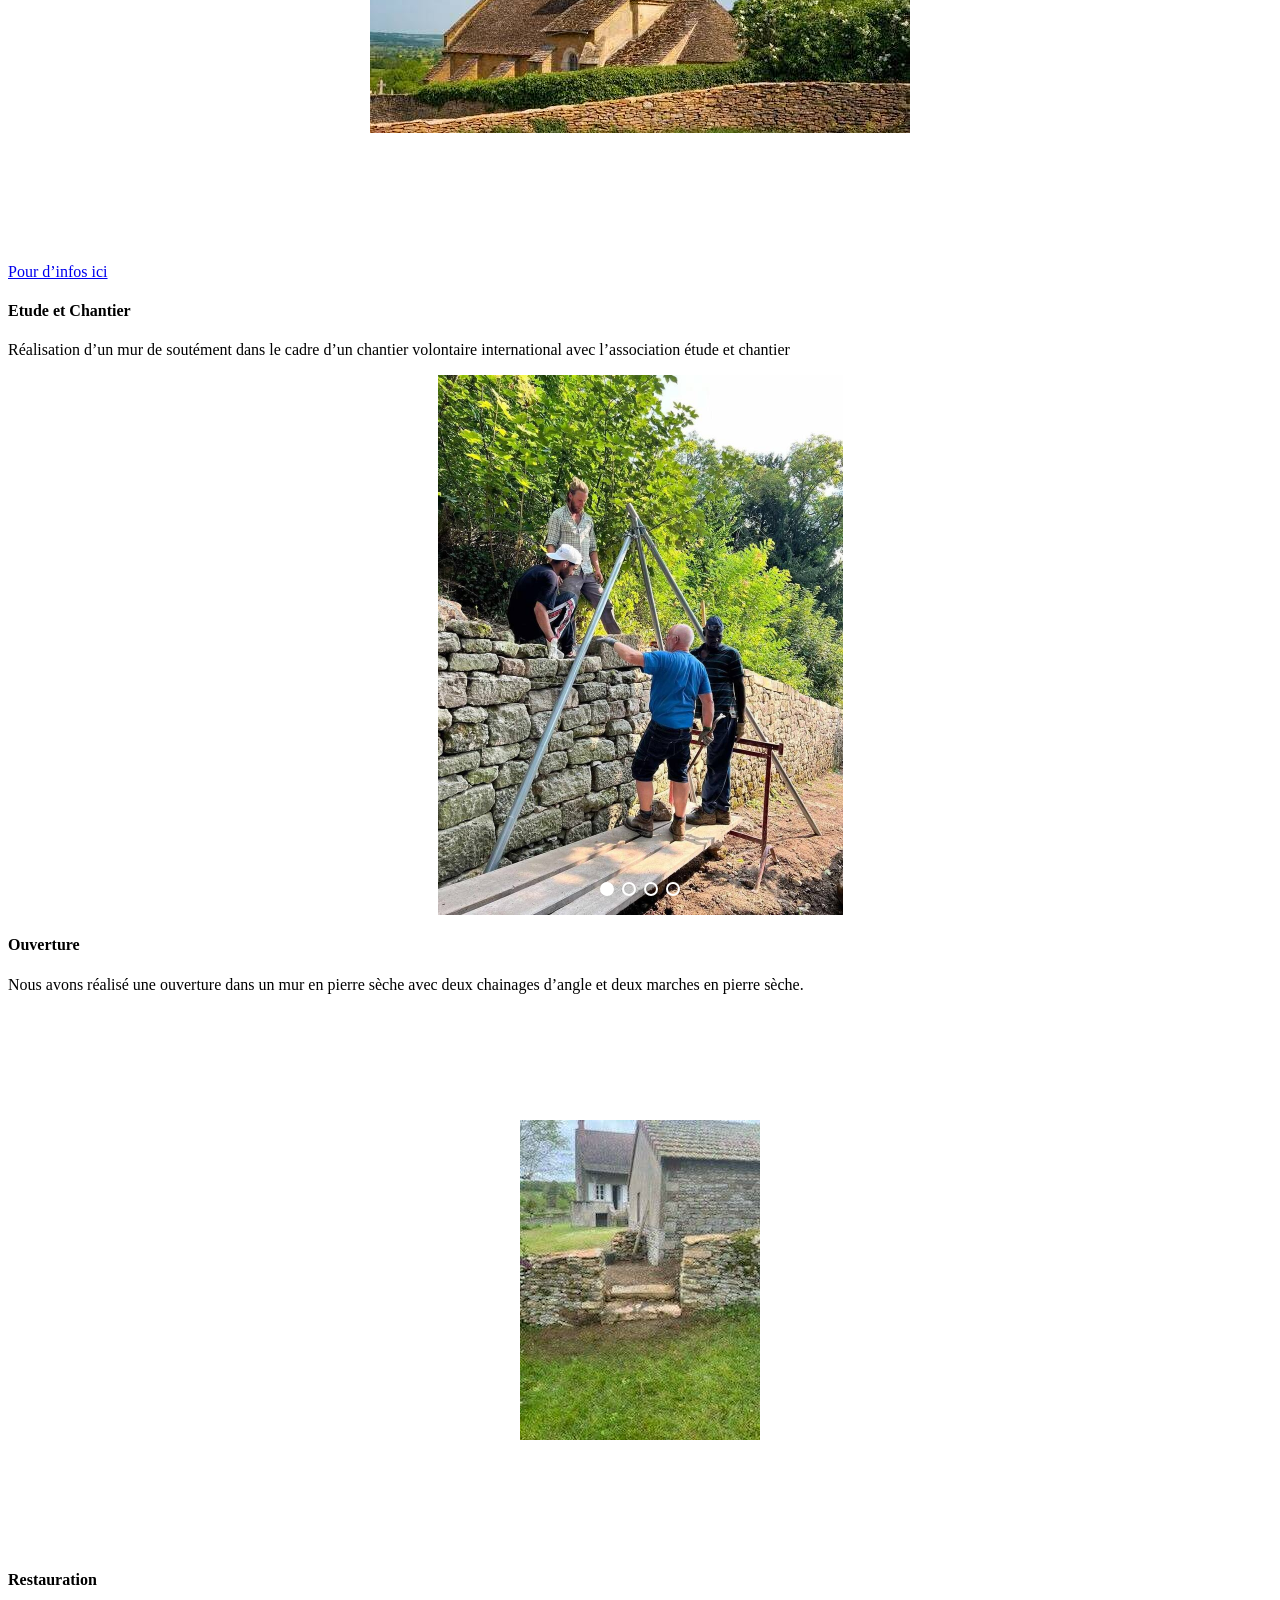
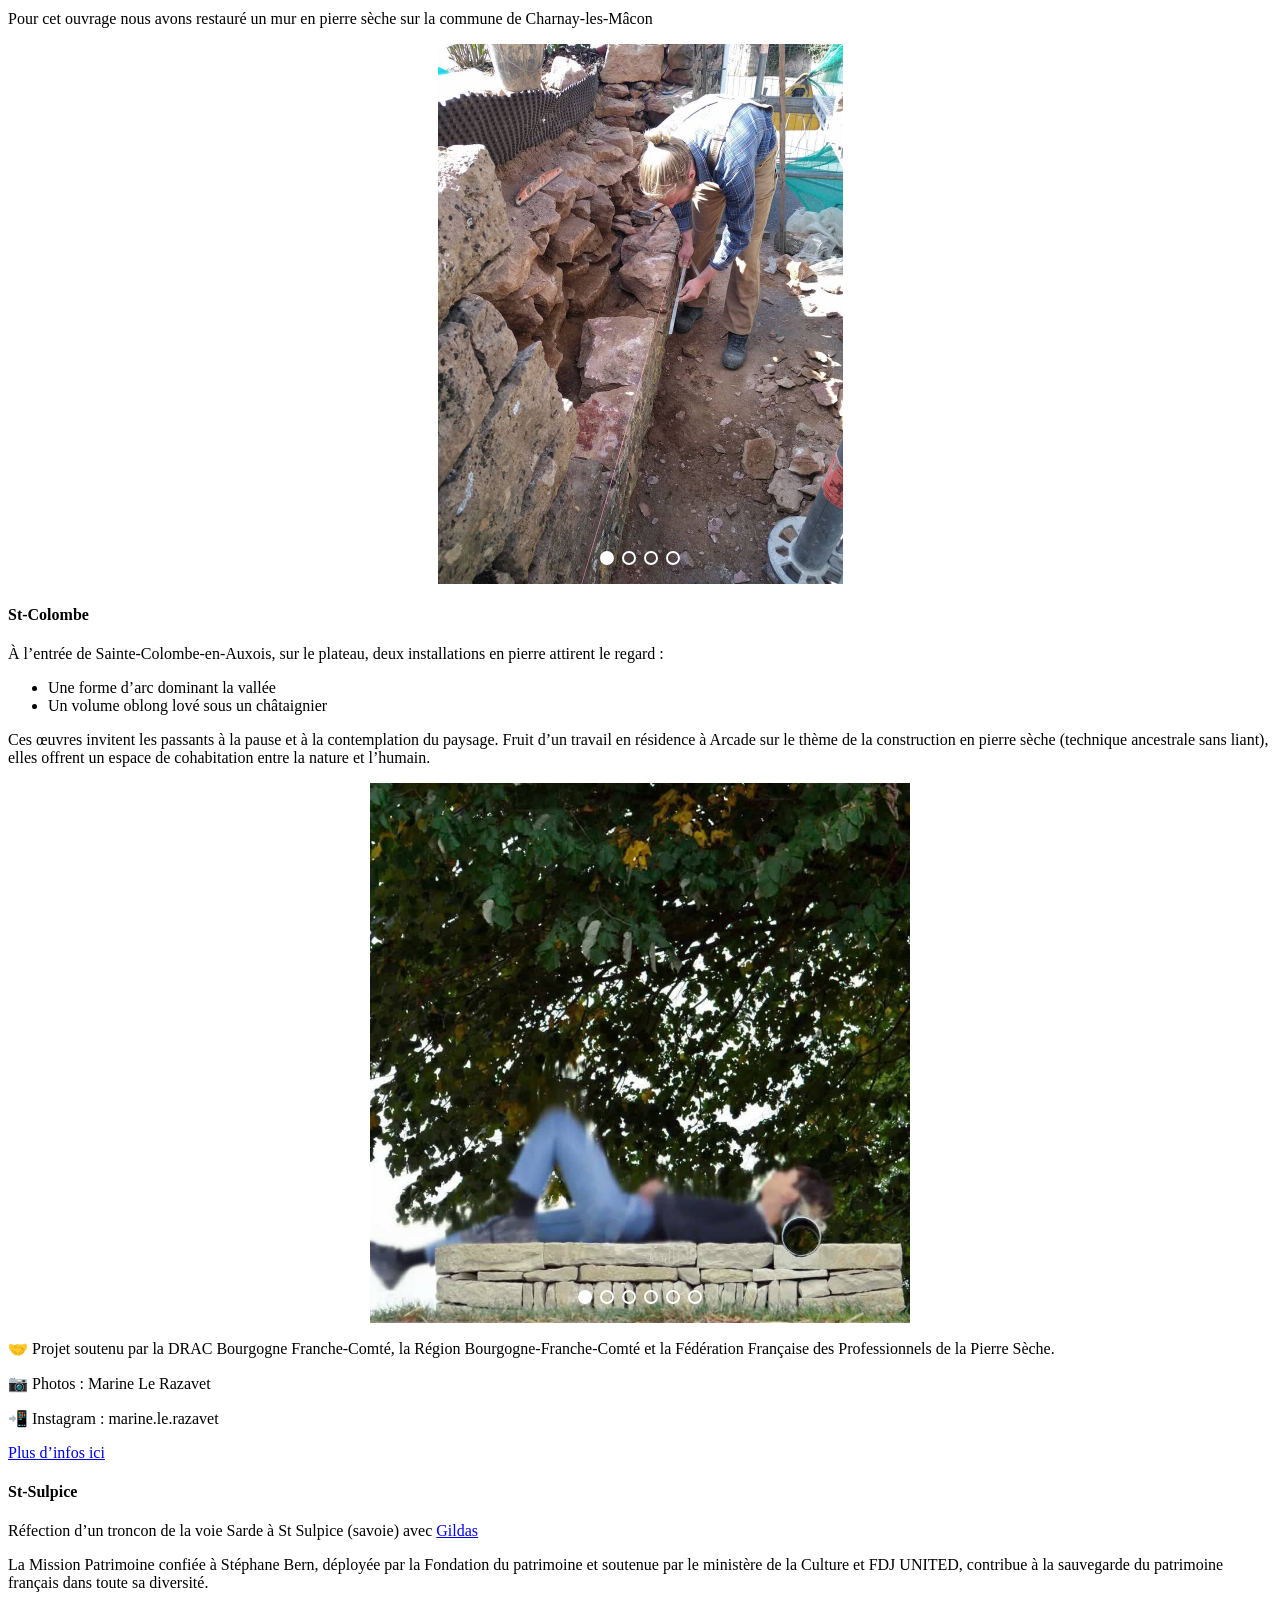
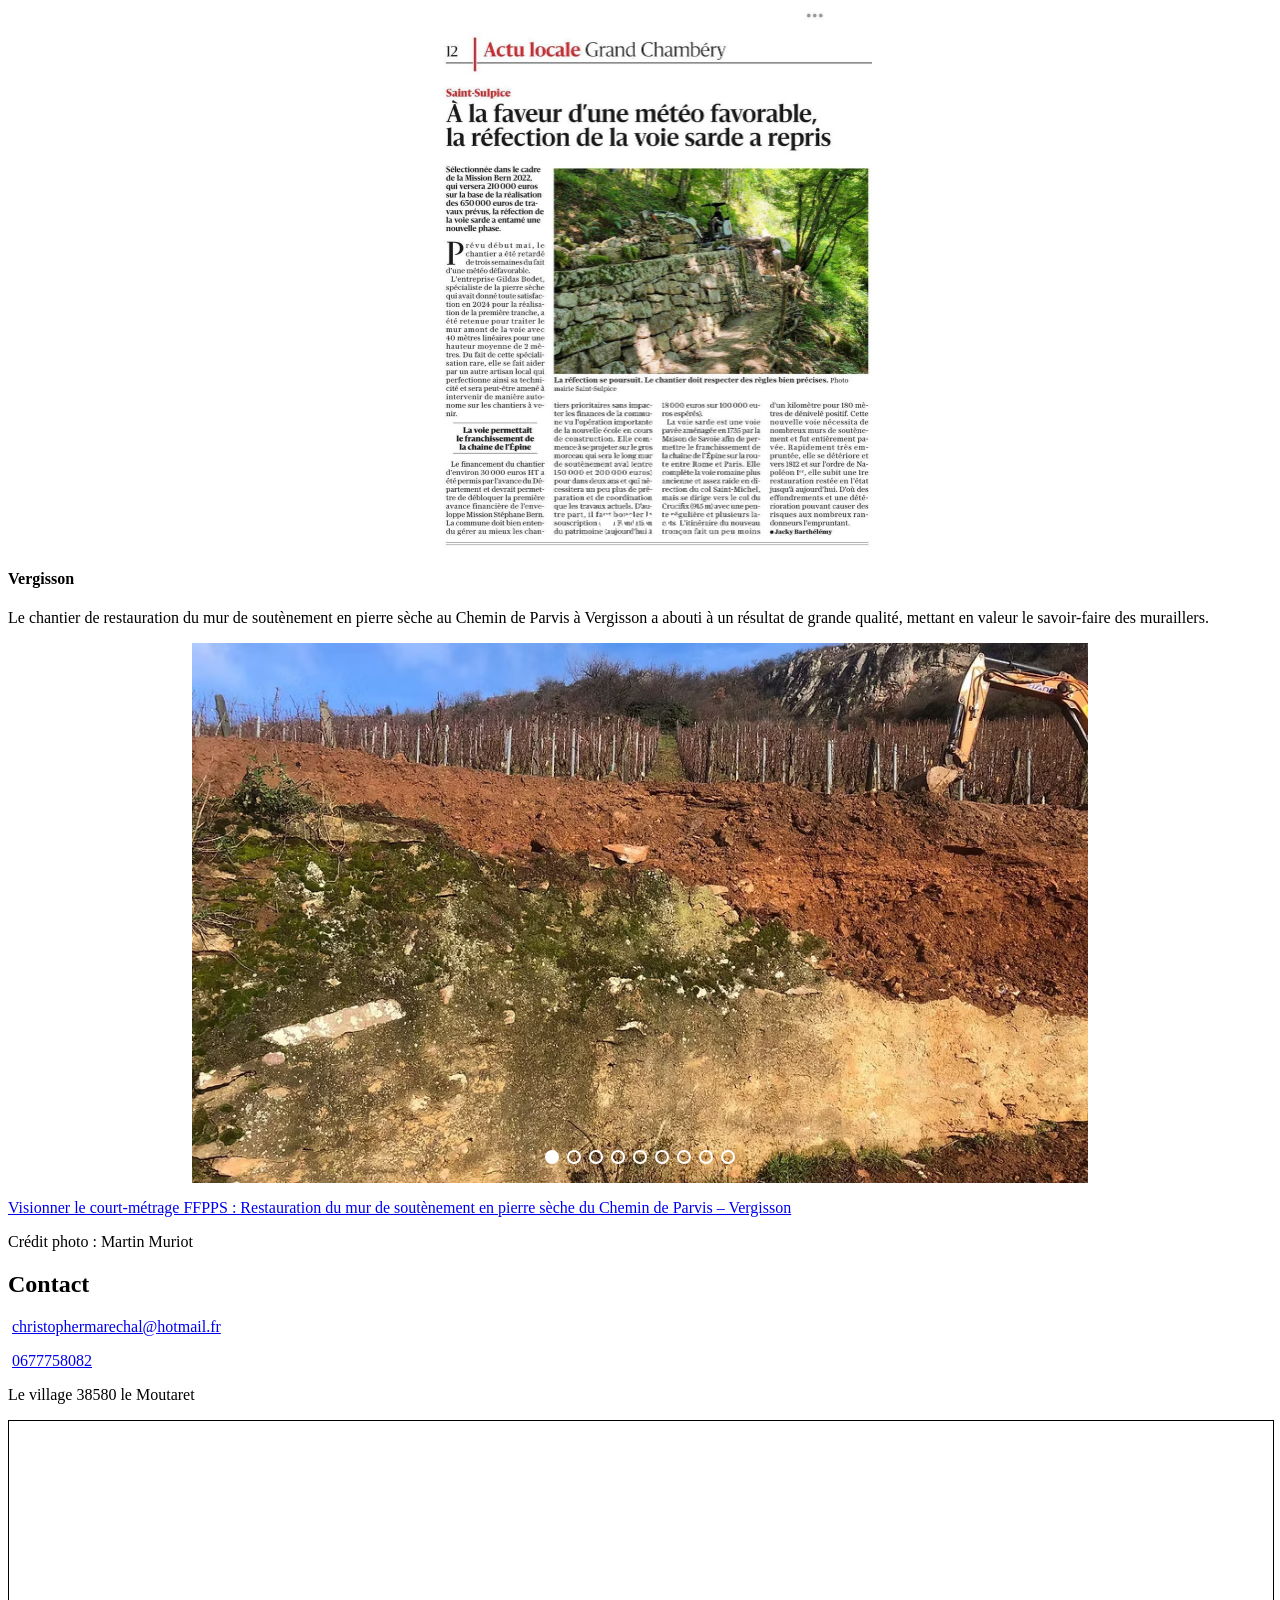
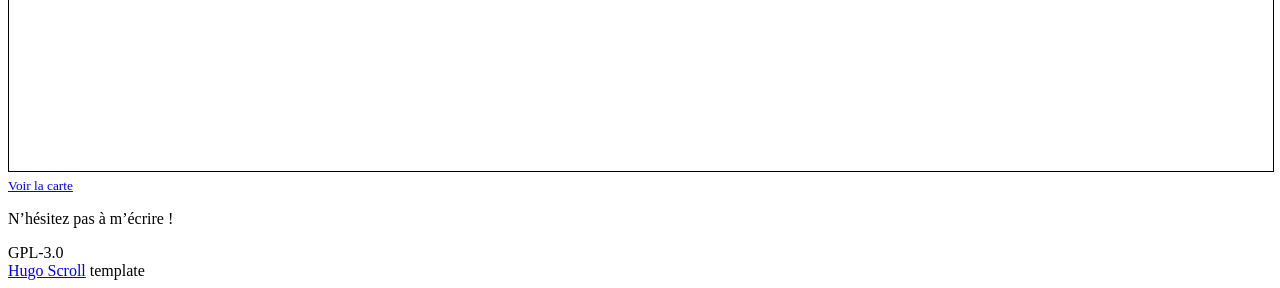
==== commit 4a0e1b11: "deploy: 41178a7f13c25d0241680555f83b83e10542bd90" ====
--- a/index.html
+++ b/index.html
@@ -1,5 +1,5 @@
 <!doctype html><html lang=fr><meta charset=utf-8><meta http-equiv=X-UA-Compatible content="IE=edge,chrome=1"><title>Pierre, Massette, Ciseaux</title>
-<link rel="shortcut icon" href=https://coucou-bounch.arnautou.fr/favicon.ico type=image/png><meta name=description content="Artisan Bâtisseur en Pierre Sèche"><meta name=keywords content="arisanat,pierre,seche,savoie,isere,christopher marechal"><meta name=referrer content="no-referrer-when-downgrade"><meta name=HandheldFriendly content="True"><meta name=MobileOptimized content="320"><meta name=viewport content="width=device-width,initial-scale=1"><link rel=stylesheet href=https://coucou-bounch.arnautou.fr/css/style.min.0e3a495093bac7349c47538ab60c5777c19ac8439ef9c9b65346534ae8d3d9d4.css type=text/css integrity="sha256-DjpJUJO6xzScR1OKtgxXd8GayEOe+cm2U0ZTSujT2dQ="><meta property="og:title" content><meta property="og:description" content="Artisan Bâtisseur en Pierre Sèche"><meta property="og:type" content="website"><meta property="og:url" content="https://coucou-bounch.arnautou.fr/"><meta property="og:image" content="https://coucou-bounch.arnautou.fr/images/logo.jpg"><meta property="og:site_name" content="Pierre, Massette, Ciseaux"><meta name=twitter:card content="summary_large_image"><meta name=twitter:image content="https://coucou-bounch.arnautou.fr/images/logo.jpg"><meta name=twitter:title content><meta name=twitter:description content="Artisan Bâtisseur en Pierre Sèche"><meta itemprop=name content><meta itemprop=description content="Artisan Bâtisseur en Pierre Sèche"><link rel=stylesheet href=/css/auto-carousel.css><link rel=apple-touch-icon sizes=180x180 href=https://coucou-bounch.arnautou.fr/images/apple-touch-icon.png><link rel=icon type=image/png sizes=32x32 href=https://coucou-bounch.arnautou.fr/images/favicon-32x32.png><link rel=icon type=image/png sizes=16x16 href=https://coucou-bounch.arnautou.fr/images/favicon-16x16.png><body><header id=site-head class=withCenteredImage style=background-image:url(images/logo.png)><div class=vertical><div id=site-head-content class=inner><a class='btn site-menu' data-title-anchor=à-propos href=#%c3%a0-propos>À propos</a>
+<link rel="shortcut icon" href=https://pierre-massette-ciseaux.fr/favicon.ico type=image/png><meta name=description content="Artisan Bâtisseur en Pierre Sèche"><meta name=keywords content="arisanat,pierre,seche,savoie,isere,christopher marechal"><meta name=referrer content="no-referrer-when-downgrade"><meta name=HandheldFriendly content="True"><meta name=MobileOptimized content="320"><meta name=viewport content="width=device-width,initial-scale=1"><link rel=stylesheet href=https://pierre-massette-ciseaux.fr/css/style.min.0e3a495093bac7349c47538ab60c5777c19ac8439ef9c9b65346534ae8d3d9d4.css type=text/css integrity="sha256-DjpJUJO6xzScR1OKtgxXd8GayEOe+cm2U0ZTSujT2dQ="><meta property="og:title" content><meta property="og:description" content="Artisan Bâtisseur en Pierre Sèche"><meta property="og:type" content="website"><meta property="og:url" content="https://pierre-massette-ciseaux.fr/"><meta property="og:image" content="https://pierre-massette-ciseaux.fr/images/logo.jpg"><meta property="og:site_name" content="Pierre, Massette, Ciseaux"><meta name=twitter:card content="summary_large_image"><meta name=twitter:image content="https://pierre-massette-ciseaux.fr/images/logo.jpg"><meta name=twitter:title content><meta name=twitter:description content="Artisan Bâtisseur en Pierre Sèche"><meta itemprop=name content><meta itemprop=description content="Artisan Bâtisseur en Pierre Sèche"><link rel=stylesheet href=/css/auto-carousel.css><link rel=apple-touch-icon sizes=180x180 href=https://pierre-massette-ciseaux.fr/images/apple-touch-icon.png><link rel=icon type=image/png sizes=32x32 href=https://pierre-massette-ciseaux.fr/images/favicon-32x32.png><link rel=icon type=image/png sizes=16x16 href=https://pierre-massette-ciseaux.fr/images/favicon-16x16.png><body><header id=site-head class=withCenteredImage style=background-image:url(images/logo.png)><div class=vertical><div id=site-head-content class=inner><a class='btn site-menu' data-title-anchor=à-propos href=#%c3%a0-propos>À propos</a>
 <a class='btn site-menu' data-title-anchor=réalisations href=#r%c3%a9alisations>Réalisations</a>
 <a class='btn site-menu' data-title-anchor=contact href=#contact>Contact</a>
 <a id=header-arrow href=#%c3%a0-propos aria-label="Go to first section"><i class="fa fa-angle-down"></i></a></div></div></header><main class=content role=main><div class=fixed-nav><a class=fn-item item_index=1 href=#%c3%a0-propos>À propos</a>
@@ -9,4 +9,4 @@
 Nous travaillons dans une démarche <strong>artisanale et locale</strong>, en utilisant des pierres naturelles issues de la région. Notre objectif : créer des ouvrages durables, esthétiques et respectueux de l’environnement, tout en perpétuant <strong>un savoir-faire traditionnel reconnu par l’UNESCO</strong>.</p><p>Plus qu’un métier, la pierre sèche est pour nous une <strong>véritable passion</strong> — celle de bâtir avec la nature, et non contre elle.</p></section></article><div class='post-after light'></div></div><div class='post-holder dark'><article id=réalisations class=post><header class=post-header><h2 class=post-title>Réalisations</h2></header><section class=post-content><p>Voici quelques chantiers sur lesquels j&rsquo;ai eu la chance de travailler en tant que Muralier:</p><h4 id=aime-la-plagne>Aime-La-Plagne</h4><p>Restauration d’un mur de soutènement avec escalier à Aime-La-Plagne</p><div id=carousel_0 class=auto-carousel><ul><li id=c0_slide0><img src=images/aime-la-plagne/DSC_0185.JPG alt></li><li id=c0_slide1><img src=images/aime-la-plagne/DSC_0200.JPG alt></li><li id=c0_slide2><img src=images/aime-la-plagne/DSC_0201.JPG alt></li><li id=c0_slide3><img src=images/aime-la-plagne/DSC_0204.JPG alt></li><li id=c0_slide4><img src=images/aime-la-plagne/DSC_0206.JPG alt></li></ul><ol><li><a href=#c0_slide0></a></li><li><a href=#c0_slide1></a></li><li><a href=#c0_slide2></a></li><li><a href=#c0_slide3></a></li><li><a href=#c0_slide4></a></li></ol><div class=prev>&#8249;</div><div class=next>&#8250;</div></div><h4 id=ameugny>Ameugny</h4><p>Restauration partielle de la couverture en Lave d’une église Romane avec Martin</p><div id=carousel_1 class=auto-carousel><ul><li id=c1_slide0><img src=images/ameugny/licensed-image.jpeg alt></li><li id=c1_slide1><img src=images/ameugny/DSC_0116.JPG alt></li><li id=c1_slide2><img src=images/ameugny/DSC_0117.JPG alt></li><li id=c1_slide3><img src=images/ameugny/DSC_0334.JPG alt></li><li id=c1_slide4><img src=images/ameugny/DSC_0336.JPG alt></li><li id=c1_slide5><img src=images/ameugny/DSC_0353.JPG alt></li></ul><ol><li><a href=#c1_slide0></a></li><li><a href=#c1_slide1></a></li><li><a href=#c1_slide2></a></li><li><a href=#c1_slide3></a></li><li><a href=#c1_slide4></a></li><li><a href=#c1_slide5></a></li></ol><div class=prev>&#8249;</div><div class=next>&#8250;</div></div><p><a href=https://lavier-murailler-bourgogne.fr/>Pour d&rsquo;infos ici</a>
 <a href=images/ameugny/martin-muriot-lavier-murailler-tailleur-pierre-bourgogne-portrait-500.webp></a></p><h4 id=etude-et-chantier>Etude et Chantier</h4><p>Réalisation d’un mur de soutément dans le cadre d’un chantier volontaire international avec l’association étude et chantier</p><div id=carousel_2 class=auto-carousel><ul><li id=c2_slide0><img src=images/etude-et-chantier/459570213_444514695275870_4867365954067721131_n.jpg alt></li><li id=c2_slide1><img src=images/etude-et-chantier/IMG-20240821-WA0029.jpg alt></li><li id=c2_slide2><img src=images/etude-et-chantier/IMG-20240821-WA0032.jpg alt></li><li id=c2_slide3><img src=images/etude-et-chantier/IMG-20240821-WA0033.jpg alt></li></ul><ol><li><a href=#c2_slide0></a></li><li><a href=#c2_slide1></a></li><li><a href=#c2_slide2></a></li><li><a href=#c2_slide3></a></li></ol><div class=prev>&#8249;</div><div class=next>&#8250;</div></div><h4 id=ouverture>Ouverture</h4><p>Nous avons réalisé une ouverture dans un mur en pierre sèche avec deux chainages d’angle et deux marches en pierre sèche.</p><div id=carousel_3 class=auto-carousel><ul><li id=c3_slide0><img src=images/ouverture/IMG_20250826_141514.jpg alt></li><li id=c3_slide1><img src=images/ouverture/IMG_20250826_141519.jpg alt></li><li id=c3_slide2><img src=images/ouverture/IMG_20250826_141522.jpg alt></li><li id=c3_slide3><img src=images/ouverture/IMG_20250826_141546.jpg alt></li><li id=c3_slide4><img src=images/ouverture/IMG_20250826_141549.jpg alt></li></ul><ol><li><a href=#c3_slide0></a></li><li><a href=#c3_slide1></a></li><li><a href=#c3_slide2></a></li><li><a href=#c3_slide3></a></li><li><a href=#c3_slide4></a></li></ol><div class=prev>&#8249;</div><div class=next>&#8250;</div></div><h4 id=restauration>Restauration</h4><p>Pour cet ouvrage nous avons restauré un mur en pierre sèche sur la commune de Charnay-les-Mâcon</p><div id=carousel_4 class=auto-carousel><ul><li id=c4_slide0><img src=images/restauration/IMG_20250327_115439.jpg alt></li><li id=c4_slide1><img src=images/restauration/IMG_20250826_141533.jpg alt></li><li id=c4_slide2><img src=images/restauration/IMG_20250826_141538.jpg alt></li><li id=c4_slide3><img src=images/restauration/IMG_20250826_141541.jpg alt></li></ul><ol><li><a href=#c4_slide0></a></li><li><a href=#c4_slide1></a></li><li><a href=#c4_slide2></a></li><li><a href=#c4_slide3></a></li></ol><div class=prev>&#8249;</div><div class=next>&#8250;</div></div><h4 id=st-colombe>St-Colombe</h4><p>À l’entrée de Sainte-Colombe-en-Auxois, sur le plateau, deux installations en pierre attirent le regard :</p><ul><li>Une forme d’arc dominant la vallée</li><li>Un volume oblong lové sous un châtaignier</li></ul><p>Ces œuvres invitent les passants à la pause et à la contemplation du paysage.
 Fruit d’un travail en résidence à Arcade sur le thème de la construction en pierre sèche (technique ancestrale sans liant), elles offrent un espace de cohabitation entre la nature et l’humain.</p><div id=carousel_5 class=auto-carousel><ul><li id=c5_slide0><img src=images/st-colombe/1000016138.jpg alt></li><li id=c5_slide1><img src=images/st-colombe/1000016139.jpg alt></li><li id=c5_slide2><img src=images/st-colombe/1000016140.jpg alt></li><li id=c5_slide3><img src=images/st-colombe/thumbnail_DSC_0109.jpg alt></li><li id=c5_slide4><img src=images/st-colombe/thumbnail_DSC_0111.jpg alt></li><li id=c5_slide5><img src=images/st-colombe/thumbnail_DSC_0113.jpg alt></li></ul><ol><li><a href=#c5_slide0></a></li><li><a href=#c5_slide1></a></li><li><a href=#c5_slide2></a></li><li><a href=#c5_slide3></a></li><li><a href=#c5_slide4></a></li><li><a href=#c5_slide5></a></li></ol><div class=prev>&#8249;</div><div class=next>&#8250;</div></div><p>🤝 Projet soutenu par la DRAC Bourgogne Franche-Comté, la Région Bourgogne-Franche-Comté et la Fédération Française des Professionnels de la Pierre Sèche.</p><p>📷 Photos : Marine Le Razavet</p><p>📲 Instagram : marine.le.razavet</p><p><a href=https://arcade-designalacampagne.fr/page-expositions/residence-sortie-marine-le-razavet-2025>Plus d&rsquo;infos ici</a></p><h4 id=st-sulpice>St-Sulpice</h4><p>Réfection d’un troncon de la voie Sarde à St Sulpice (savoie) avec <a href=https://www.destination-parcs.fr/fr/fiche/tourisme-decouverte-economique/entreprise-gildas-bodet-coteaux-du-lizon_TFO39491-TDE-20250422172227300/>Gildas</a></p><p>La Mission Patrimoine confiée à Stéphane Bern, déployée par la Fondation du patrimoine et soutenue par le ministère de la Culture et FDJ UNITED, contribue à la sauvegarde du patrimoine français dans toute sa diversité.</p><div id=carousel_6 class=auto-carousel><ul><li id=c6_slide0><img src=images/st-sulpice/aec0e641-4025-4ef7-9711-a447cf293ff2.JPG alt></li><li id=c6_slide1><img src=images/st-sulpice/thumbnail_DSC_0040.jpg alt></li><li id=c6_slide2><img src=images/st-sulpice/thumbnail_DSC_0042.jpg alt></li><li id=c6_slide3><img src=images/st-sulpice/thumbnail_DSC_0043.jpg alt></li></ul><ol><li><a href=#c6_slide0></a></li><li><a href=#c6_slide1></a></li><li><a href=#c6_slide2></a></li><li><a href=#c6_slide3></a></li></ol><div class=prev>&#8249;</div><div class=next>&#8250;</div></div><h4 id=vergisson>Vergisson</h4><p>Le chantier de restauration du mur de soutènement en pierre sèche au Chemin de Parvis à Vergisson a abouti à un résultat de grande qualité, mettant en valeur le savoir-faire des muraillers.</p><div id=carousel_7 class=auto-carousel><ul><li id=c7_slide0><img src=images/vergisson/317d6c_49aed96896744cc29d75c5de89a20eac~mv2.avif alt></li><li id=c7_slide1><img src=images/vergisson/317d6c_513b4dcdf9d24279bf2d3bf0b75f332e~mv2.avif alt></li><li id=c7_slide2><img src=images/vergisson/317d6c_8896a8337821447cbaf7f52f57cf6103~mv2.avif alt></li><li id=c7_slide3><img src=images/vergisson/317d6c_ab80c44302964509a63e52974b738769~mv2.avif alt></li><li id=c7_slide4><img src=images/vergisson/317d6c_c6f9b298f30d498f88225f45ce5929ee~mv2.avif alt></li><li id=c7_slide5><img src=images/vergisson/317d6c_ea4af4ab80244ce4aafd673ff06bccc9~mv2.avif alt></li><li id=c7_slide6><img src=images/vergisson/Capture%20d%E2%80%99%C3%A9cran%20du%202025-08-26%2014-26-16.png alt></li><li id=c7_slide7><img src=images/vergisson/Capture%20d%E2%80%99%C3%A9cran%20du%202025-08-26%2015-22-28.png alt></li><li id=c7_slide8><img src=images/vergisson/IMG_20250826_141526.jpg alt></li></ul><ol><li><a href=#c7_slide0></a></li><li><a href=#c7_slide1></a></li><li><a href=#c7_slide2></a></li><li><a href=#c7_slide3></a></li><li><a href=#c7_slide4></a></li><li><a href=#c7_slide5></a></li><li><a href=#c7_slide6></a></li><li><a href=#c7_slide7></a></li><li><a href=#c7_slide8></a></li></ol><div class=prev>&#8249;</div><div class=next>&#8250;</div></div><p><a href="https://www.youtube.com/watch?v=aXTruT8P3i8&amp;ab_channel=FFPPS">Visionner le court-métrage FFPPS : Restauration du mur de soutènement en pierre sèche du Chemin de Parvis – Vergisson</a></p><p>Crédit photo : Martin Muriot</p></section></article><div class=post-after></div></div><div class=post-holder><article id=contact class='post last'><header class=post-header><h2 class=post-title>Contact</h2></header><section class=post-content><p><i class="fa fa-envelope"></i> <a href=mailto:christophermarechal@hotmail.fr>christophermarechal@hotmail.fr</a></p><p><i class="fa fa-phone"></i> <a href=tel:0677758082>0677758082</a></p><p>Le village
-38580 le Moutaret</p><iframe width=100% height=350 src="https://www.openstreetmap.org/export/embed.html?bbox=6.0660211%2C45.4116680%2C6.0967473%2C45.4443523&amp;layer=mapnik" style="border:1px solid #000"></iframe><br><small><a href="https://www.openstreetmap.org/#map=14/45.4280/6.0814">Voir la carte</a></small><p>N&rsquo;hésitez pas à m&rsquo;écrire !</p></section></article><div class='post-after light'></div></div></main><footer class=site-footer><div class=inner><section class=copyright>GPL-3.0</section><section><a href=https://themes.gohugo.io/hugo-scroll/ target=_blank rel=noopener>Hugo Scroll</a> template</section></div></footer><script src=https://coucou-bounch.arnautou.fr/js/script.min.71359b5733a714af8ecd9c79a852521fc72d50f9e95326c62f0b6f0938bf2692.js integrity="sha256-cTWbVzOnFK+OzZx5qFJSH8ctUPnpUybGLwtvCTi/JpI="></script><script>cssVars()</script><script type=text/javascript src=/js/auto-carousel.js></script></body></html>+38580 le Moutaret</p><iframe width=100% height=350 src="https://www.openstreetmap.org/export/embed.html?bbox=6.0660211%2C45.4116680%2C6.0967473%2C45.4443523&amp;layer=mapnik" style="border:1px solid #000"></iframe><br><small><a href="https://www.openstreetmap.org/#map=14/45.4280/6.0814">Voir la carte</a></small><p>N&rsquo;hésitez pas à m&rsquo;écrire !</p></section></article><div class='post-after light'></div></div></main><footer class=site-footer><div class=inner><section class=copyright>GPL-3.0</section><section><a href=https://themes.gohugo.io/hugo-scroll/ target=_blank rel=noopener>Hugo Scroll</a> template</section></div></footer><script src=https://pierre-massette-ciseaux.fr/js/script.min.71359b5733a714af8ecd9c79a852521fc72d50f9e95326c62f0b6f0938bf2692.js integrity="sha256-cTWbVzOnFK+OzZx5qFJSH8ctUPnpUybGLwtvCTi/JpI="></script><script>cssVars()</script><script type=text/javascript src=/js/auto-carousel.js></script></body></html>
